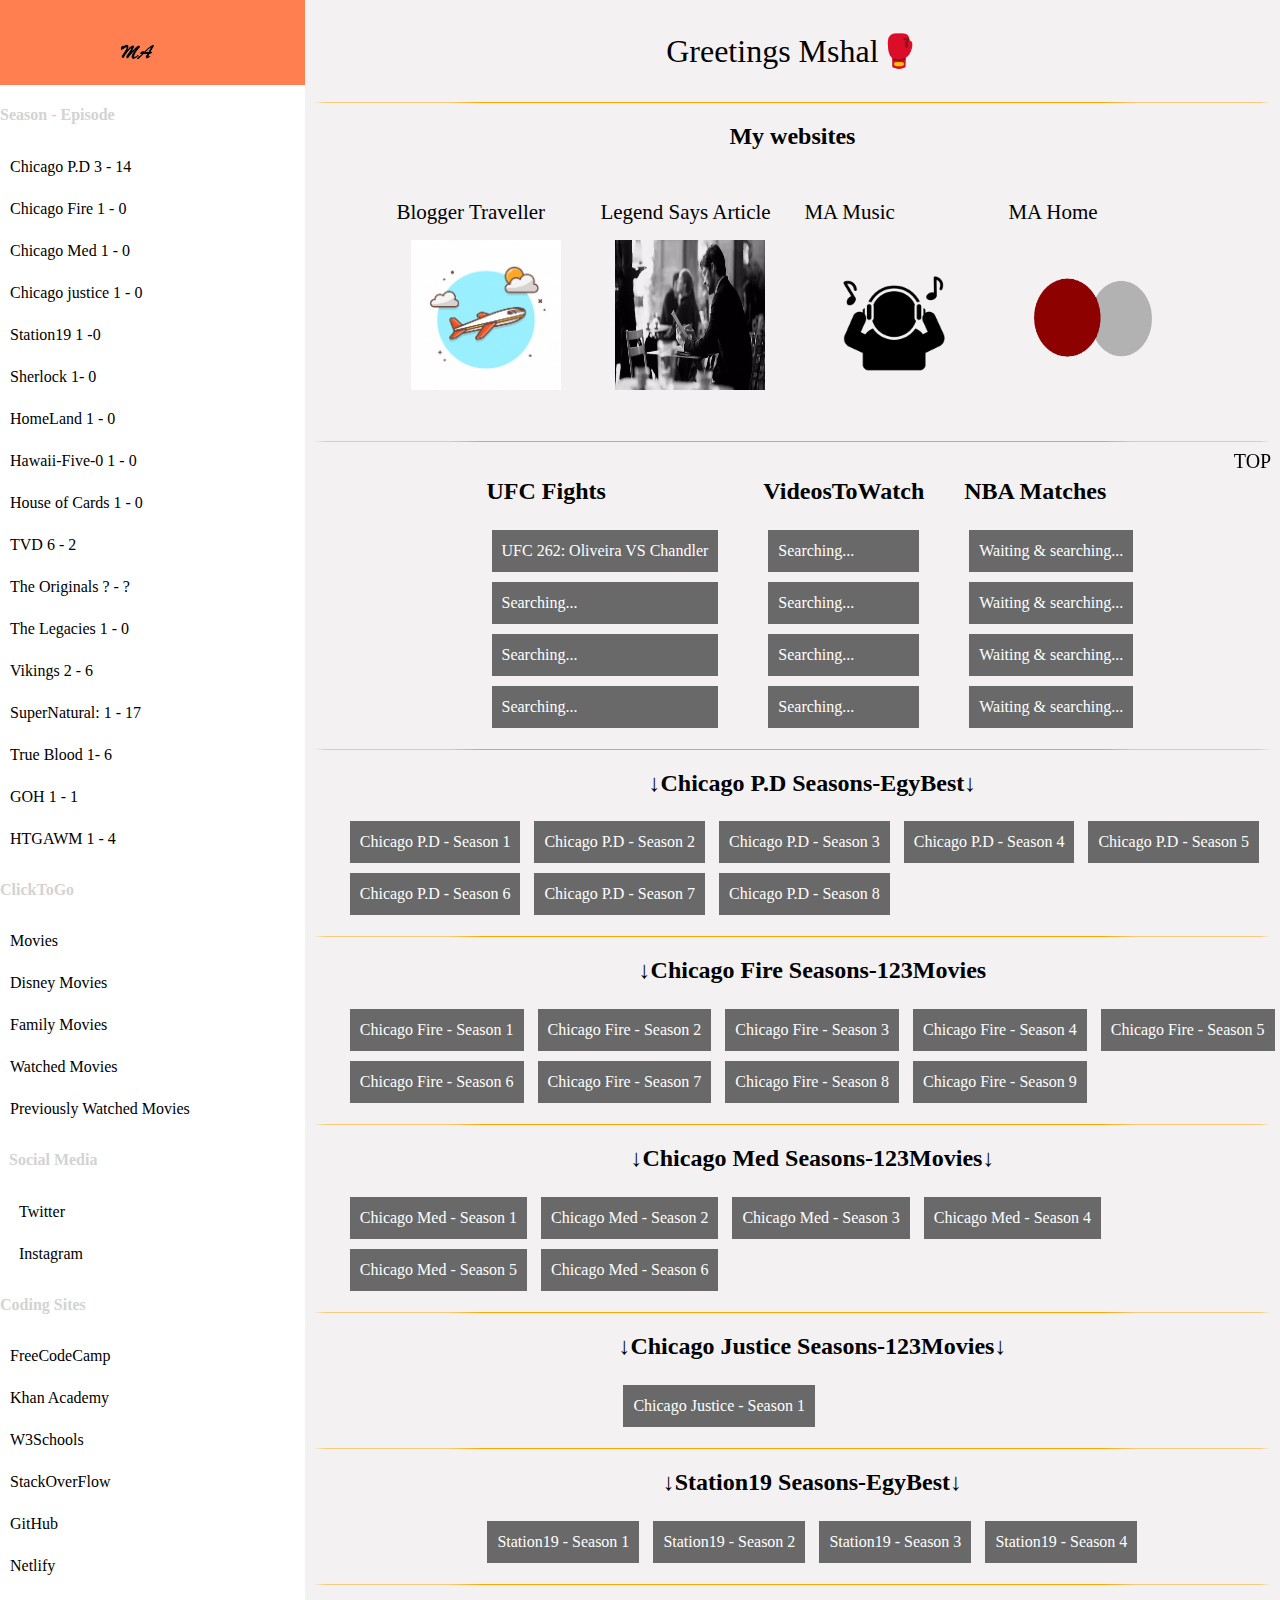
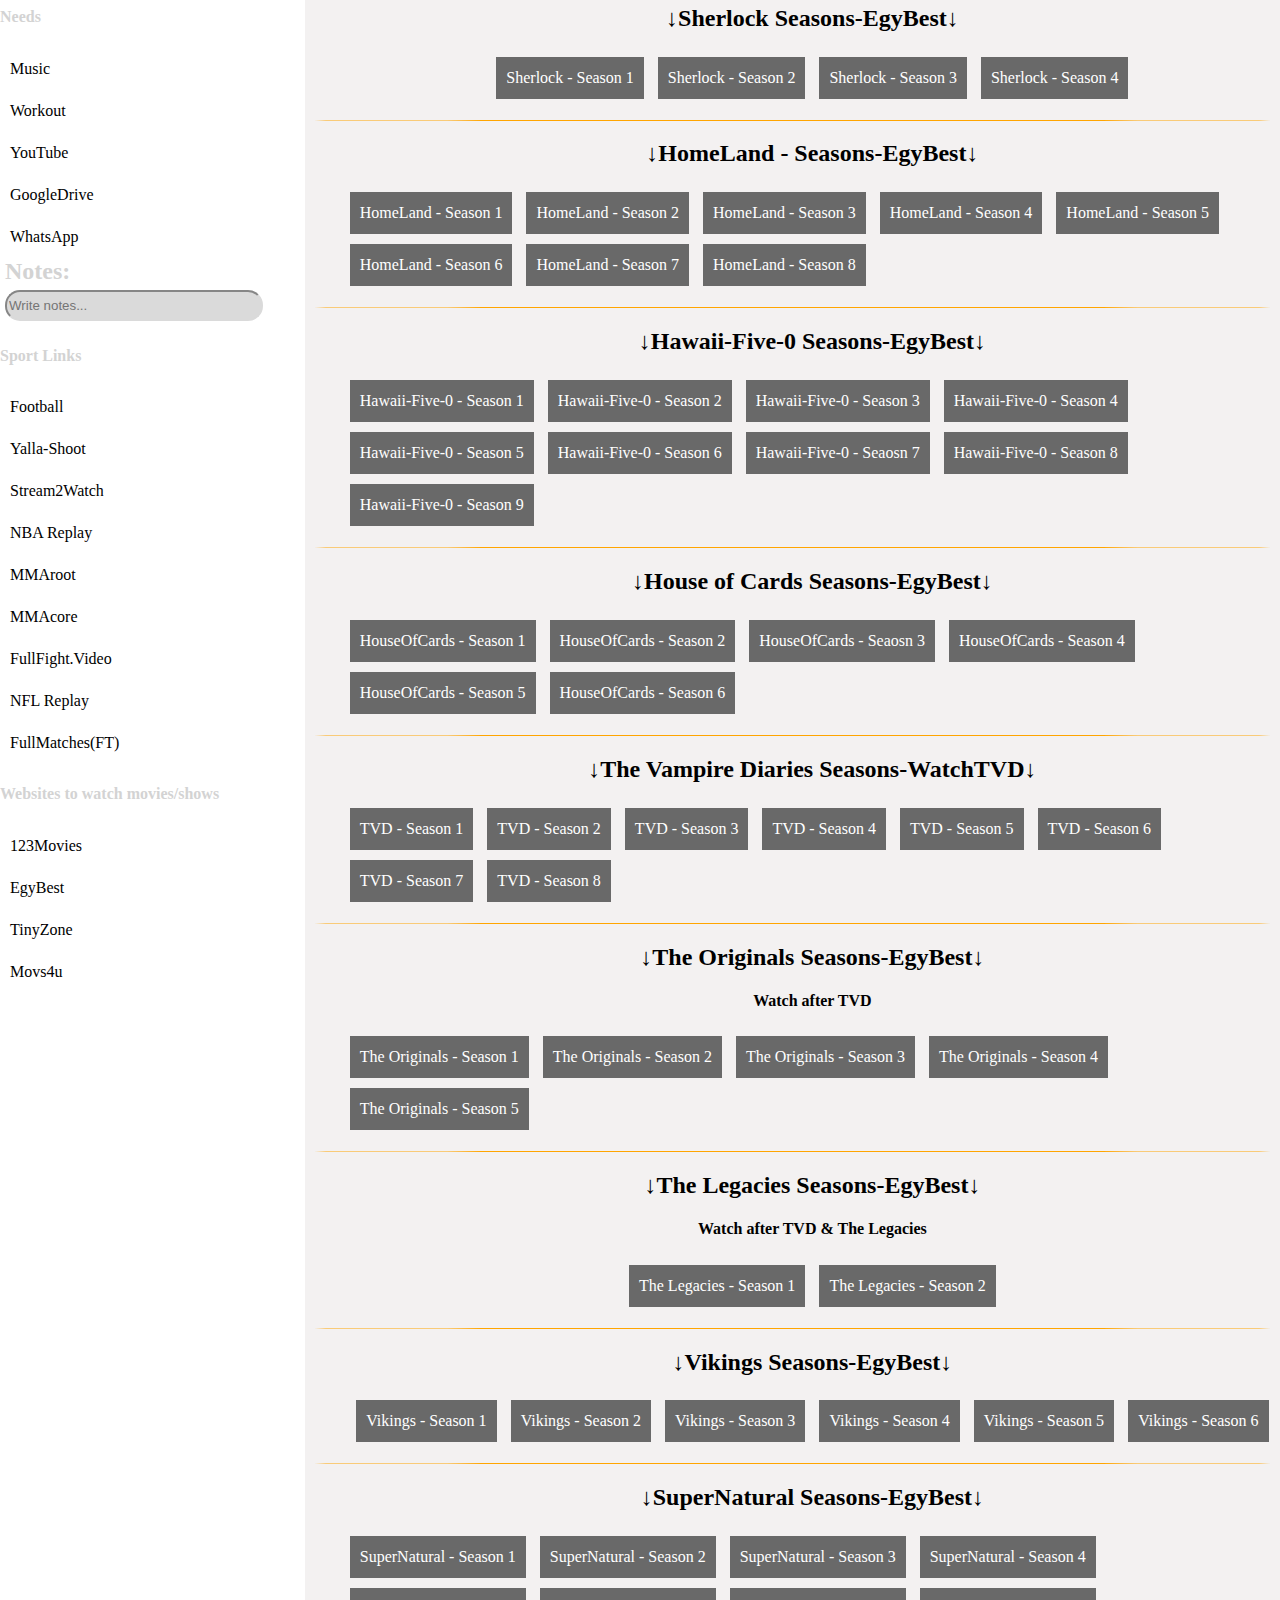
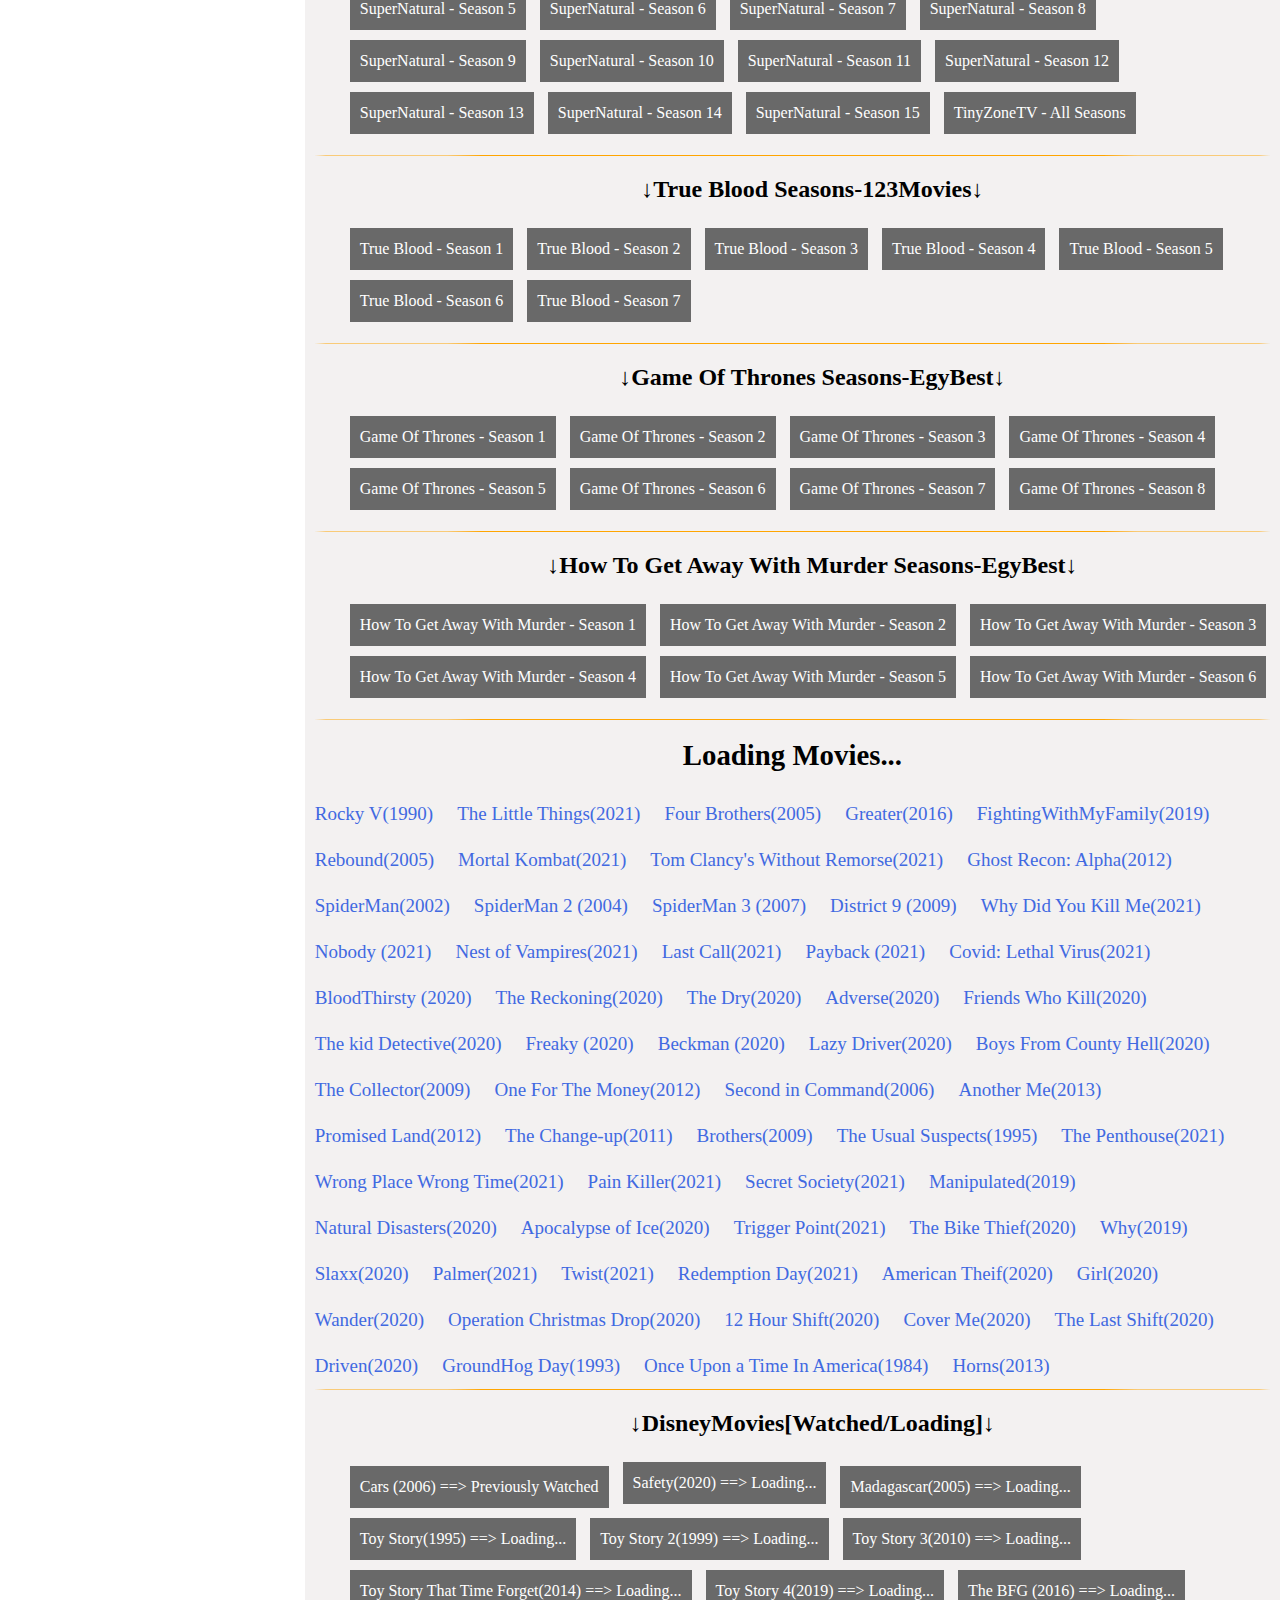
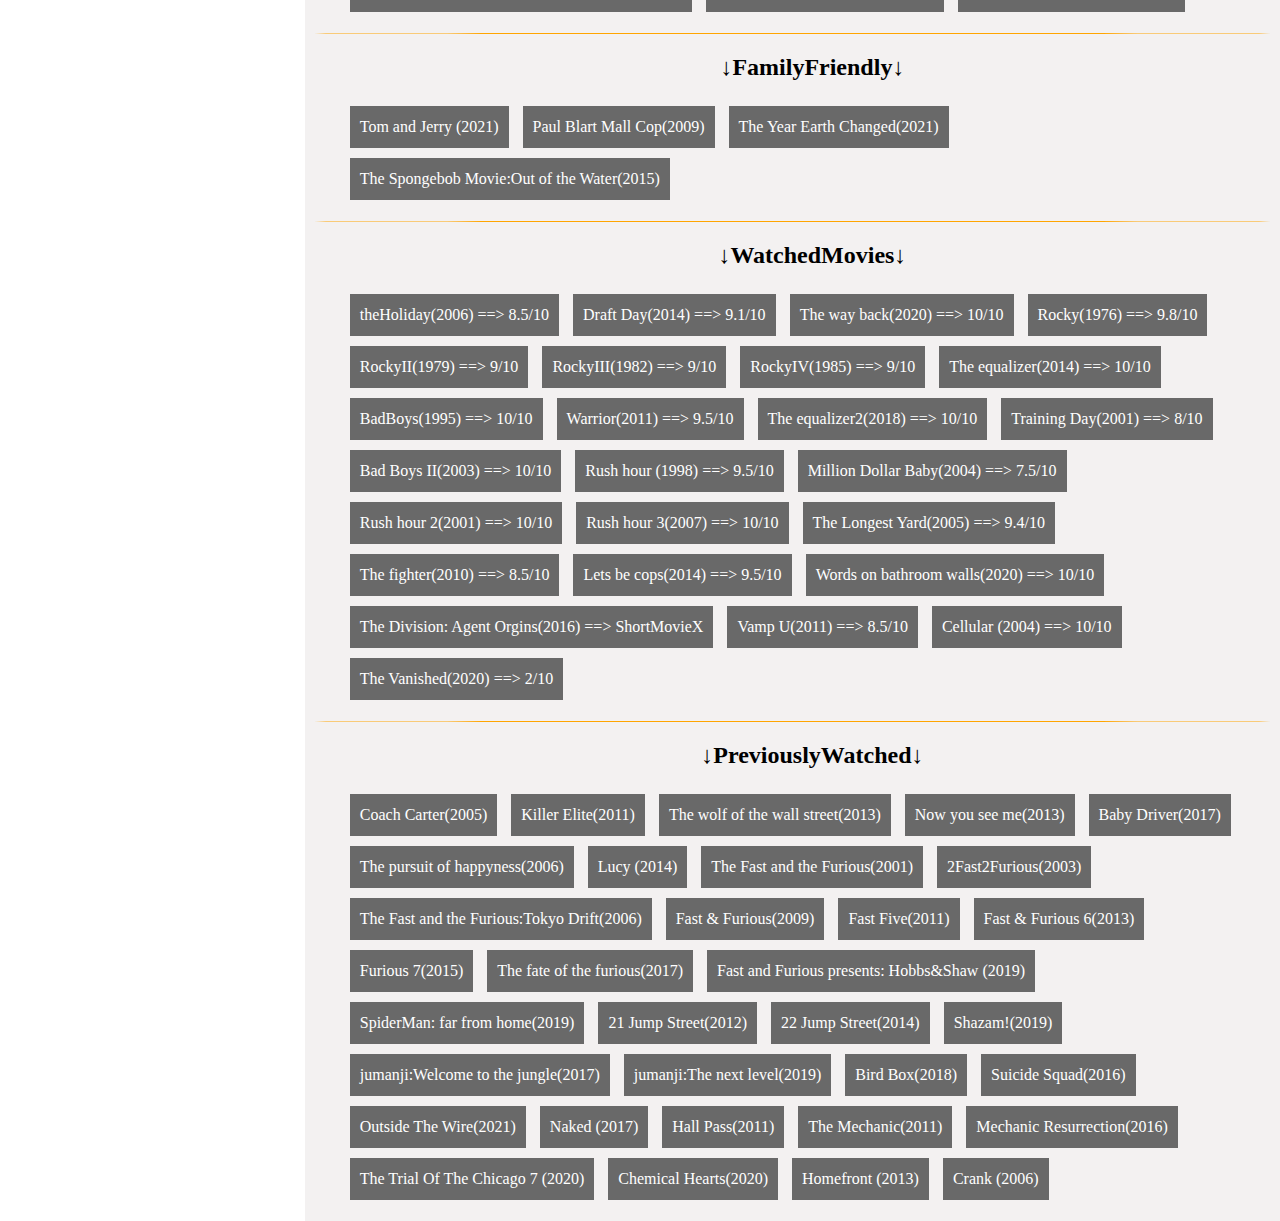
==== index.html @ ce50a6e7 "Update index.html" ====
<!DOCTYPE html>
<html>
<head>
    <link rel="stylesheet" href="myStyle.css">
    <link rel="shortcut icon" href="icon3.png">
    <title>MA</title>
</head>
<body>

<aside class="main-side">
    <div class="logo">
        <img src="logo.png">
    </div>

    <div class="mainlinks">

        <div class="showinfo">
            <h4>Season - Episode</h4>            
            <a href="#pdchicago">Chicago P.D 3 - 14</a>
            <a href="#firechicago">Chicago Fire 1 - 0</a>
            <a href="#medchicago">Chicago Med 1 - 0</a>
            <a href="#justicechicago">Chicago justice 1 - 0</a>
            <a href="#station-19">Station19 1 -0</a>
            <a href="#sher-lock">Sherlock 1- 0</a>
            <a href="#home-land">HomeLand 1 - 0</a>
            <a href="#hawaii">Hawaii-Five-0 1 - 0</a>
            <a href="#HOC">House of Cards 1 - 0</a>          
            <a href="#theVD">TVD 6 - 2</a>
            <a href="#TheOR">The Originals ? - ?</a>
            <a href="#theLeg">The Legacies 1 - 0</a>
            <a href="#viking">Vikings 2 - 6</a>
            <a href="#sn-egy">SuperNatural: 1 - 17</a>
            <a href="#true-blood">True Blood 1- 6</a>
            <a href="#gameOT">GOH 1 - 1</a>
            <a href="#howto">HTGAWM 1 - 4</a>            
        </div>

        <div class="go2movie">
            <h4>ClickToGo</h4>
            <a href="#loadmovies">Movies</a>
            <a href="#disneymovies">Disney Movies</a>
            <a href="#familymovies">Family Movies</a>
            <a href="#donemovies">Watched Movies</a>
            <a href="#pastdone">Previously Watched Movies</a>
        </div>
        
        <div class="social">
            <h4>Social Media</h4>
            <a href="https://www.twitter.com/mshalfx">Twitter</a>
            <a href="https://www.instagram.com/imshalfx">Instagram</a>
        </div>
        
        <div class="coding">
            <h4>Coding Sites</h4>
            <a href="https://www.freecodecamp.org/learn/">FreeCodeCamp</a>
            <a href="http://khanacademy.org/computing/">Khan Academy</a>
            <a href="https://www.w3schools.com/">W3Schools</a>
            <a href="https://stackoverflow.com">StackOverFlow</a>
            <a href="https://github.com/MshalAlhomoud?tab=repositories">GitHub</a>
            <a href="https://www.netlify.com">Netlify</a>
        </div>

        <div class="needs">
            <h4>Needs</h4>
            <a href="https://www.youtube.com/playlist?list=PLRPxwNk5u5Ol8c3H6HZ3-WLSmDzHSEgO7">Music</a>
            <a href="https://www.youtube.com/playlist?list=PLRPxwNk5u5Ol4tsC9ukUf6hdN_75DzMGj">Workout</a>
            <a href="https://www.youtube.com/">YouTube</a>       
            <a href="https://drive.google.com/drive/my-drive">GoogleDrive</a>
            <a href="https://web.whatsapp.com">WhatsApp</a>            
        </div>

        <div class="notes">
            <label>Notes:</label> <br>
            <input type="text" placeholder="Write notes...">
        </div>

        <div class="sportlinks">
            <h4>Sport Links</h4>
            <a href="https://www.as-goal.com/">Football</a>
            <a href="https://live.yalla-shoot.today/">Yalla-Shoot</a>
            <a href="https://www.stream2watch.la">Stream2Watch</a>
            <a href="https://nbahdreplay.com">NBA Replay</a>
            <a href="https://mma-root.com/">MMAroot</a>
            <a href="https://www.mma-core.com">MMAcore</a>
            <a href="https://www.fullfight.video">FullFight.Video</a>
            <a href="https://nflreplay.net">NFL Replay</a>
            <a href="https://www.fullmatchesandshows.com">FullMatches(FT)</a>
        </div>

        <div class="websitelink">
            <h4>Websites to watch movies/shows</h4>
            <a href="https://123moviesfree.net">123Movies</a>
            <a href="https://www.egybest.cool">EgyBest</a>
            <a href="https://tinyzonetv.to/">TinyZone</a>
            <a href="https://www.movs4u.in/">Movs4u</a>
        </div>        
        
    </div>

</aside>

<section class="main-container">

    <div class="greetings">
        <p>Greetings Mshal🥊</p>
    </div>

    <div class="lineempty"></div>
  
        <h2>My websites</h2>
    <div class="main-links">
        <div class="travelink">
            <a href="https://ma-fx.netlify.app/">
                <span>Blogger Traveller</span> <br>
                <img src="airplaneicon.jpg" alt="bloggertravelerpic">
            </a>
        </div>
        <div class="sayslink">
            <a href="https://legendsays.netlify.app/">
                <span>Legend Says Article</span> <br>
                <img src="legendsayspic.jpg" alt="legendsayspic">
            </a>
        </div>
        <div class="musiclink">
            <a href="https://music-ma.netlify.app/">
                <span>MA Music</span> <br>
                <img src="mamusicicon.png" alt="mamusicpic">
            </a>
        </div>
        <div class="homelink">
            <a href="https://ma-home.netlify.app/">
            <span>MA Home</span><br>
        <img src="icon3.png" alt="mahomepic"></a>
        </div>
    </div>
    <div class="lineempty"></div>

    <div class="games">
        <div class="ufc">
            <ul>
                <h2>UFC Fights</h2>
                <li><a href="https://mma-root.com/charles-oliveira-vs-michael-chandler-full-fight-video-ufc-262/">UFC 262: Oliveira VS Chandler</a></li>
                <li><a href="https://mmashare.fullfight.video/">Searching...</a></li>
                <li><a href="https://mmashare.fullfight.video/">Searching...</a></li>
                <li><a href="https://mmashare.fullfight.video/">Searching...</a></li>
            </ul>
        </div>
        <div class="youtubevids">
            <ul>
                <h2>VideosToWatch</h2>
                <li><a href="https://www.youtube.com/">Searching...</a></li>
                <li><a href="https://www.youtube.com/">Searching...</a></li>
                <li><a href="https://www.youtube.com/">Searching...</a></li>
                <li><a href="https://www.youtube.com/">Searching...</a></li>
            </ul>
        </div>
        <div class="nba5-5">           
            <ul>
                <h2>NBA Matches</h2>
                <li><a href="https://nbahdreplay.com/">Waiting & searching...</a></li>
                <li><a href="https://nbahdreplay.com/">Waiting & searching...</a></li>
                <li><a href="https://nbahdreplay.com/">Waiting & searching...</a></li>
                <li><a href="https://nbahdreplay.com/">Waiting & searching...</a></li>
            </ul>
        </div>
    </div>

<div class="lineempty"></div>

    <div class="chicagopd" id="pdchicago">
            <ul>
                <h2>↓Chicago P.D Seasons-EgyBest↓</h2>
                <li><a href="https://www.egybest.cool/season/chicago-p-d-season-1/">Chicago P.D - Season 1</a></li>
                <li><a href="https://www.egybest.cool/season/chicago-p-d-season-2/">Chicago P.D - Season 2</a></li>
                <li><a href="https://www.egybest.cool/season/chicago-p-d-season-3/">Chicago P.D - Season 3</a></li>
                <li><a href="https://www.egybest.cool/season/chicago-p-d-season-4/">Chicago P.D - Season 4</a></li>
                <li><a href="https://www.egybest.cool/season/chicago-p-d-season-5/">Chicago P.D - Season 5</a></li>
                <li><a href="https://www.egybest.cool/season/chicago-p-d-season-6/">Chicago P.D - Season 6</a></li>
                <li><a href="https://www.egybest.cool/season/chicago-p-d-season-7/">Chicago P.D - Season 7</a></li>
                <li><a href="https://www.egybest.cool/season/chicago-p-d-season-8/">Chicago P.D - Season 8</a></li>
            </ul>
    </div>

        <div class="lineempty"></div>

        <div class="chicagofire" id="firechicago">
            <ul>
                <h2>↓Chicago Fire Seasons-123Movies</h2>
                <li><a href="https://123moviesfree.net/season/chicago-fire-season-1-4218">Chicago Fire - Season 1</a></li>
                <li><a href="https://123moviesfree.net/season/chicago-fire-season-2-4219">Chicago Fire - Season 2</a></li>
                <li><a href="https://123moviesfree.net/season/chicago-fire-season-3-4220">Chicago Fire - Season 3</a></li>
                <li><a href="https://123moviesfree.net/season/chicago-fire-season-4-5998">Chicago Fire - Season 4</a></li>
                <li><a href="https://123moviesfree.net/season/chicago-fire-season-5-17076">Chicago Fire - Season 5</a></li>
                <li><a href="https://123moviesfree.net/season/chicago-fire-season-6-22027">Chicago Fire - Season 6</a></li>
                <li><a href="https://123moviesfree.net/season/chicago-fire-season-7-26294">Chicago Fire - Season 7</a></li>
                <li><a href="https://123moviesfree.net/season/Chicago-Fire-8-100087">Chicago Fire - Season 8</a></li>
                <li><a href="https://123moviesfree.net/season/Chicago-Fire-9-101707">Chicago Fire - Season 9</a></li>
            </ul>
        </div>

        <div class="lineempty"></div>

        <div class="chicagomed" id="medchicago">
            <ul>
                <h2>↓Chicago Med Seasons-123Movies↓</h2>
                <li><a href="https://123moviesfree.net/season/chicago-med-season-1-6580">Chicago Med - Season 1</a></li>
                <li><a href="https://123moviesfree.net/season/chicago-med-season-2-16561">Chicago Med - Season 2</a></li>
                <li><a href="https://123moviesfree.net/season/chicago-med-season-3-22766">Chicago Med - Season 3</a></li>
                <li><a href="https://123moviesfree.net/season/chicago-med-season-4-26295">Chicago Med - Season 4</a></li>
                <li><a href="https://123moviesfree.net/season/Chicago-Med-5-100078">Chicago Med - Season 5</a></li>
                <li><a href="https://123moviesfree.net/season/Chicago-Med-6-101704">Chicago Med - Season 6</a></li>
            </ul>
        </div>

        <div class="lineempty"></div>

        <div class="chicagojustice" id="justicechicago">
            <ul>
                <h2>↓Chicago Justice Seasons-123Movies↓</h2>
                <li><a href="https://123moviesfree.net/season/chicago-justice-season-1-19661">Chicago Justice - Season 1</a></li>
            </ul>
        </div>

        <div class="lineempty"></div>

        <div class="station19" id="station-19">
            <ul>
                <h2>↓Station19 Seasons-EgyBest↓</h2>
                <li><a href="https://www.egybest.cool/season/station-19-season-1/">Station19 - Season 1</a></li>
                <li><a href="https://www.egybest.cool/season/station-19-season-2/">Station19 - Season 2</a></li>
                <li><a href="https://www.egybest.cool/season/station-19-season-3/">Station19 - Season 3</a></li>
                <li><a href="https://www.egybest.cool/season/station-19-season-4/">Station19 - Season 4</a></li>
            </ul>
        </div>

        <div class="lineempty"></div>

        <div class="sherlock" id="sher-lock">
            <ul>
                <h2>↓Sherlock Seasons-EgyBest↓</h2>
                <li><a href="https://www.egybest.cool/season/sherlock-season-1/">Sherlock - Season 1</a></li>
                <li><a href="https://www.egybest.cool/season/sherlock-season-2/">Sherlock - Season 2</a></li>
                <li><a href="https://www.egybest.cool/season/sherlock-season-3/">Sherlock - Season 3</a></li>
                <li><a href="https://www.egybest.cool/season/sherlock-season-4/">Sherlock - Season 4</a></li>
            </ul>
        </div>

        <div class="lineempty"></div>

        <div class="homeland" id="home-land">
            <ul>
                <h2>↓HomeLand - Seasons-EgyBest↓</h2>
                <li><a href="https://www.egybest.cool/season/homeland-season-1/">HomeLand - Season 1</a></li>
                <li><a href="https://www.egybest.cool/season/homeland-season-2/">HomeLand - Season 2</a></li>
                <li><a href="https://www.egybest.cool/season/homeland-season-3/">HomeLand - Season 3</a></li>
                <li><a href="https://www.egybest.cool/season/homeland-season-4/">HomeLand - Season 4</a></li>
                <li><a href="https://www.egybest.cool/season/homeland-season-5/">HomeLand - Season 5</a></li>
                <li><a href="https://www.egybest.cool/season/homeland-season-6/">HomeLand - Season 6</a></li>
                <li><a href="https://www.egybest.cool/season/homeland-season-7/">HomeLand - Season 7</a></li>
                <li><a href="https://www.egybest.cool/season/homeland-season-8/">HomeLand - Season 8</a></li>
            </ul>
        </div>

        <div class="lineempty"></div>

        <div class="five0" id="hawaii">
            <ul>
                <h2>↓Hawaii-Five-0 Seasons-EgyBest↓</h2>
                <li><a href="https://www.egybest.cool/season/hawaii-five-0-season-1/">Hawaii-Five-0 - Season 1</a></li>
                <li><a href="https://www.egybest.cool/season/hawaii-five-0-season-2/">Hawaii-Five-0 - Season 2</a></li>
                <li><a href="https://www.egybest.cool/season/hawaii-five-0-season-3/">Hawaii-Five-0 - Season 3</a></li>
                <li><a href="https://www.egybest.cool/season/hawaii-five-0-season-4/">Hawaii-Five-0 - Season 4</a></li>
                <li><a href="https://www.egybest.cool/season/hawaii-five-0-season-5/">Hawaii-Five-0 - Season 5</a></li>
                <li><a href="https://www.egybest.cool/season/hawaii-five-0-season-6/">Hawaii-Five-0 - Season 6</a></li>
                <li><a href="https://www.egybest.cool/season/hawaii-five-0-season-7/">Hawaii-Five-0 - Seaosn 7</a></li>
                <li><a href="https://www.egybest.cool/season/hawaii-five-0-season-8/">Hawaii-Five-0 - Season 8</a></li>
                <li><a href="https://www.egybest.cool/season/hawaii-five-0-season-9/">Hawaii-Five-0 - Season 9</a></li>
            </ul>
        </div>

        <div class="lineempty"></div>

        <div class="houseofcards" id="HOC">
            <ul>
                <h2>↓House of Cards Seasons-EgyBest↓</h2>
                <li><a href="https://www.egybest.cool/season/house-of-cards-season-1/">HouseOfCards - Season 1</a></li>
                <li><a href="https://www.egybest.cool/season/house-of-cards-season-2/">HouseOfCards - Season 2</a></li>
                <li><a href="https://www.egybest.cool/season/house-of-cards-season-3/">HouseOfCards - Seaosn 3</a></li>
                <li><a href="https://www.egybest.cool/season/house-of-cards-season-4/">HouseOfCards - Season 4</a></li>
                <li><a href="https://www.egybest.cool/season/house-of-cards-season-5/">HouseOfCards - Season 5</a></li>
                <li><a href="https://www.egybest.cool/season/house-of-cards-season-6/">HouseOfCards - Season 6</a></li>
            </ul>
        </div>

        <div class="lineempty"></div>

    <div class="tvd" id="theVD">
        <ul>
            <h2>↓The Vampire Diaries Seasons-WatchTVD↓</h2>
            <li><a href="https://www.egybest.cool/seasons/the-vampire-diaries-season-1/">TVD - Season 1</a></li>
            <li><a href="https://www.egybest.cool/seasons/the-vampire-diaries-season-2/">TVD - Season 2</a></li>
            <li><a href="https://www.egybest.cool/seasons/the-vampire-diaries-season-3/">TVD - Season 3</a></li>
            <li><a href="https://www.egybest.cool/seasons/the-vampire-diaries-season-4/">TVD - Season 4</a></li>
            <li><a href="https://www.egybest.cool/seasons/the-vampire-diaries-season-5/">TVD - Season 5</a></li>
            <li><a href="https://www.egybest.cool/seasons/the-vampire-diaries-season-6/">TVD - Season 6</a></li>
            <li><a href="https://www.egybest.cool/seasons/the-vampire-diaries-season-7/">TVD - Season 7</a></li>
            <li><a href="https://www.egybest.cool/seasons/the-vampire-diaries-season-8/">TVD - Season 8</a></li>
        </ul>
    </div>
        
        <div class="lineempty"></div>

        <div class="originals" id="TheOR">
            <ul>
                <h2>↓The Originals Seasons-EgyBest↓</h2>
                <h4 style="text-align: center;">Watch after TVD</h4>
                <li><a href="https://www.egybest.cool/season/the-originals-season-1/">The Originals - Season 1</a></li>
                <li><a href="https://www.egybest.cool/season/the-originals-season-2/">The Originals - Season 2</a></li>
                <li><a href="https://www.egybest.cool/season/the-originals-season-3/">The Originals - Season 3</a></li>
                <li><a href="https://www.egybest.cool/season/the-originals-season-4/">The Originals - Season 4</a></li>
                <li><a href="https://www.egybest.cool/season/the-originals-season-5/">The Originals - Season 5</a></li>
            </ul>
        </div>

        <div class="lineempty"></div>

        <div class="legacies" id="theLeg">
            <ul>
                <h2>↓The Legacies Seasons-EgyBest↓</h2>
                <h4 style="text-align: center;">Watch after TVD & The Legacies</h4>
                <li><a href="https://www.egybest.cool/season/legacies-season-1/">The Legacies - Season 1</a></li>
                <li><a href="https://www.egybest.cool/season/legacies-season-2/">The Legacies - Season 2</a></li>
            </ul>
        </div>

        <div class="lineempty"></div>

    <div class="vikings" id="viking">
            <ul>
                <h2>↓Vikings Seasons-EgyBest↓</h2>
                <li><a href="https://www.egybest.cool/season/vikings-season-1/">Vikings - Season 1</a></li>
                <li><a href="https://www.egybest.cool/season/vikings-season-2/">Vikings - Season 2</a></li>
                <li><a href="https://www.egybest.cool/season/vikings-season-3/">Vikings - Season 3</a></li>
                <li><a href="https://www.egybest.cool/season/vikings-season-4/">Vikings - Season 4</a></li>
                <li><a href="https://www.egybest.cool/season/vikings-season-5/">Vikings - Season 5</a></li>
                <li><a href="https://www.egybest.cool/season/vikings-season-6/">Vikings - Season 6</a></li>
            </ul>
        </div>
    </div>

    <div class="lineempty"></div>

    <div class="supernatural" id="sn-egy">
        <ul>
            <h2>↓SuperNatural Seasons-EgyBest↓</h2>            
            <li><a href="https://www.egybest.cool/season/supernatural-season-1/">SuperNatural - Season 1</a></li>
            <li><a href="https://www.egybest.cool/season/supernatural-season-2/">SuperNatural - Season 2</a></li>
            <li><a href="https://www.egybest.cool/season/supernatural-season-3/">SuperNatural - Season 3</a></li>
            <li><a href="https://www.egybest.cool/season/supernatural-season-4/">SuperNatural - Season 4</a></li>
            <li><a href="https://www.egybest.cool/season/supernatural-season-5/">SuperNatural - Season 5</a></li>
            <li><a href="https://www.egybest.cool/season/supernatural-season-6/">SuperNatural - Season 6</a></li>
            <li><a href="https://www.egybest.cool/season/supernatural-season-7/">SuperNatural - Season 7</a></li>
            <li><a href="https://www.egybest.cool/season/supernatural-season-8/">SuperNatural - Season 8</a></li>
            <li><a href="https://www.egybest.cool/season/supernatural-season-9/">SuperNatural - Season 9</a></li>
            <li><a href="https://www.egybest.cool/season/supernatural-season-10/">SuperNatural - Season 10</a></li>
            <li><a href="https://www.egybest.cool/season/supernatural-season-11/">SuperNatural - Season 11</a></li>
            <li><a href="https://www.egybest.cool/season/supernatural-season-12/">SuperNatural - Season 12</a></li>
            <li><a href="https://www.egybest.cool/season/supernatural-season-13/">SuperNatural - Season 13</a></li>
            <li><a href="https://www.egybest.cool/season/supernatural-season-14/">SuperNatural - Season 14</a></li>
            <li><a href="https://www.egybest.cool/season/supernatural-season-15/">SuperNatural - Season 15</a></li>
            <li><a href="https://tinyzonetv.to/tv/watch-supernatural-2005-free-39542" id="sn-tv">TinyZoneTV - All Seasons</a></li>
        </ul>
    </div>

    <div class="lineempty"></div>

    <div class="trueblood" id="true-blood">
        <ul>
            <h2>↓True Blood Seasons-123Movies↓</h2>
            <li><a href="https://123moviesfree.net/season/true-blood-season-1-6377">True Blood - Season 1</a></li>
            <li><a href="https://123moviesfree.net/season/true-blood-season-2-6378">True Blood - Season 2</a></li>
            <li><a href="https://123moviesfree.net/season/true-blood-season-3-6379">True Blood - Season 3</a></li>
            <li><a href="https://123moviesfree.net/season/true-blood-season-4-6380">True Blood - Season 4</a></li>
            <li><a href="https://123moviesfree.net/season/true-blood-season-5-6381">True Blood - Season 5</a></li>
            <li><a href="https://123moviesfree.net/season/true-blood-season-6-6382">True Blood - Season 6</a></li>
            <li><a href="https://123moviesfree.net/season/true-blood-season-7-6427">True Blood - Season 7</a></li>
        </ul>
    </div>

    <div class="lineempty"></div>

    <div class="GOT" id="gameOT">
        <ul>
            <h2>↓Game Of Thrones Seasons-EgyBest↓</h2>
            <li><a href="https://www.egybest.cool/season/game-of-thrones-season-1/">Game Of Thrones - Season 1</a></li>
            <li><a href="https://www.egybest.cool/season/game-of-thrones-season-2/">Game Of Thrones - Season 2</a></li>
            <li><a href="https://www.egybest.cool/season/game-of-thrones-season-3/">Game Of Thrones - Season 3</a></li>
            <li><a href="https://www.egybest.cool/season/game-of-thrones-season-4/">Game Of Thrones - Season 4</a></li>
            <li><a href="https://www.egybest.cool/season/game-of-thrones-season-5/">Game Of Thrones - Season 5</a></li>
            <li><a href="https://www.egybest.cool/season/game-of-thrones-season-6/">Game Of Thrones - Season 6</a></li>
            <li><a href="https://www.egybest.cool/season/game-of-thrones-season-7/">Game Of Thrones - Season 7</a></li>
            <li><a href="https://www.egybest.cool/season/game-of-thrones-season-8/">Game Of Thrones - Season 8</a></li>
        </ul>
    </div>

    <div class="lineempty"></div>

    <div class="HTGAWM" id="howto">
        <ul>
            <h2>↓How To Get Away With Murder Seasons-EgyBest↓</h2>
            <li><a href="https://www.egybest.cool/season/how-to-get-away-with-murder-season-1/">How To Get Away With Murder - Season 1</a></li>
            <li><a href="https://www.egybest.cool/season/how-to-get-away-with-murder-season-2/">How To Get Away With Murder - Season 2</a></li>
            <li><a href="https://www.egybest.cool/season/how-to-get-away-with-murder-season-3/">How To Get Away With Murder - Season 3</a></li>
            <li><a href="https://www.egybest.cool/season/how-to-get-away-with-murder-season-4/">How To Get Away With Murder - Season 4</a></li>
            <li><a href="https://www.egybest.cool/season/how-to-get-away-with-murder-season-5/">How To Get Away With Murder - Season 5</a></li>
            <li><a href="https://www.egybest.cool/season/how-to-get-away-with-murder-season-6/">How To Get Away With Murder - Season 6</a></li>
        </ul>
    </div>

    <div class="lineempty"></div>

    <div class="movies" id="loadmovies">
        <h1>Loading Movies...</h1>
        <a href="https://www.egybest.cool/movie/rocky-v-1990/">Rocky V(1990)</a> 
        <a href="https://www.egybest.cool/movie/the-little-things-2021/">The Little Things(2021)</a>
        <a href="https://www.egybest.cool/movie/four-brothers-2005/">Four Brothers(2005)</a>
        <a href="https://www.egybest.cool/movie/greater-2016/">Greater(2016)</a>       
        <a href="https://www.egybest.cool/movie/fighting-with-my-family-2019/">FightingWithMyFamily(2019)</a>
        <a href="https://www.egybest.cool/movie/rebound-2005/">Rebound(2005)</a>
        <a href="https://www.egybest.cool/movie/mortal-kombat-2021/">Mortal Kombat(2021)</a>
        <a href="https://www.egybest.cool/movie/tom-clancys-without-remorse-2021/">Tom Clancy's Without Remorse(2021)</a>        
        <a href="https://www.egybest.cool/movie/ghost-recon-alpha-2012/">Ghost Recon: Alpha(2012)</a>
        <a href="https://www.egybest.cool/movie/spider-man-2002/">SpiderMan(2002)</a>
        <a href="https://www.egybest.cool/movie/spider-man-2-2004/">SpiderMan 2 (2004)</a>
        <a href="https://www.egybest.cool/movie/spider-man-3-2007">SpiderMan 3 (2007)</a>
        <a href="https://www.egybest.cool/movie/district-9-2009/">District 9 (2009)</a>
        <a href="https://www.egybest.cool/movie/why-did-you-kill-me-2021/">Why Did You Kill Me(2021)</a>
        <a href="https://www.egybest.cool/movie/nobody-2021/">Nobody (2021)</a>
        <a href="https://www.egybest.cool/movie/nest-of-vampires-2021/">Nest of Vampires(2021)</a>
        <a href="https://www.egybest.cool/movie/last-call-2021/">Last Call(2021)</a>       
        <a href="https://www.egybest.cool/movie/payback-2021/">Payback (2021)</a>
        <a href="https://www.egybest.cool/movie/covid-lethal-virus-2021/">Covid: Lethal Virus(2021)</a>
        <a href="https://www.egybest.cool/movie/bloodthirsty-2020/">BloodThirsty (2020)</a>
        <a href="https://www.egybest.cool/movie/the-reckoning-2020/">The Reckoning(2020)</a>
        <a href="https://www.egybest.cool/movie/the-dry-2020/">The Dry(2020)</a>
        <a href="https://www.egybest.cool/movie/adverse-2020/">Adverse(2020)</a>
        <a href="https://www.egybest.cool/movie/friends-who-kill-2020/">Friends Who Kill(2020)</a>
        <a href="https://www.egybest.cool/movie/the-kid-detective-2020/">The kid Detective(2020)</a>
        <a href="https://www.egybest.cool/movie/freaky-2020/">Freaky (2020)</a>
        <a href="https://www.egybest.cool/movie/beckman-2020/">Beckman (2020)</a>
        <a href="https://www.egybest.cool/movie/lady-driver-2020/">Lazy Driver(2020)</a>        
        <a href="https://www.egybest.cool/movie/boys-from-county-hell-2020/">Boys From County Hell(2020)</a>
        <a href="https://www.egybest.cool/movie/the-collector-2009/">The Collector(2009)</a>        
        <a href="https://www.egybest.cool/movie/one-for-the-money-2012/">One For The Money(2012)</a>
        <a href="https://www.egybest.cool/movie/second-in-command-2006/">Second in Command(2006)</a>
        <a href="https://www.egybest.cool/movie/another-me-2013/">Another Me(2013)</a>
        <a href="https://www.egybest.cool/movie/promised-land-2012/">Promised Land(2012)</a>
        <a href="https://www.egybest.cool/movie/the-change-up-2011/">The Change-up(2011)</a>
        <a href="https://www.egybest.cool/movie/brothers-2009/">Brothers(2009)</a>
        <a href="https://www.egybest.cool/movie/the-usual-suspects-1995/">The Usual Suspects(1995)</a>
        <a href="https://www.egybest.cool/movie/the-penthouse-2021/">The Penthouse(2021)</a>
        <a href="https://www.egybest.cool/movie/wrong-place-wrong-time-2021/">Wrong Place Wrong Time(2021)</a>
        <a href="https://www.egybest.cool/movie/painkiller-2021/">Pain Killer(2021)</a>
        <a href="https://123moviesfree.net/movie/secret-society-12101159">Secret Society(2021)</a>
        <a href="https://123moviesfree.net/movie/manipulated-12101195">Manipulated(2019)</a>
        <a href="https://123moviesfree.net/movie/natural-disasters-12101238">Natural Disasters(2020)</a>
        <a href="https://123moviesfree.net/movie/apocalypse-of-ice-12101260">Apocalypse of Ice(2020)</a>
        <a href="https://www.egybest.cool/movie/trigger-point-2021/">Trigger Point(2021)</a>
        <a href="https://www.egybest.cool/movie/the-bike-thief-2020/">The Bike Thief(2020)</a>
        <a href="https://123moviesfree.net/movie/why-12101332">Why(2019)</a>
        <a href="https://123moviesfree.net/movie/slaxx-102221">Slaxx(2020)</a>
        <a href="https://www.egybest.cool/movie/palmer-2021/">Palmer(2021)</a>
        <a href="https://www.egybest.cool/movie/twist-2021/">Twist(2021)</a>
        <a href="https://www.egybest.cool/movie/redemption-day-2021/">Redemption Day(2021)</a>
        <a href="https://www.egybest.cool/movie/american-thief-2020/">American Theif(2020)</a>
        <a href="https://123moviesfree.net/movie/girl-101772">Girl(2020)</a>
        <a href="https://www.egybest.cool/movie/wander-2020/">Wander(2020)</a>
        <a href="https://www.egybest.cool/movie/operation-christmas-drop-2020/">Operation Christmas Drop(2020)</a>
        <a href="https://123moviesfree.net/movie/12-hour-shift-101514">12 Hour Shift(2020)</a>
        <a href="https://www.egybest.cool/movie/cover-me-2020/">Cover Me(2020)</a>
        <a href="https://www.egybest.cool/movie/the-last-shift-2020/">The Last Shift(2020)</a>        
        <a href="https://www.egybest.cool/movie/driven-2020/">Driven(2020)</a>
        <a href="https://www.egybest.cool/movie/groundhog-day-1993/">GroundHog Day(1993)</a>
        <a href="https://www.egybest.cool/movie/once-upon-a-time-in-america-1984/">Once Upon a Time In America(1984)</a>
        <a href="https://www.egybest.cool/movie/horns-2013/">Horns(2013)</a>
    </div>

    <div class="lineempty"></div>

    <div class="disney" id="disneymovies">
        <ul>
            <h2>↓DisneyMovies[Watched/Loading]↓</h2>
            <li><a href="https://www.egybest.cool/movie/cars-2006/">Cars (2006) ==> Previously Watched</li>
            <li><a href="https://www.egybest.cool/movie/safety-2020/">Safety(2020) ==> Loading...</a></li>
            <li><a href="https://www.egybest.cool/movie/madagascar-2005/">Madagascar(2005) ==> Loading...</a></li>
            <li><a href="https://www.egybest.cool/movie/toy-story-1995/">Toy Story(1995) ==> Loading...</a></li>
            <li><a href="https://www.egybest.cool/movie/toy-story-2-1999/">Toy Story 2(1999) ==> Loading...</a></li>
            <li><a href="https://www.egybest.cool/movie/toy-story-3-2010/">Toy Story 3(2010) ==> Loading...</a></li>
            <li><a href="https://www.egybest.cool/movie/toy-story-that-time-forgot-2014/">Toy Story That Time Forget(2014) ==> Loading...</a></li>
            <li><a href="https://www.egybest.cool/movie/toy-story-4-2019/">Toy Story 4(2019) ==> Loading...</a></li>
            <li><a href="https://www.egybest.cool/movie/the-bfg-2016/">The BFG (2016) ==> Loading...</a></li>
        </ul>
    </div>

    <div class="lineempty"></div>

    <div class="okkids" id="familymovies">
        <ul>
            <h2>↓FamilyFriendly↓</h2>
            <li><a href="https://www.egybest.cool/movie/tom-and-jerry-2021/">Tom and Jerry (2021)</a></li>
            <li><a href="https://www.egybest.cool/movie/paul-blart-mall-cop-2009/">Paul Blart Mall Cop(2009)</a></li>
            <li><a href="https://www.egybest.cool/movie/the-year-earth-changed-2021/">The Year Earth Changed(2021)</a></li>
            <li><a href="https://www.egybest.cool/movie/the-spongebob-movie-sponge-out-of-water-2015/">The Spongebob Movie:Out of the Water(2015)</a></li>
        </ul>
    </div>

    <div class="lineempty"></div>

    <div class="watchedmovies" id="donemovies">
        <ul>
            <h2>↓WatchedMovies↓</h2>
            <li><a href="https://www.egybest.cool/movie/the-holiday-2006/">theHoliday(2006) ==> 8.5/10</a></li>
            <li><a href="https://www.egybest.cool/movie/draft-day-2014/">Draft Day(2014) ==> 9.1/10</a></li>
            <li><a href="https://www.egybest.cool/movie/the-way-back-2020/">The way back(2020) ==> 10/10</a></li>
            <li><a href="https://www.egybest.cool/movie/rocky-1976/">Rocky(1976) ==> 9.8/10</a></li>
            <li><a href="https://www.egybest.cool/movie/rocky-ii-1979/">RockyII(1979) ==> 9/10</a></li>
            <li><a href="https://www.egybest.cool/movie/rocky-iii-1982/">RockyIII(1982) ==> 9/10</a></li>
            <li><a href="https://www.egybest.cool/movie/rocky-iv-1985/">RockyIV(1985) ==> 9/10</a></li>
            <li><a href="https://www.egybest.cool/movie/the-equalizer-2014/">The equalizer(2014) ==> 10/10</a></li>
            <li><a href="https://www.egybest.cool/movie/bad-boys-1995/">BadBoys(1995) ==> 10/10</a></li>
            <li><a href="https://www.egybest.cool/movie/warrior-2011/">Warrior(2011) ==> 9.5/10</a></li>
            <li><a href="https://www.egybest.cool/movie/the-equalizer-2-2018/">The equalizer2(2018) ==> 10/10</a></li>
            <li><a href="https://www.egybest.cool/movie/training-day-2001/">Training Day(2001) ==> 8/10</a></li>
            <li><a href="https://www.egybest.cool/movie/bad-boys-ii-2003/">Bad Boys II(2003) ==> 10/10</a></li>
            <li><a href="https://www.egybest.cool/movie/rush-hour-1998/">Rush hour (1998) ==> 9.5/10</a></li>
            <li><a href="https://www.egybest.cool/movie/million-dollar-baby-2004/">Million Dollar Baby(2004) ==> 7.5/10</a></li>
            <li><a href="https://www.egybest.cool/movie/rush-hour-2-2001/">Rush hour 2(2001) ==> 10/10</a></li>
            <li><a href="https://www.egybest.cool/movie/rush-hour-3-2007/">Rush hour 3(2007) ==> 10/10</a></li>
            <li><a href="https://www.egybest.cool/movie/the-longest-yard-2005/">The Longest Yard(2005) ==> 9.4/10</a></li>
            <li><a href="https://www.egybest.cool/movie/the-fighter-2010/">The fighter(2010) ==> 8.5/10</a></li>
            <li><a href="https://www.egybest.cool/movie/lets-be-cops-2014/">Lets be cops(2014) ==> 9.5/10</a></li>
            <li><a href="https://www.egybest.cool/movie/words-on-bathroom-walls-2020/">Words on bathroom walls(2020) ==> 10/10</a></li>
            <li><a href="https://www.egybest.cool/movie/tom-clancys-the-division-agent-origins-2016/">The Division: Agent Orgins(2016) ==> ShortMovieX</a></li>
            <li><a href="https://www.egybest.cool/movie/vamp-u-2011/">Vamp U(2011) ==> 8.5/10</a></li>
            <li><a href="https://www.egybest.cool/movie/cellular-2004/">Cellular (2004) ==> 10/10</a></li>
            <li><a href="https://www.egybest.cool/movie/the-vanished-2020/">The Vanished(2020) ==> 2/10</a></li>
        </ul>
    </div>

        <div class="lineempty"></div>

    <div class="previouswatched" id="pastdone">
        <ul>
            <h2>↓PreviouslyWatched↓</h2>
            <li><a href="https://www.egybest.cool/movie/coach-carter-2005/">Coach Carter(2005)</a></li>
            <li><a href="https://www.egybest.cool/movie/killer-elite-2011/">Killer Elite(2011)</a></li>
            <li><a href="https://www.egybest.cool/movie/the-wolf-of-wall-street-2013/">The wolf of the wall street(2013)</a></li>
            <li><a href="https://www.egybest.cool/movie/now-you-see-me-2013/">Now you see me(2013)</a></li>
            <li><a href="https://www.egybest.cool/movie/baby-driver-2017">Baby Driver(2017)</a></li>
            <li><a href="https://www.egybest.cool/movie/the-pursuit-of-happyness-2006/">The pursuit of happyness(2006)</a></li>
            <li><a href="https://www.egybest.cool/movie/lucy-2014">Lucy (2014)</a></li>
            <li><a href="https://www.egybest.cool/movie/the-fast-and-the-furious-2001/">The Fast and the Furious(2001)</a></li>
            <li><a href="https://www.egybest.cool/movie/2-fast-2-furious-2003/">2Fast2Furious(2003)</a></li>
            <li><a href="https://www.egybest.cool/movie/the-fast-and-the-furious-tokyo-drift-2006/">The Fast and the Furious:Tokyo Drift(2006)</a></li>
            <li><a href="https://www.egybest.cool/movie/fast-furious-2009/">Fast & Furious(2009)</a></li>
            <li><a href="https://www.egybest.cool/movie/fast-five-2011/">Fast Five(2011)</a></li>
            <li><a href="https://www.egybest.cool/movie/fast-furious-6-2013/">Fast & Furious 6(2013)</a></li>
            <li><a href="https://www.egybest.cool/movie/furious-7-2015/">Furious 7(2015)</a></li>
            <li><a href="https://www.egybest.cool/movie/fast-8-2017/">The fate of the furious(2017)</a></li>
            <li><a href="https://www.egybest.cool/movie/fast-and-furious-presents-hobbs-and-shaw-2019/">Fast and Furious presents: Hobbs&Shaw (2019)</a></li>
            <li><a href="https://www.egybest.cool/movie/spider-man-far-from-home-2019/">SpiderMan: far from home(2019)</a></li>
            <li><a href="https://www.egybest.cool/movie/21-jump-street-2012/">21 Jump Street(2012)</a></li>
            <li><a href="https://www.egybest.cool/movie/22-jump-street-2014/">22 Jump Street(2014)</a></li>
            <li><a href="https://www.egybest.cool/movie/shazam-2019/">Shazam!(2019)</a></li>
            <li><a href="https://www.egybest.cool/movie/jumanji-welcome-to-the-jungle-2017/">jumanji:Welcome to the jungle(2017)</a></li>
            <li><a href="https://www.egybest.cool/movie/jumanji-the-next-level-2019/">jumanji:The next level(2019)</a></li>
            <li><a href="https://www.egybest.cool/movie/bird-box-2018/">Bird Box(2018)</a></li>
            <li><a href="https://www.egybest.cool/movie/suicide-squad-2016/">Suicide Squad(2016)</a></li>
            <li><a href="https://www.egybest.cool/movie/outside-the-wire-2021/">Outside The Wire(2021)</a></li>
            <li><a href="https://www.egybest.cool/movie/naked-2017/">Naked (2017)</a></li>
            <li><a href="https://www.egybest.cool/movie/hall-pass-2011/">Hall Pass(2011)</a></li>
            <li><a href="https://www.egybest.cool/movie/the-mechanic-2011/">The Mechanic(2011)</a></li>
            <li><a href="https://www.egybest.cool/movie/mechanic-resurrection-2016/">Mechanic Resurrection(2016)</a></li>
            <li><a href="https://www.egybest.cool/movie/the-trial-of-the-chicago-7-2020/">The Trial Of The Chicago 7 (2020)</a></li>
            <li><a href="https://www.egybest.cool/movie/chemical-hearts-2020">Chemical Hearts(2020)</a></li>
            <li><a href="https://www.egybest.cool/movie/homefront-2013/">Homefront (2013)</a></li>
            <li><a href="https://www.egybest.cool/movie/crank-2006/">Crank (2006)</a></li>
        </ul>
    </div>

    
</section>

<a onclick="topFunction()" id="myBtn">Top</a>

<script src="myJavaScript.js"></script>
</body>
</html>
---- myStyle.css ----
html{
    scroll-behavior: smooth;
 }
 
 body{
     box-sizing: border-box;
     margin: 0%;
     display: flex;
 }
 
 .main-side{
     height: 100%;
     width: 400px;
     overflow: hidden;
     position: relative;
 }
 
 .logo{
     background-color: coral;
     width: 100%;
     height: 85px;
     text-align: center;
 }
 
 .logo img{
     width: 200px;
 }
 
 .links, .social{
     margin: 9px;
 }
 
 .notes label{
     font-size: 1.5em;
     font-weight: bold;
     margin: 5px;
     color: lightgray;
 }
 
 .notes input{
     margin: 5px;
     width: 250px;
     height: 25px;
     margin-bottom: 5px;
     outline: none;
     background-color: rgb(218, 218, 218);
     border-radius: 15px;
     border-color: rgb(218, 218, 218);
 }
 
 .mainlinks a{
     text-decoration: none;
     color: black;
     padding: 12px 10px;
     display: block;
 }
 
 .mainlinks a:hover{
     transition: 0.4s;
     background-color: lightgray;
 }
 
 .mainlinks h4{
     color: lightgray;
 }
 
 .showinfo span{
     display: block;
     padding: 12px 10px;
     /* background-color: gainsboro; */
     margin: 3px;
     cursor: text;
 }
 
 .showinfo span:hover{
     background-color: gainsboro;
 }

 #myBtn{
     position: fixed;
     right: 0%;
     top: 50%;
     bottom: 50%;
     cursor: pointer;  
     width:55px;
     height:30px; 
     background-color: transparent;
     text-align: center;
     font-size: 20px;
     text-transform: uppercase;
 }
 
 .main-container{
     background-color: rgb(243, 241, 241);
     display: flex;
     align-items: center;
     justify-content: center;
     flex-direction: column;
     width: 100%;
 }
 
 .greetings p{
     font-size: 2em;
 }
 
 .lineempty{
     background-color: orange;
     width: 100%;
     height: 1px;
     border-radius: 50%;
     margin-left: 30px;
     margin-right: 30px;
 }
 
 .main-links{
     display: flex;
     margin: 15px;
 }
 
 .main-links img{
     width: 150px;
     height: 150px;
     margin: 15px;
 }
 
 .main-links a{
     text-decoration: none;
     color:black;
 }
 
 .travelink, .sayslink, .musiclink, .homelink{
     padding: 15px 12px;
     font-size:21px;
 }
 
 .travelink:hover, .sayslink:hover, .musiclink:hover, .homelink:hover{
     transition: 0.5s;
     background-color: lightgray;
 }
 
 .movies h1{
     text-align: center;
     font-size: 1.8em;
 }
 
 .movies a{
     display: inline-flex;
     color: royalblue;
     padding: 12px 10px;
     text-decoration: none;
     font-size: 19px;
 }
 
 .movies a:hover{
     transition: 0.5s;
     background-color: skyblue;
 }
 
 .main-container ul li, .previouswatched ul li, .disney ul li, .okkids ul li{
     padding: 12px 10px;
     color: white;
     background-color: dimgray;
     margin: 5px;
     display: inline-flex;
 }
 
 
 /*Start for shows #1*/
 .trueblood ul li, .tvd ul li, .vikings ul li, .GOT ul li, .HTGAWM ul li, .supernatural ul li, .station19 ul li{
     padding: 12px 10px;
     color: white;
     background-color: dimgray;
     margin: 5px;
     display: inline-flex;
 }
 
 .trueblood ul h2, .tvd ul h2, .vikings ul h2, .GOT ul h2, .HTGAWM ul h2, .supernatural ul h2, .station19 ul h2{
     text-align: center;
 }
 
 .trueblood a, .tvd a, .vikings a, .GOT a,.HTGAWM a, .supernatural a, .station19 a{
     color: #fff;
     text-decoration: none;
 }
 
 .trueblood ul li:hover, .tvd ul li:hover, .vikings ul li:hover, .GOT ul li:hover, .HTGAWM ul li:hover,.supernatural ul li:hover, .station19 ul li:hover{
     transition: 0.5s;
     background-color:gray ;
 }
 /*End of shows #1*/

 /*Start of shows #2*/
.sherlock ul li, .homeland ul li, .five0 ul li, .houseofcards ul li, .originals ul li, .legacies ul li{
    padding: 12px 10px;
     color: white;
     background-color: dimgray;
     margin: 5px;
     display: inline-flex;
}

.sherlock ul li:hover, .homeland ul li:hover, .five0 ul li:hover, .houseofcards ul li:hover, .originals ul li:hover, .legacies ul li:hover{
    transition: 0.5s;
     background-color:gray ;
}

.sherlock ul h2, .homeland ul h2, .five0 ul h2, .houseofcards ul h2, .originals ul h2, .legacies ul h2{
    text-align:center;
}

.sherlock a, .homeland a, .five0 a, .houseofcards a, .originals a, .legacies a{
    color:#fff;
    text-decoration: none;
}
 /*End of shows #2*/

 /*Start of chicago shows*/
 .chicagopd ul li, .chicagofire ul li, .chicagomed ul li, .chicagojustice ul li{
    padding: 12px 10px;
    color: white;
    background-color: dimgray;
    margin: 5px;
    display: inline-flex;
 }

 .chicagopd ul li:hover, .chicagofire ul li:hover, .chicagomed ul li:hover, .chicagojustice ul li:hover{
    transition: 0.5s;
    background-color:gray ;
 }

 .chicagopd ul h2, .chicagofire ul h2,.chicagomed ul h2,.chicagojustice ul h2{
     text-align: center;
 }

 .chicagopd a, .chicagofire a, .chicagomed a, .chicagojustice a{
    color: #fff;
    text-decoration: none;
 }
 /*End of chicago shows*/
 
 .watchedmovies ul h2, .previouswatched ul h2, .disney ul h2, .okkids ul h2{
     text-align: center;
 }
 
 .disney a,.watchedmovies a, .previouswatched a, .okkids a{
     color: white;
     text-decoration: none;
 }
 
 .disney ul li:hover, .watchedmovies ul li:hover, .previouswatched ul li:hover, .okkids ul li:hover{
     transition: 0.5s;
     background-color:gray ;
 }
 
 .games{
     display: inline-flex;
 }
 
 .games ul{
     display:flex;
     flex-direction: column;
 }
 
 .games ul li a{
     color: white;
     text-decoration: none;
 }
 
 .games ul li:hover{
     transition: 0.5s;
     background-color:gray ;
 }
 
 .Previously{
     display: inline-flex;
 }
 
 .nba2-5 ul li, .nba3-5 ul li, .ufc ul li{
     display: block;
 }
 
 .nba2-5 ul li a, .nba3-5 ul li a, .ufc ul li a{
     color: white;
     text-decoration: none;
 }
 
 .nba2-5 ul li:hover, .nba3-5 ul li:hover,.ufc ul li:hover{
     transition: 0.5s;
     background-color:gray ;
 }
 
 @media screen and (max-width: 480px) {    
     .main-sde{
         position:absolute;
         width:400px;
         height:100%;
     }
     
     .notes input{    
          width: 100px;
     }
 }
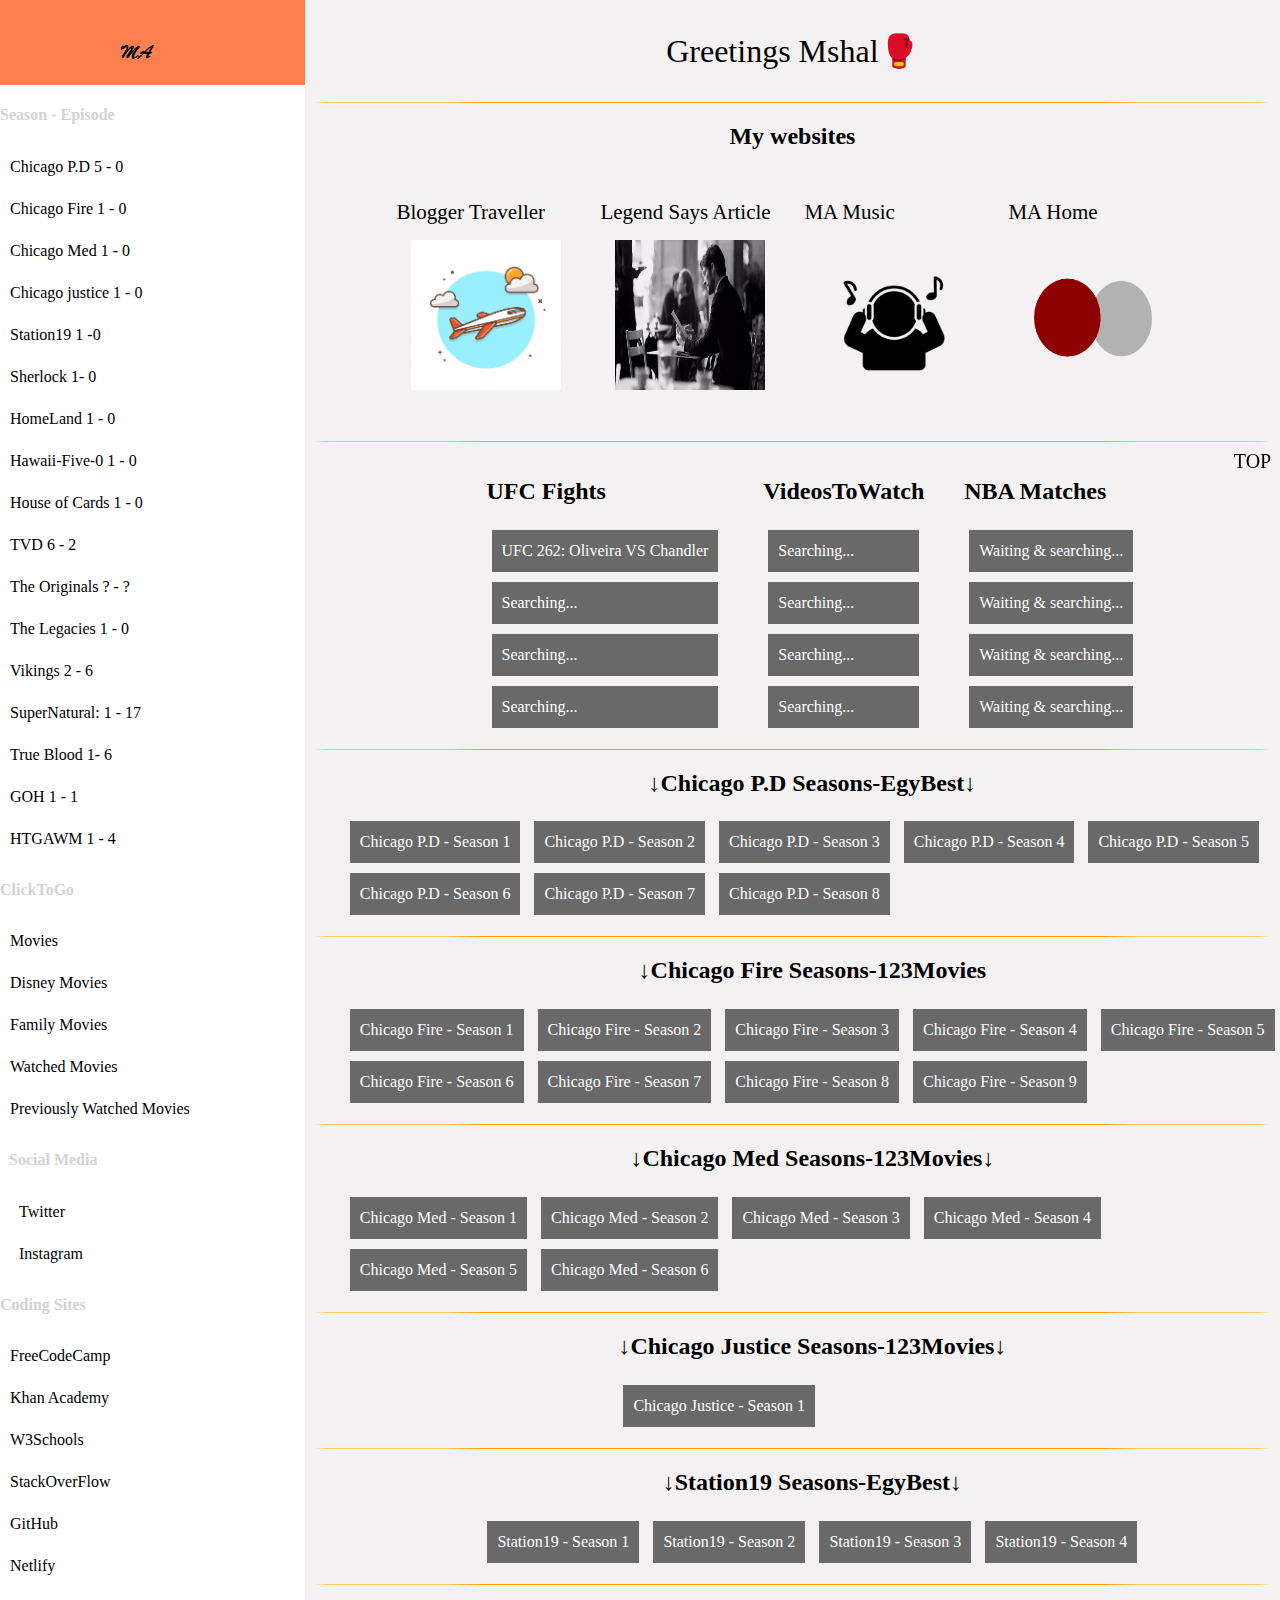
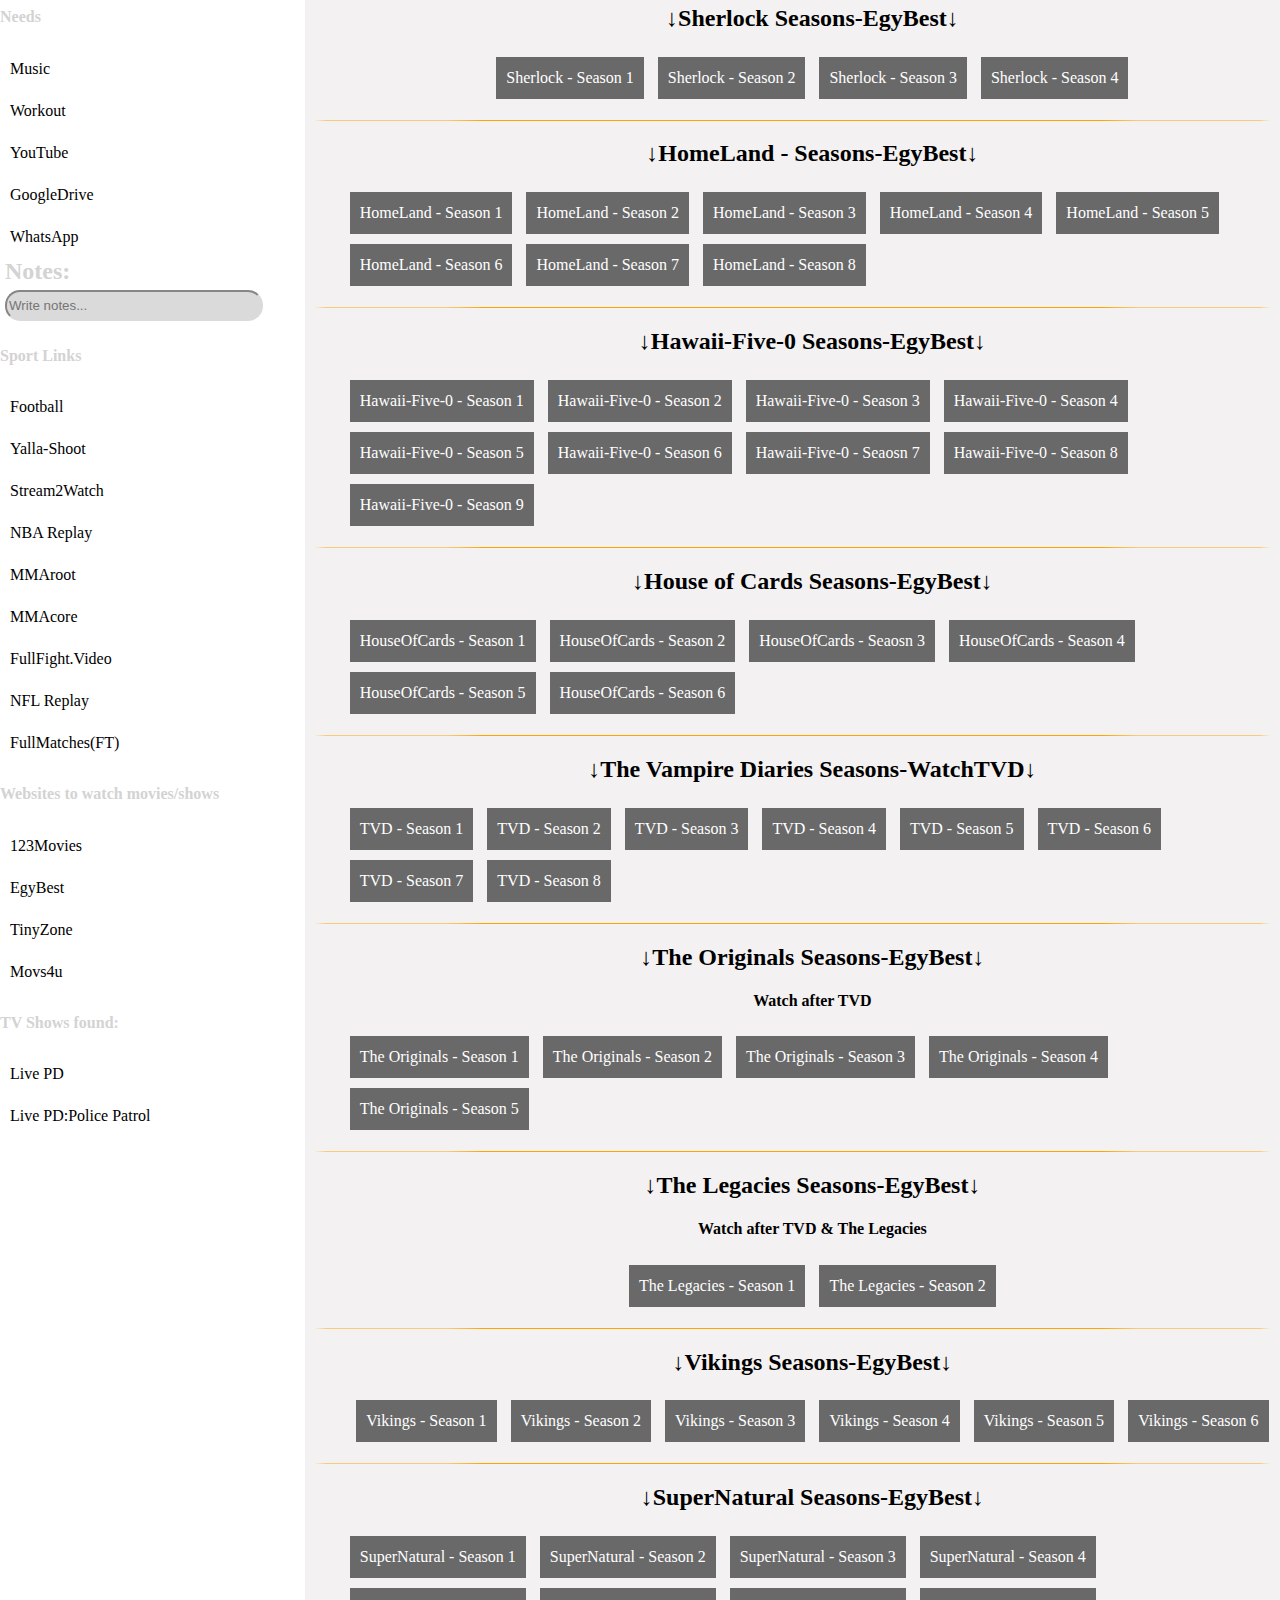
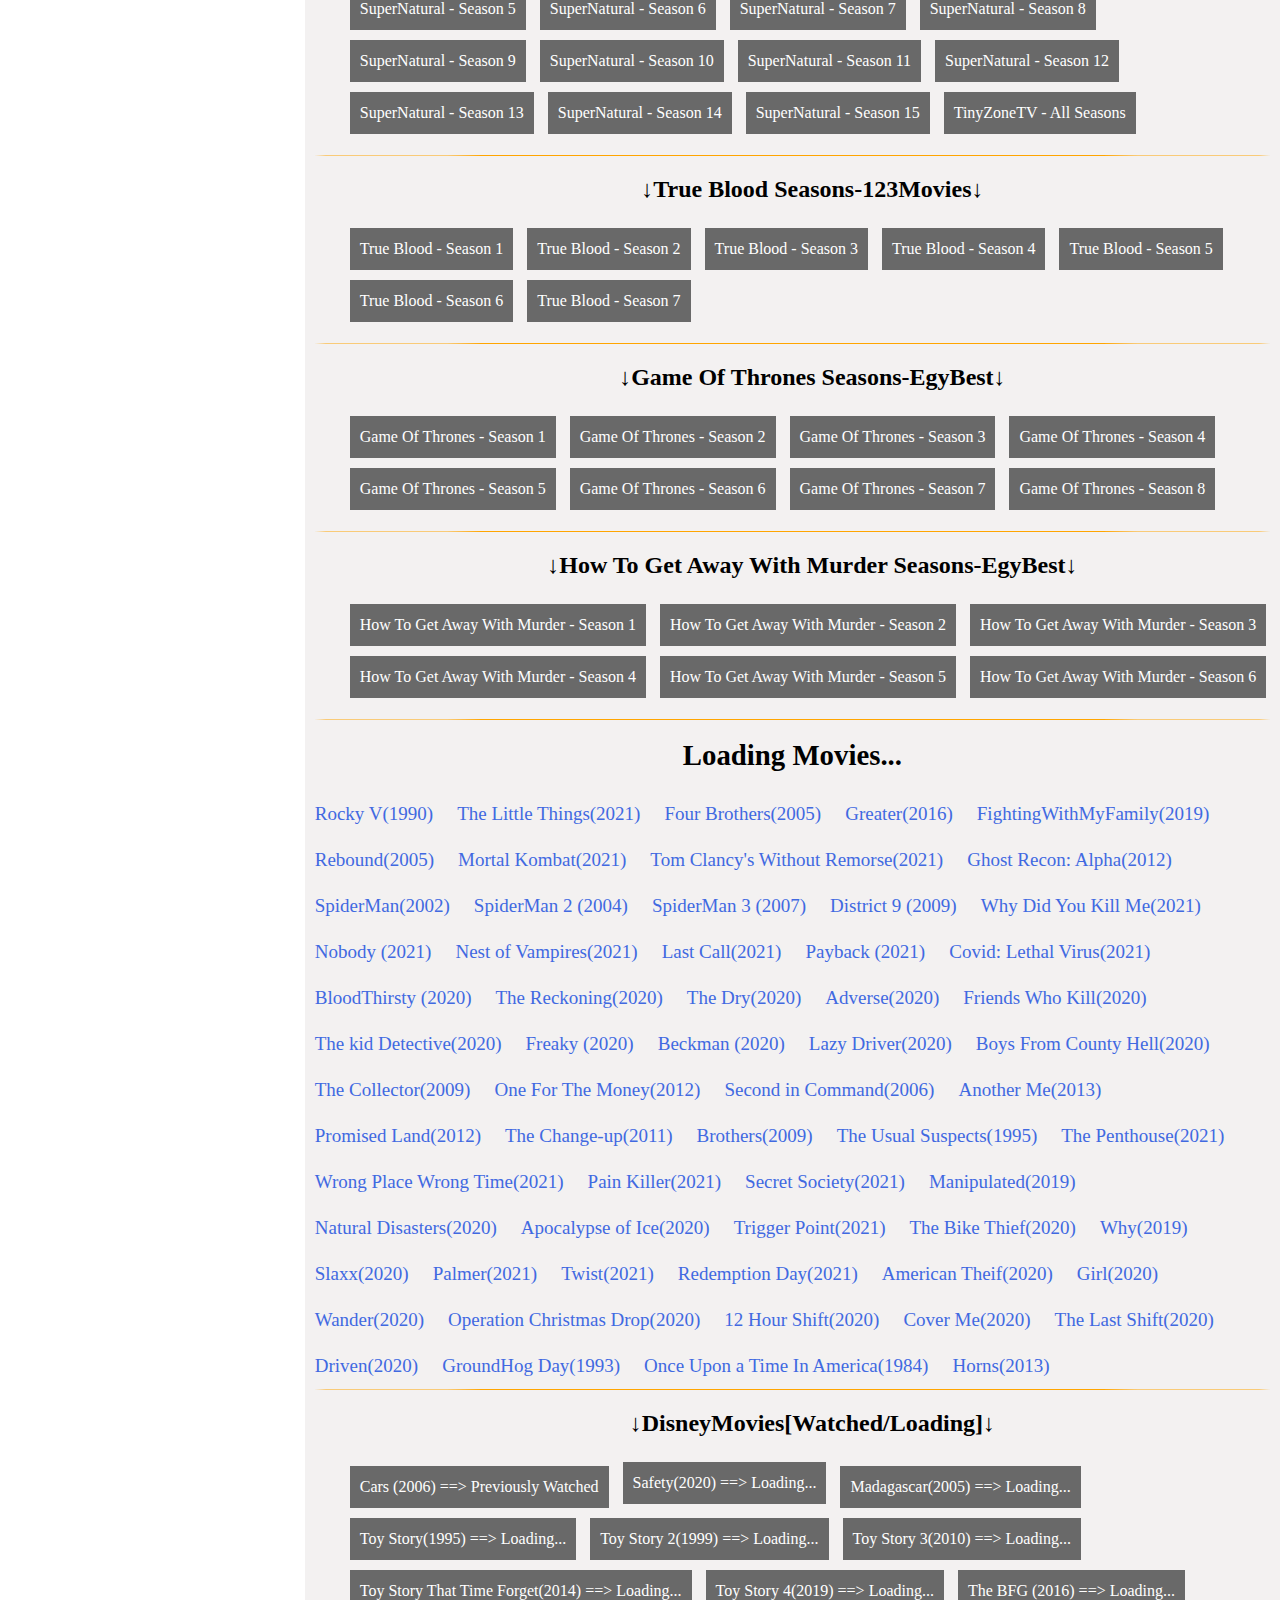
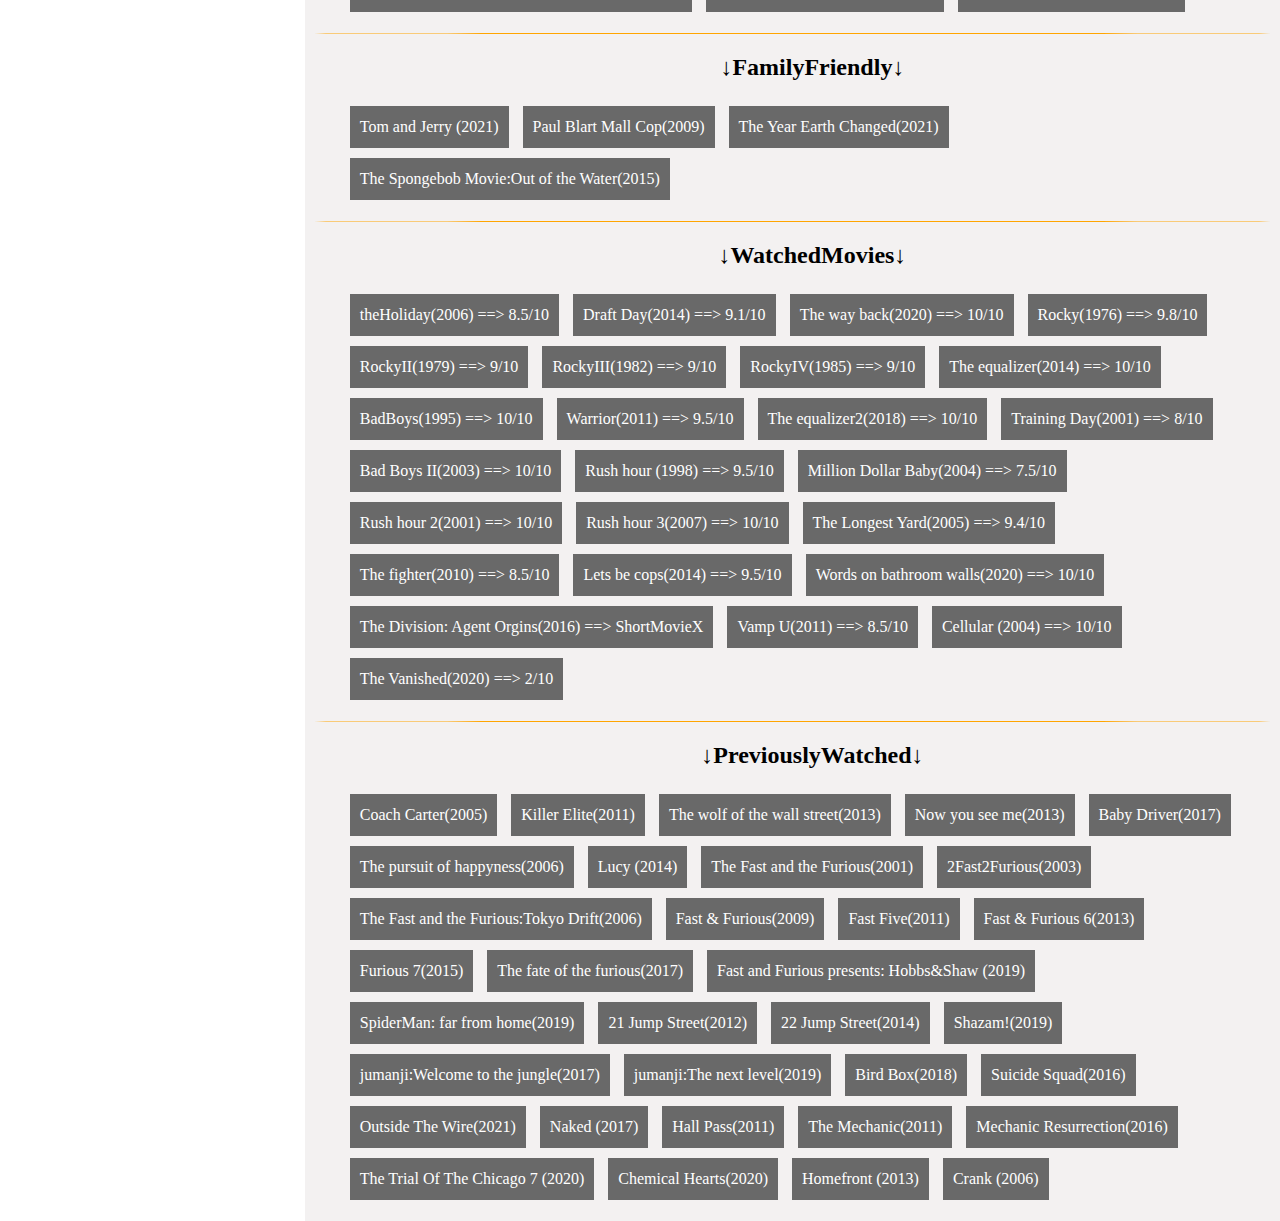
==== commit 58cab6c7: "Update index.html" ====
--- a/index.html
+++ b/index.html
@@ -16,7 +16,7 @@
 
         <div class="showinfo">
             <h4>Season - Episode</h4>            
-            <a href="#pdchicago">Chicago P.D 3 - 14</a>
+            <a href="#pdchicago">Chicago P.D 5 - 0</a>
             <a href="#firechicago">Chicago Fire 1 - 0</a>
             <a href="#medchicago">Chicago Med 1 - 0</a>
             <a href="#justicechicago">Chicago justice 1 - 0</a>
@@ -93,7 +93,13 @@
             <a href="https://www.egybest.cool">EgyBest</a>
             <a href="https://tinyzonetv.to/">TinyZone</a>
             <a href="https://www.movs4u.in/">Movs4u</a>
-        </div>        
+        </div> 
+        
+        <div class="tv-show">
+            <h4>TV Shows found:</h4>
+            <a href="https://tinyzonetv.to/tv/watch-live-pd-2016-free-36494">Live PD</a>
+            <a href="https://tinyzonetv.to/tv/watch-live-pd-police-patrol-2017-free-27267">Live PD:Police Patrol</a>            
+        </div>
         
     </div>
 
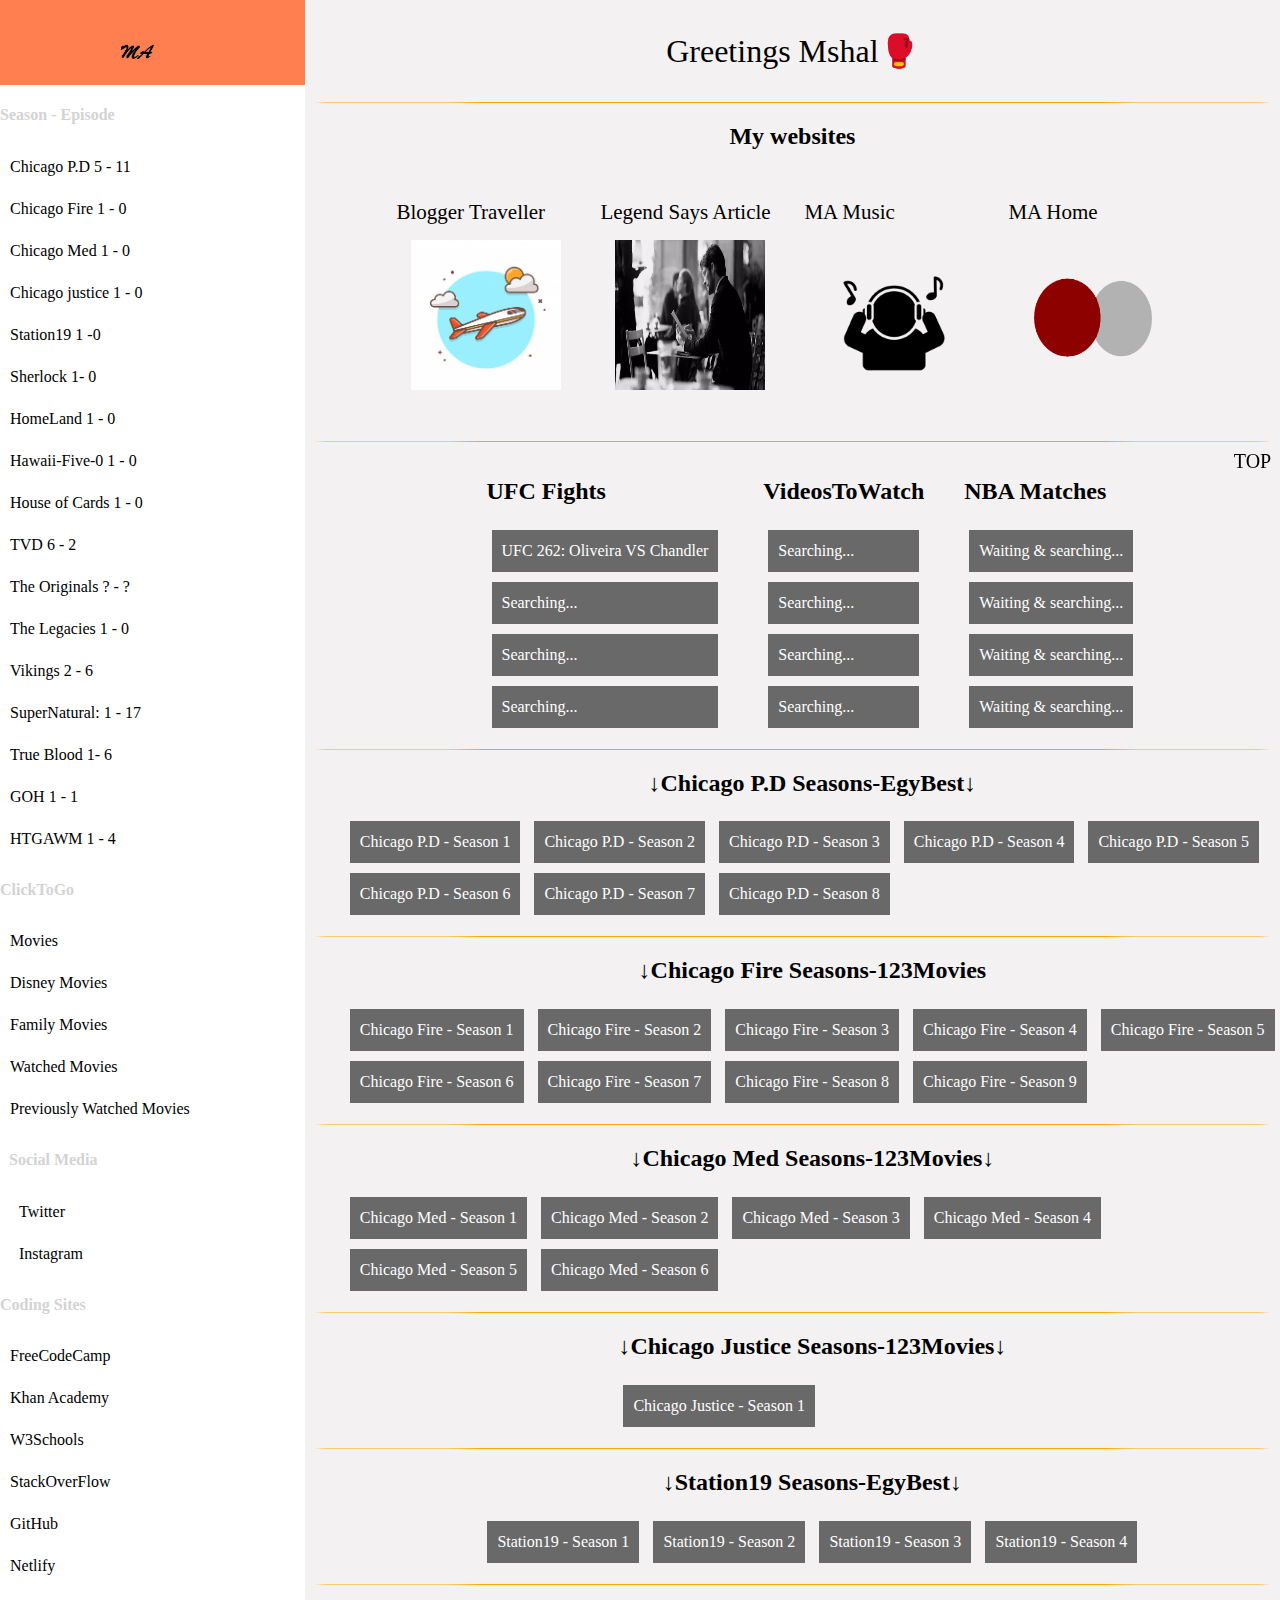
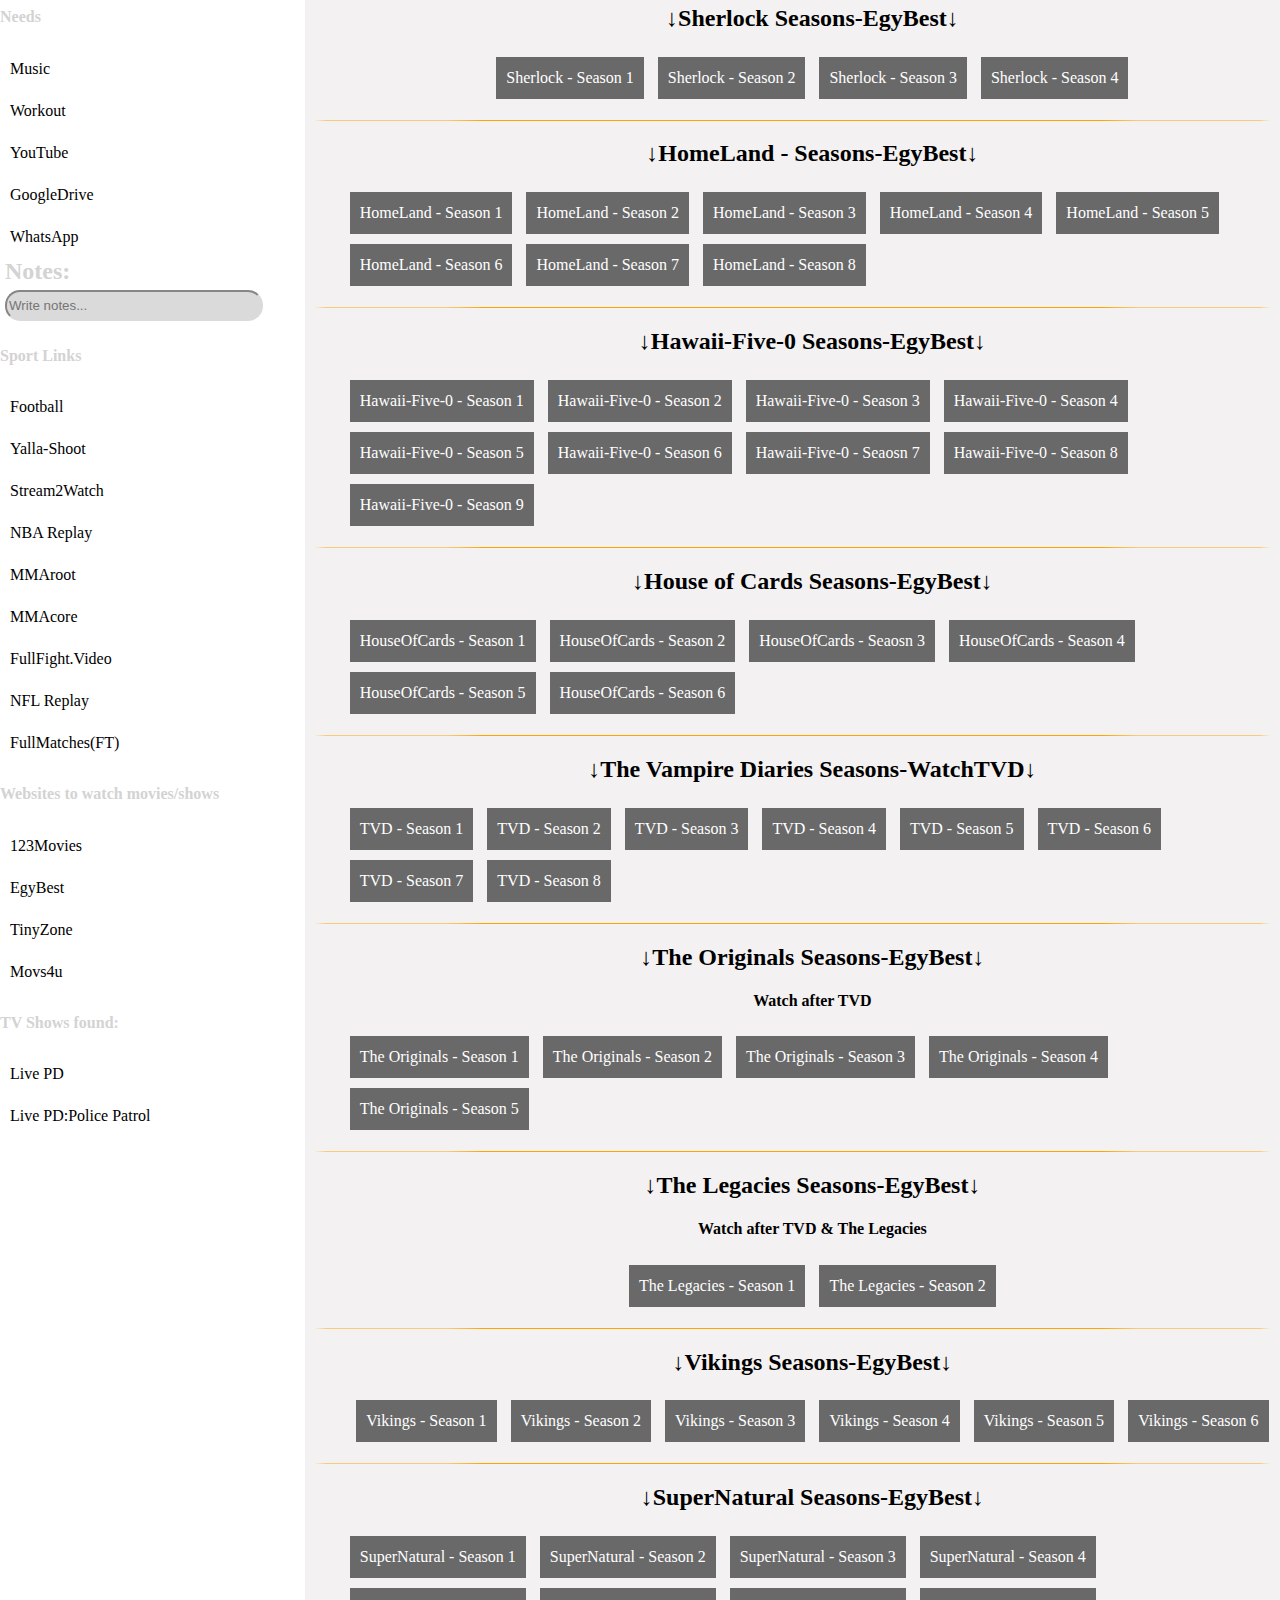
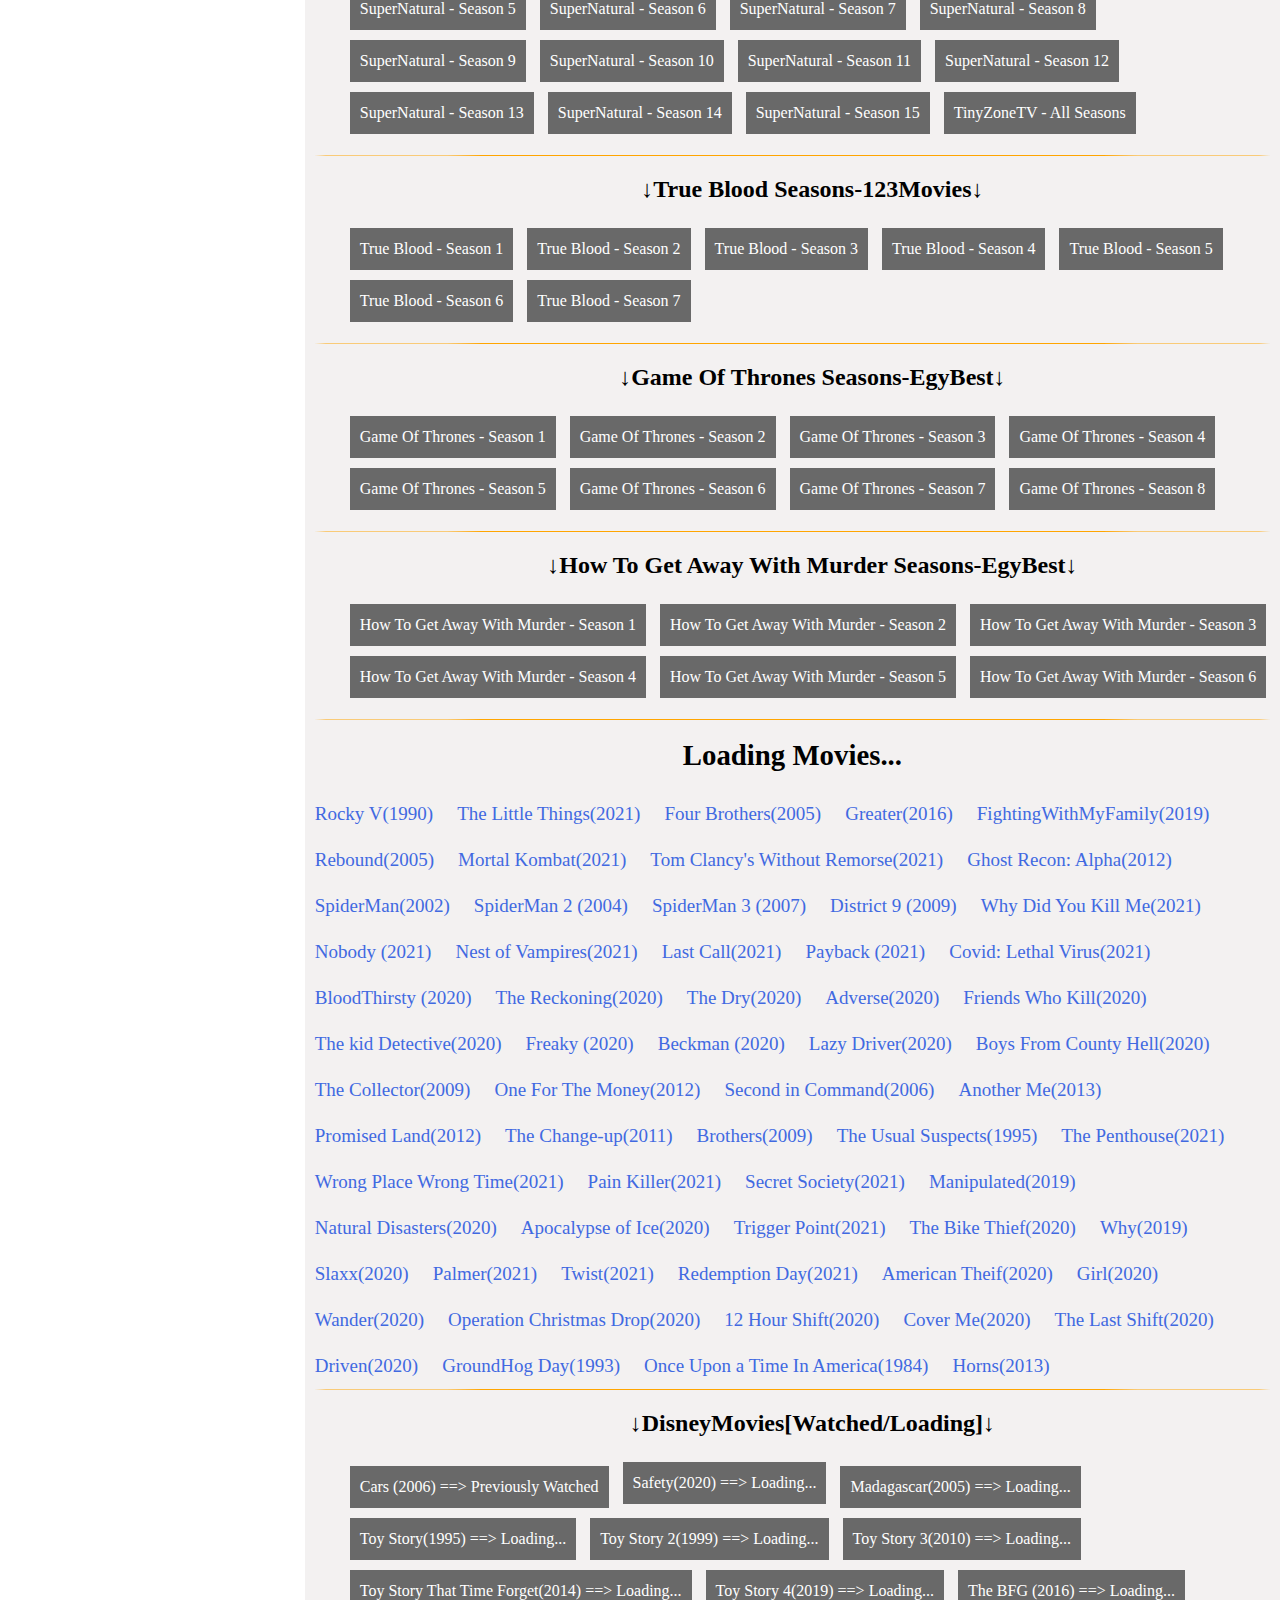
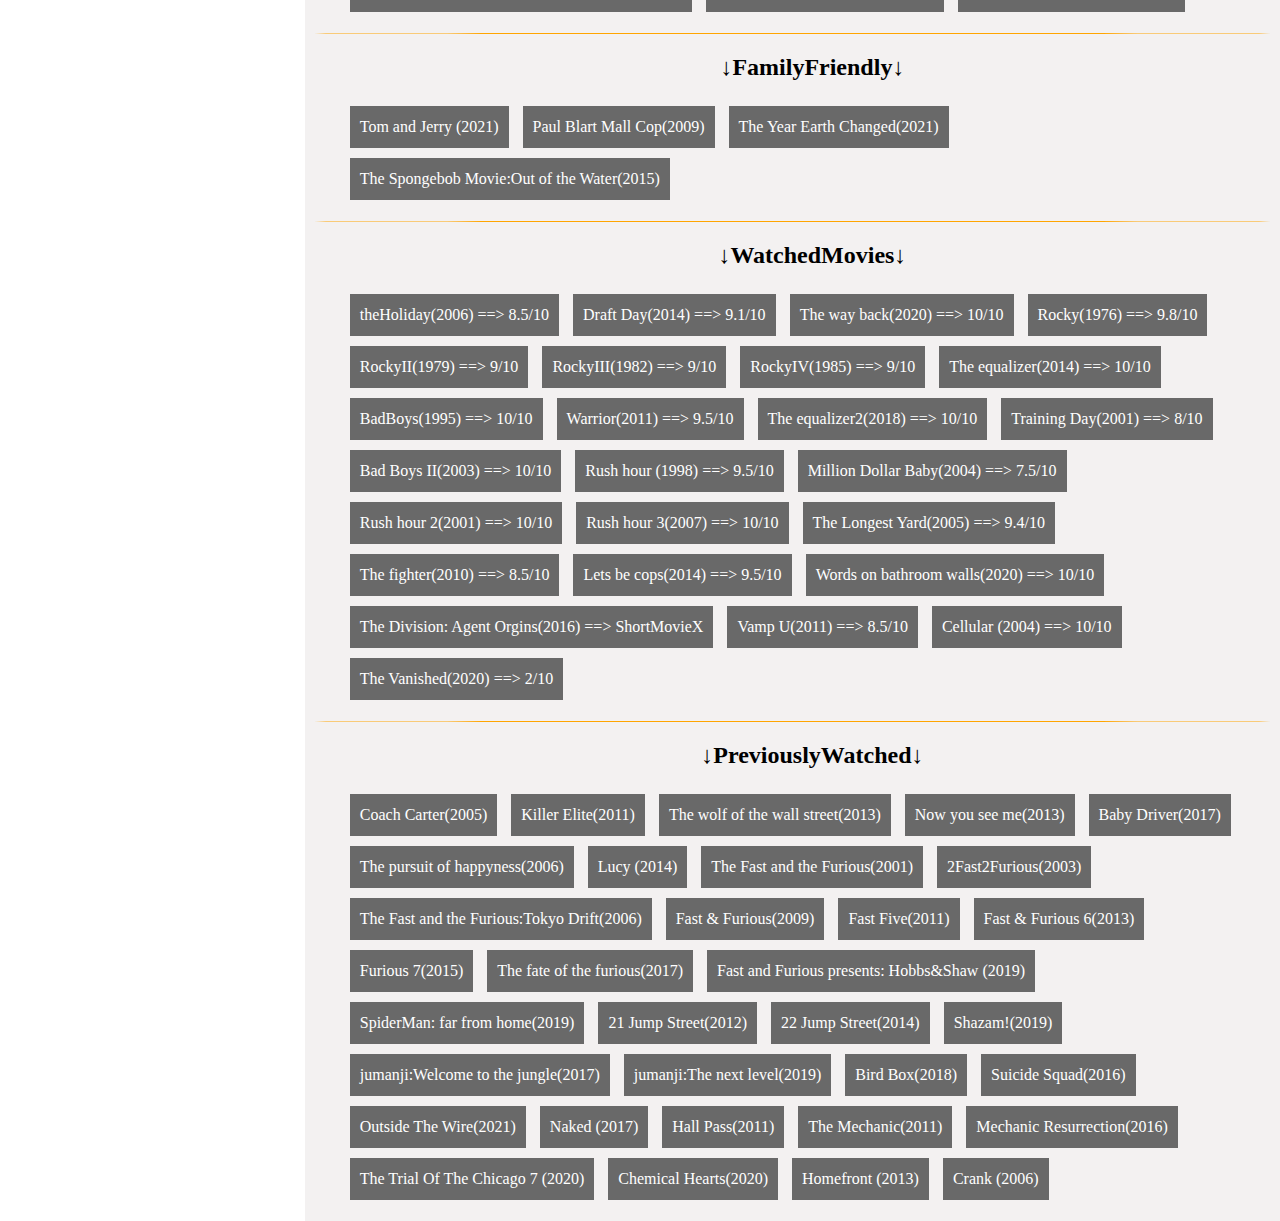
==== commit 36f0736b: "Update index.html" ====
--- a/index.html
+++ b/index.html
@@ -16,7 +16,7 @@
 
         <div class="showinfo">
             <h4>Season - Episode</h4>            
-            <a href="#pdchicago">Chicago P.D 5 - 0</a>
+            <a href="#pdchicago">Chicago P.D 5 - 11</a>
             <a href="#firechicago">Chicago Fire 1 - 0</a>
             <a href="#medchicago">Chicago Med 1 - 0</a>
             <a href="#justicechicago">Chicago justice 1 - 0</a>
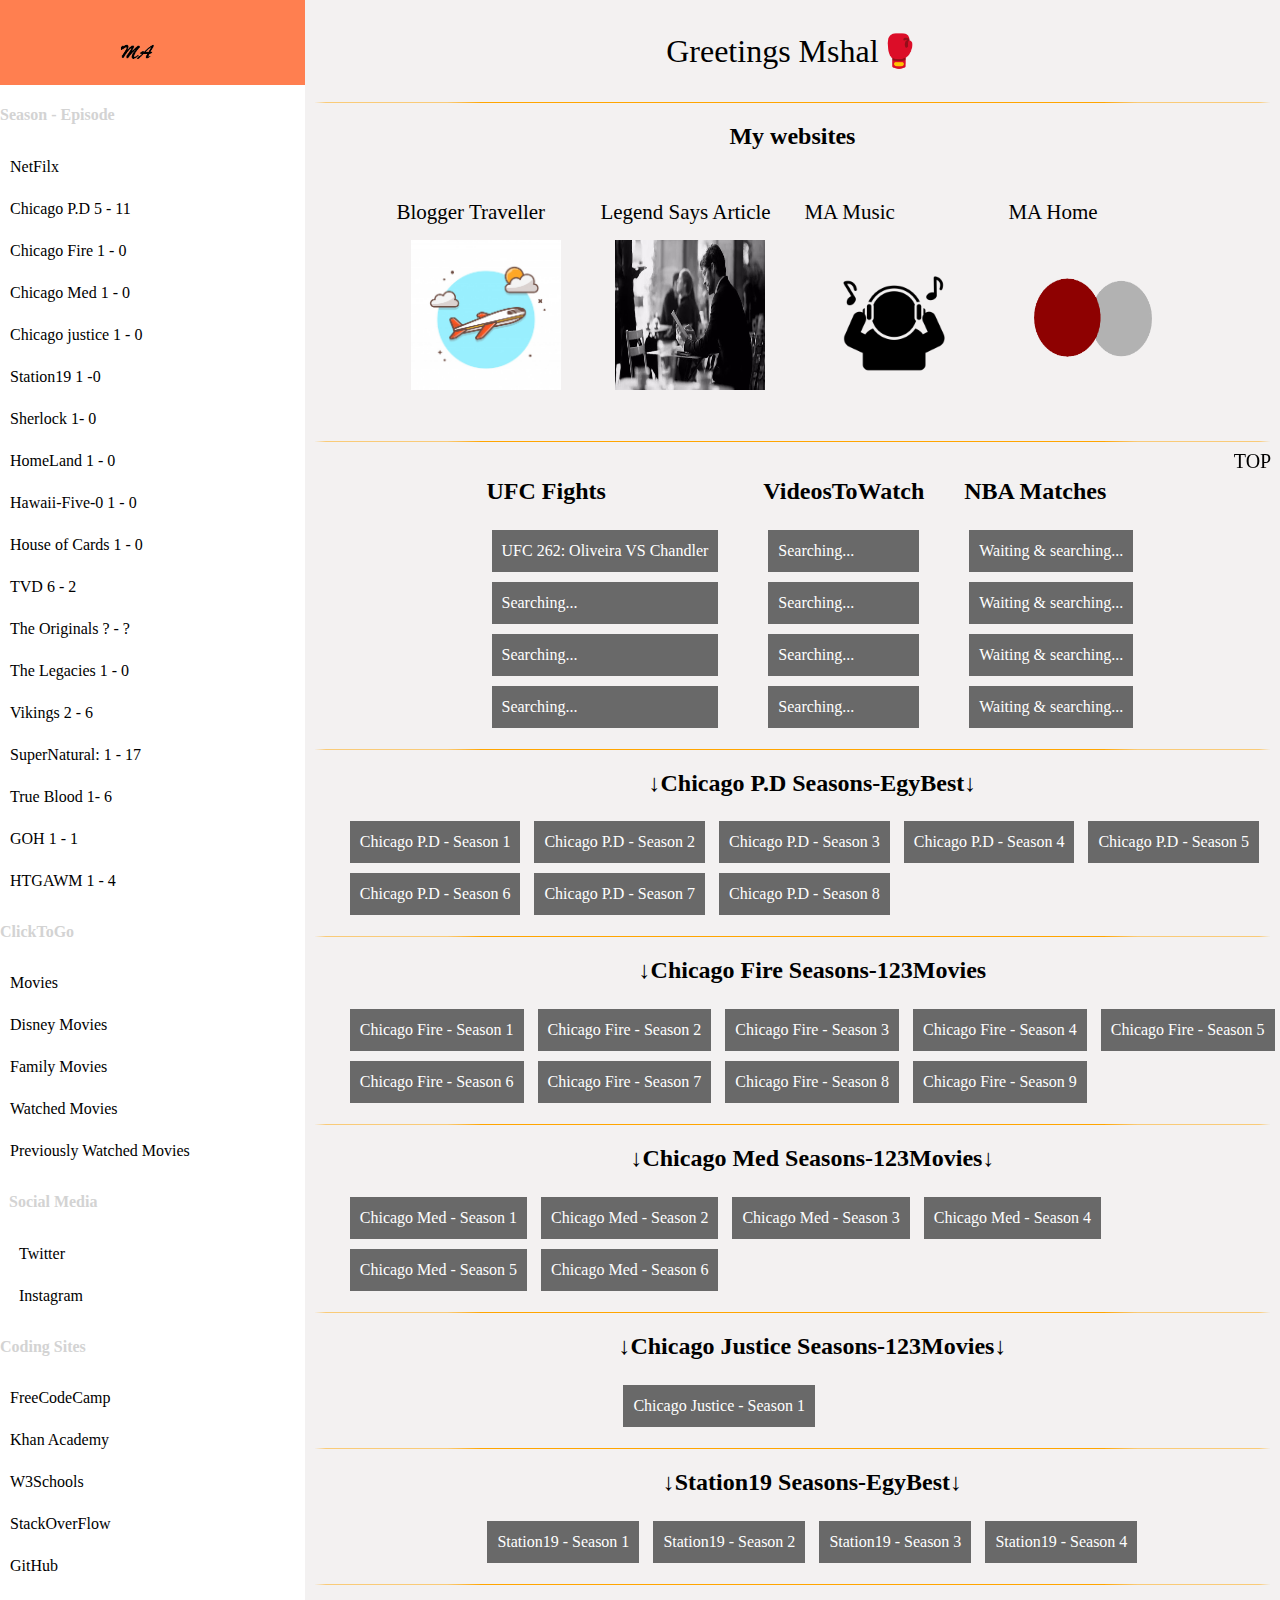
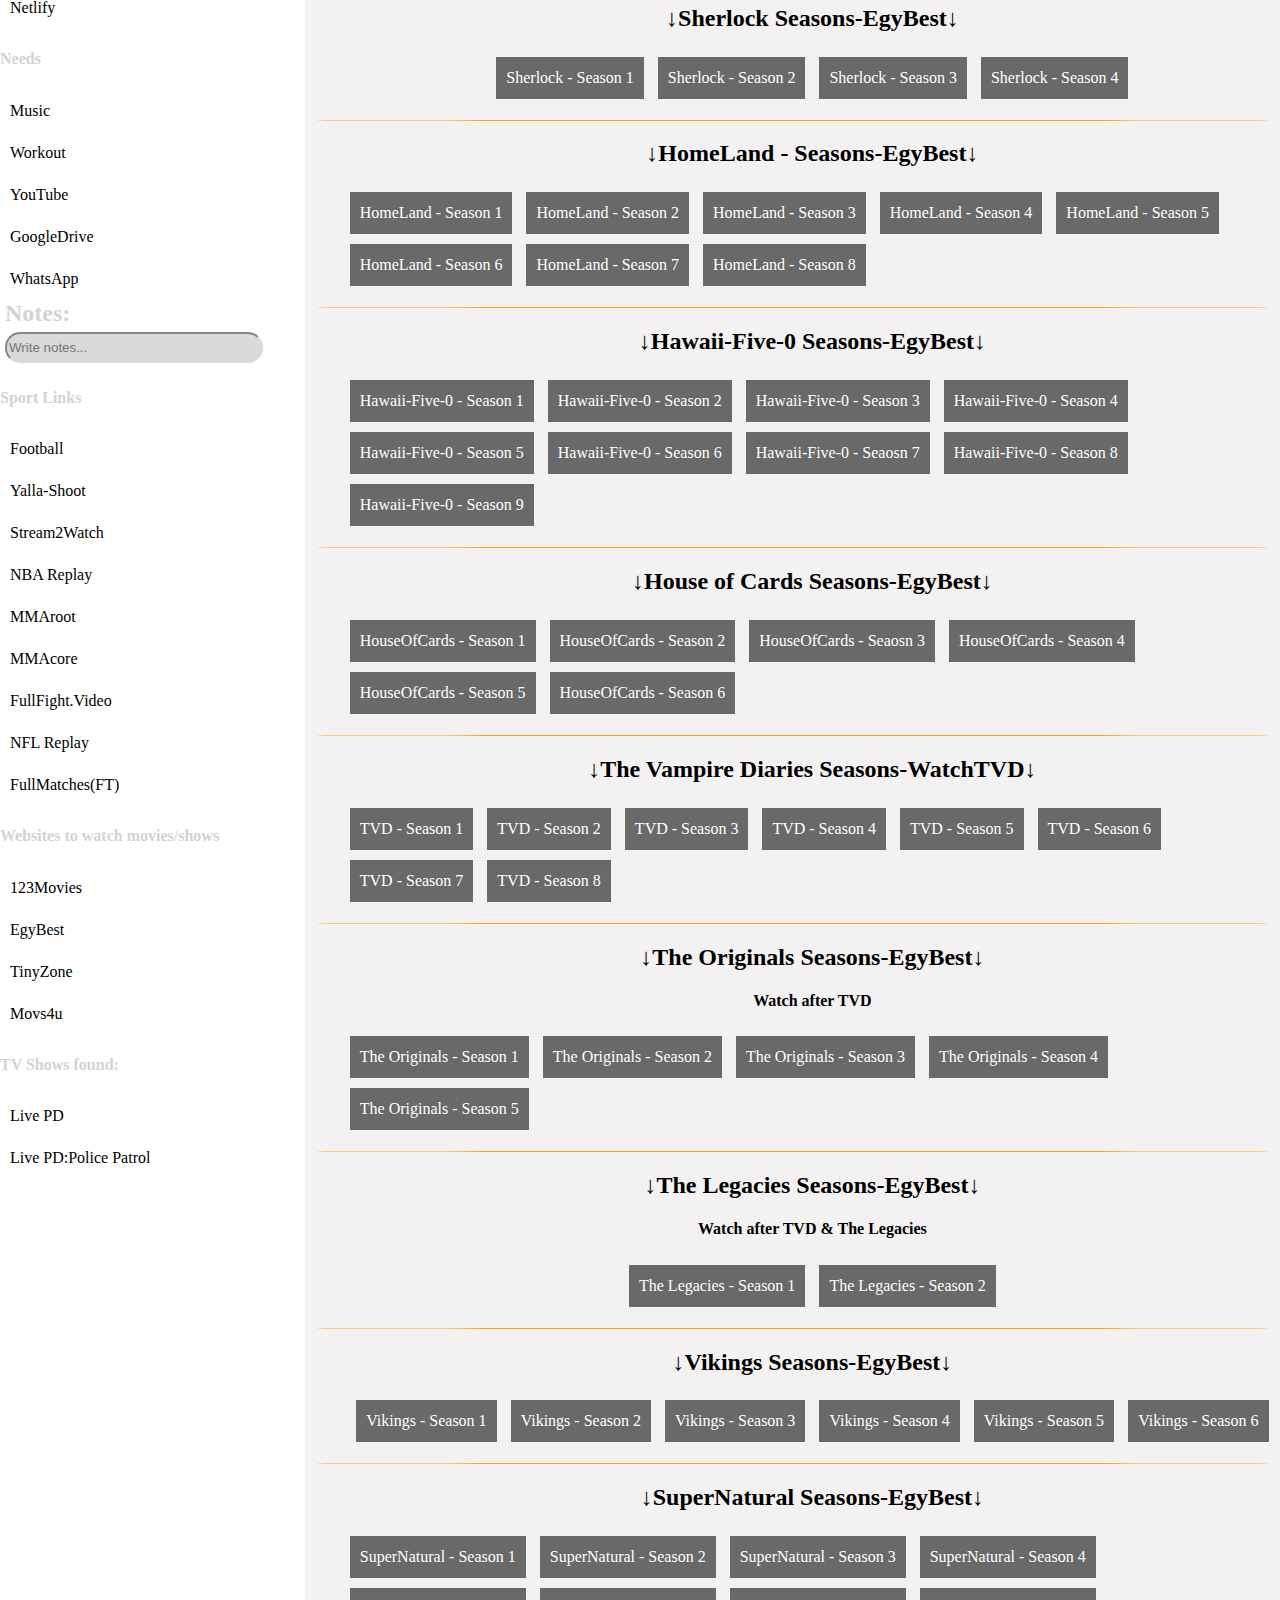
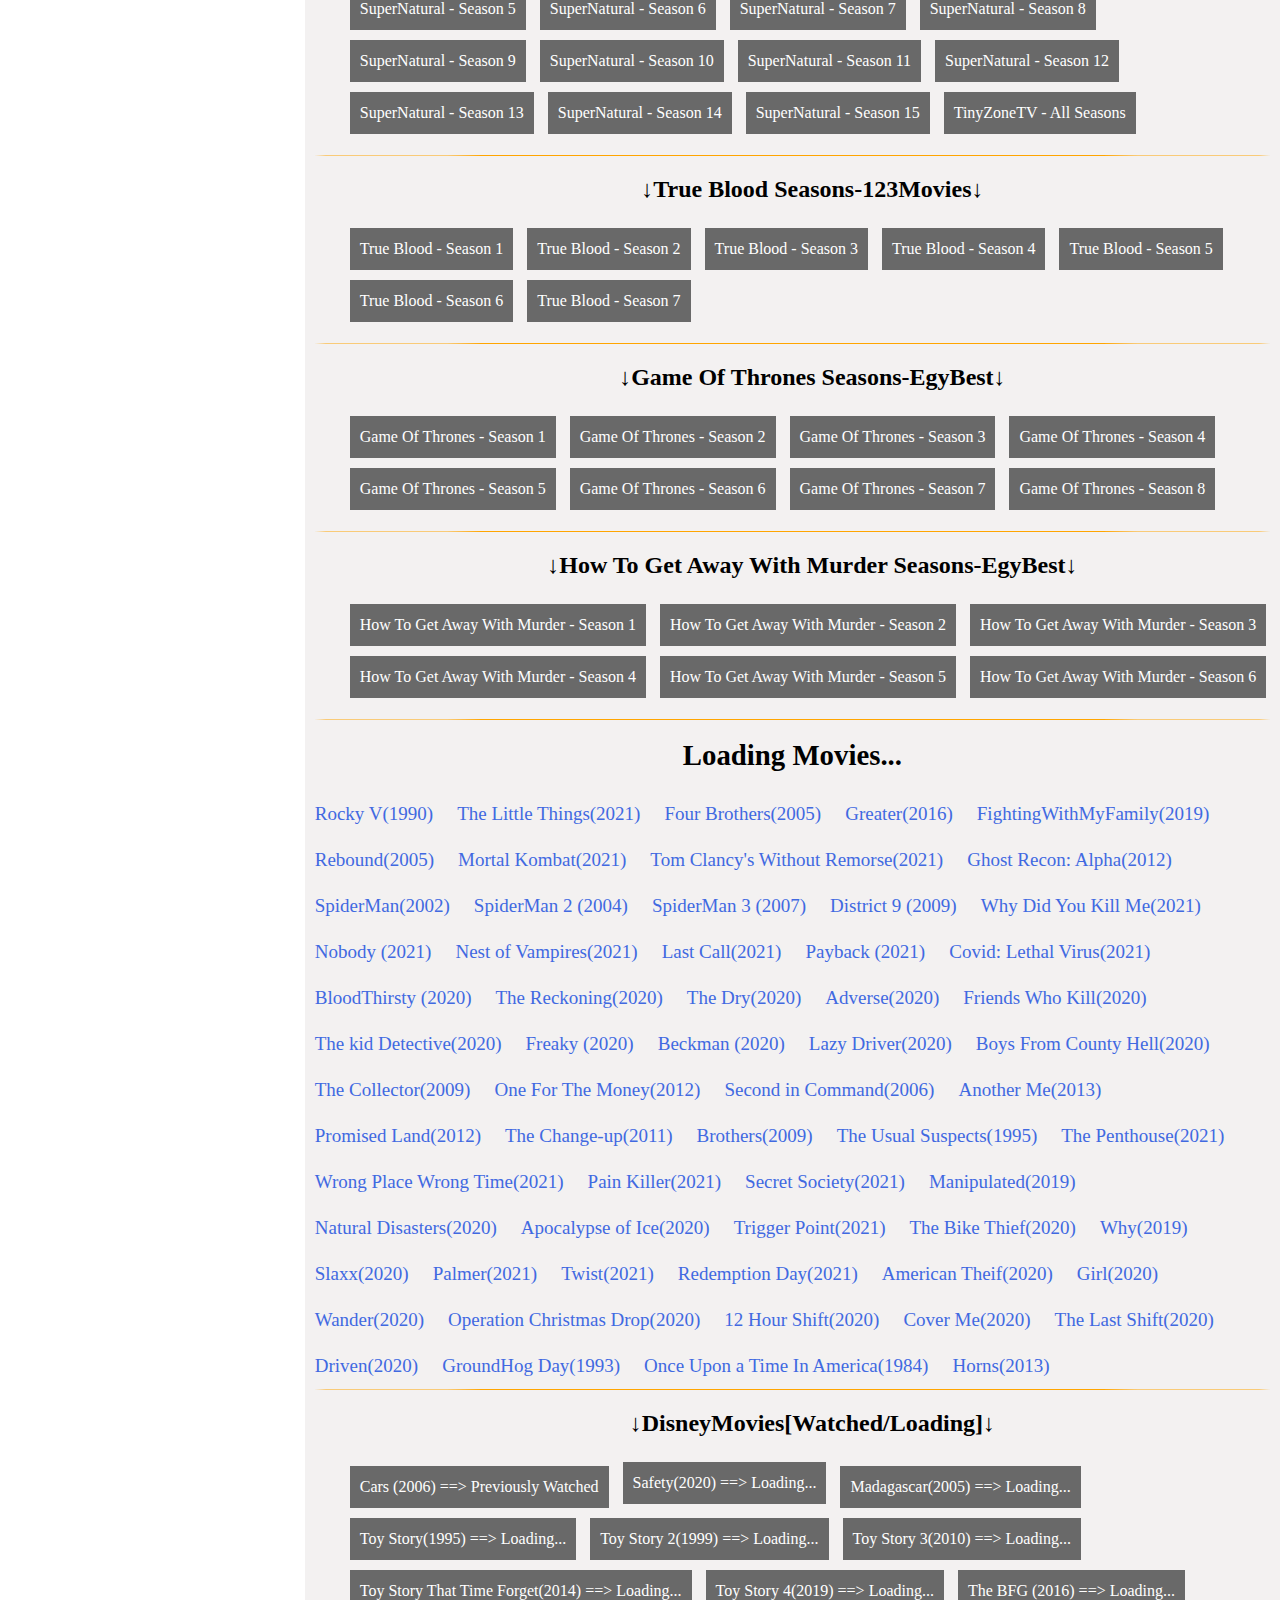
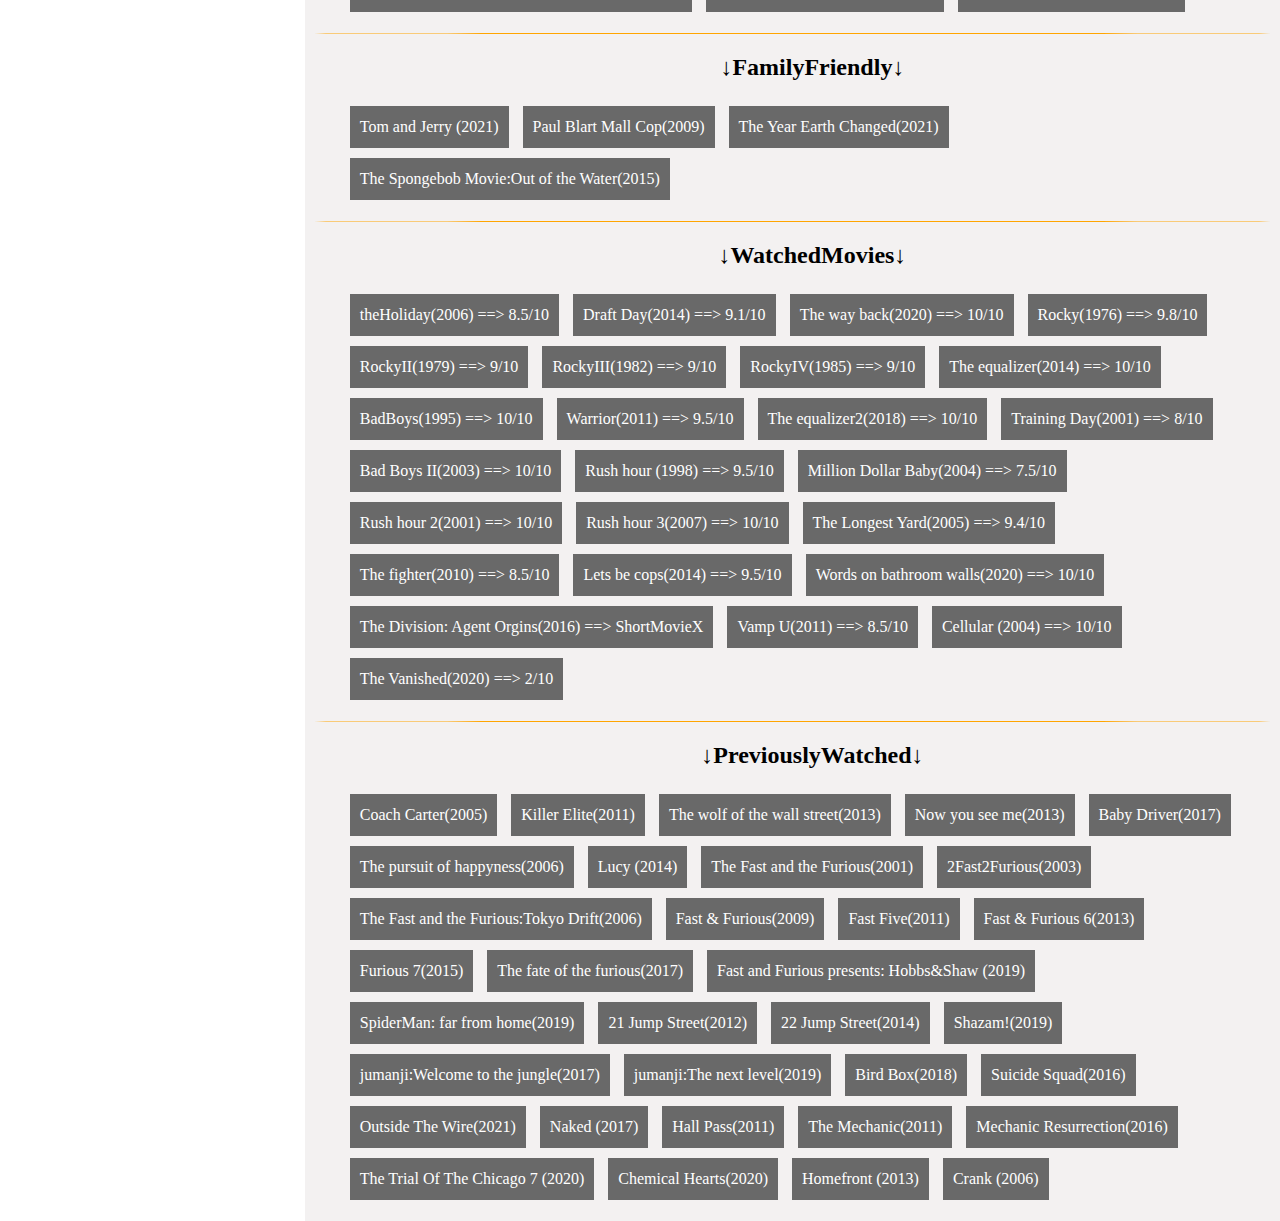
==== commit 8e1de0c3: "Update index.html" ====
--- a/index.html
+++ b/index.html
@@ -15,7 +15,8 @@
     <div class="mainlinks">
 
         <div class="showinfo">
-            <h4>Season - Episode</h4>            
+            <h4>Season - Episode</h4>
+            <a href="http://netflix.com/">NetFilx</a>  
             <a href="#pdchicago">Chicago P.D 5 - 11</a>
             <a href="#firechicago">Chicago Fire 1 - 0</a>
             <a href="#medchicago">Chicago Med 1 - 0</a>
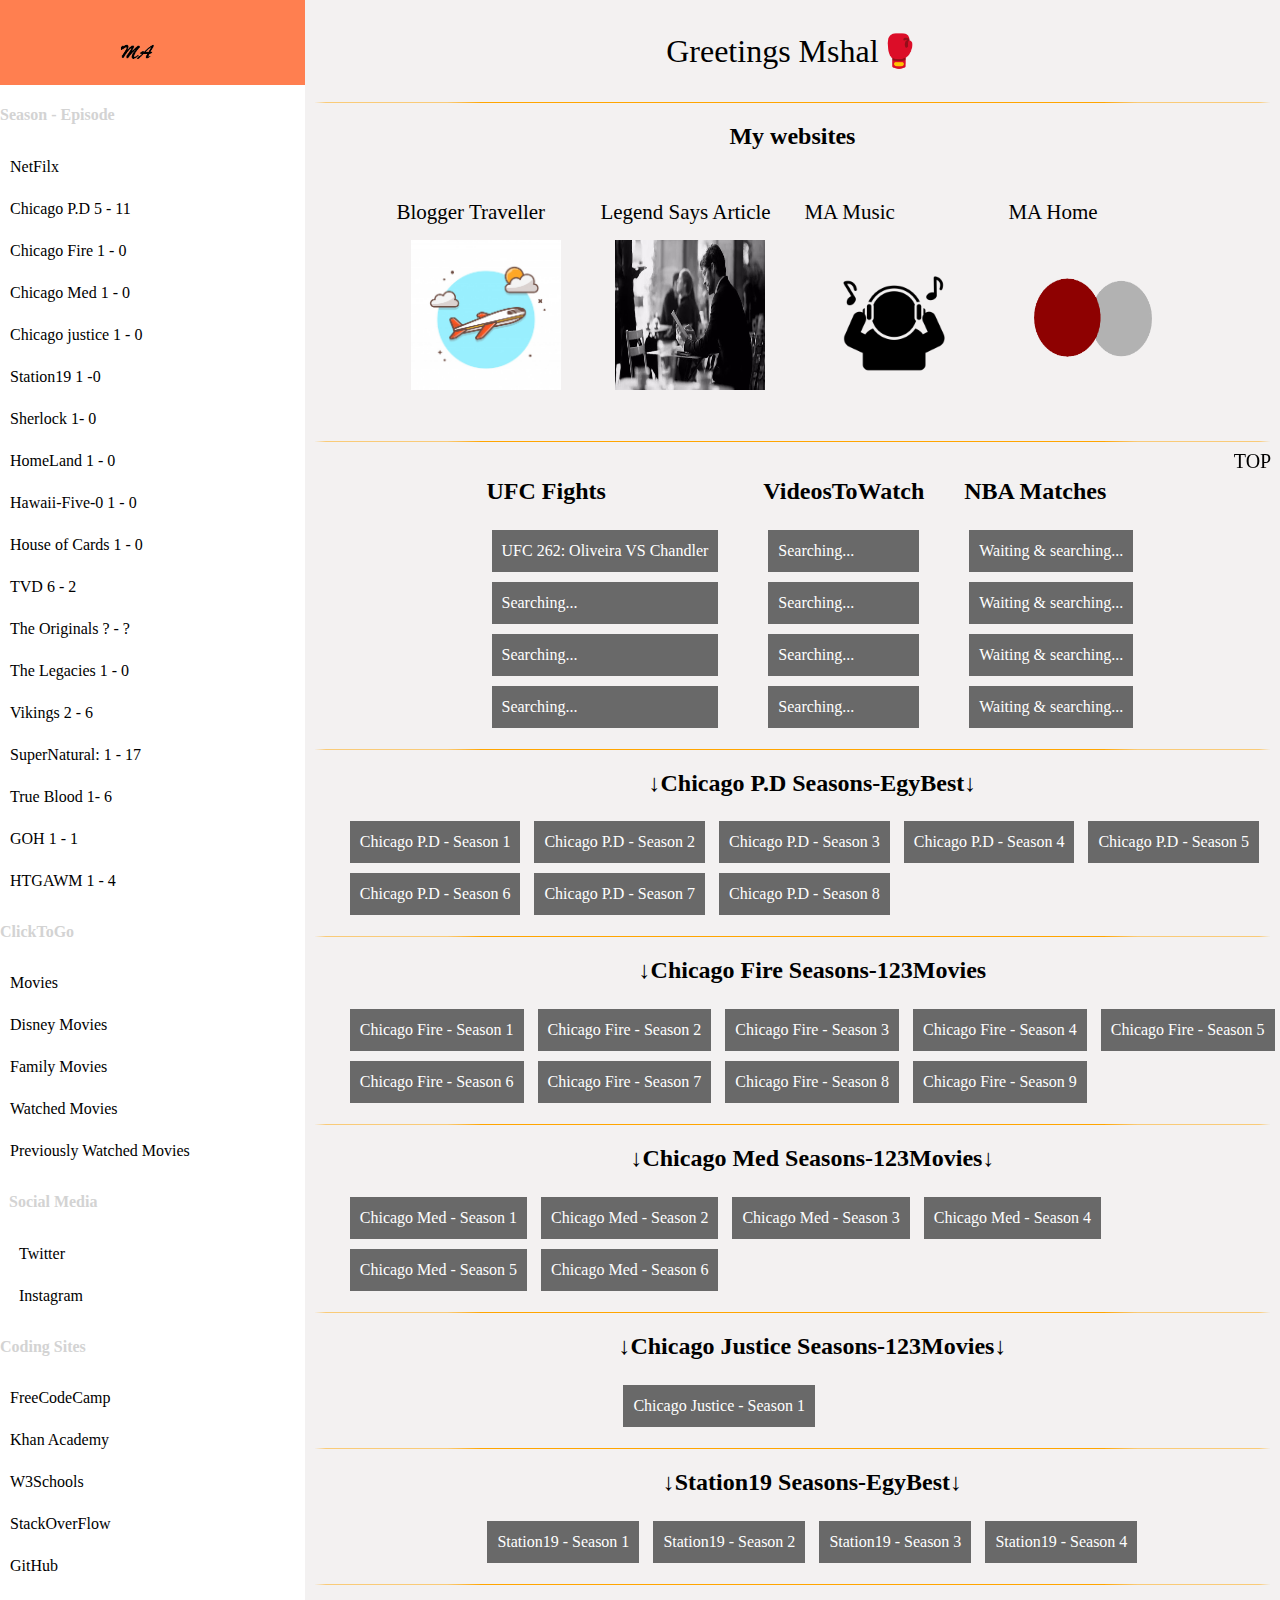
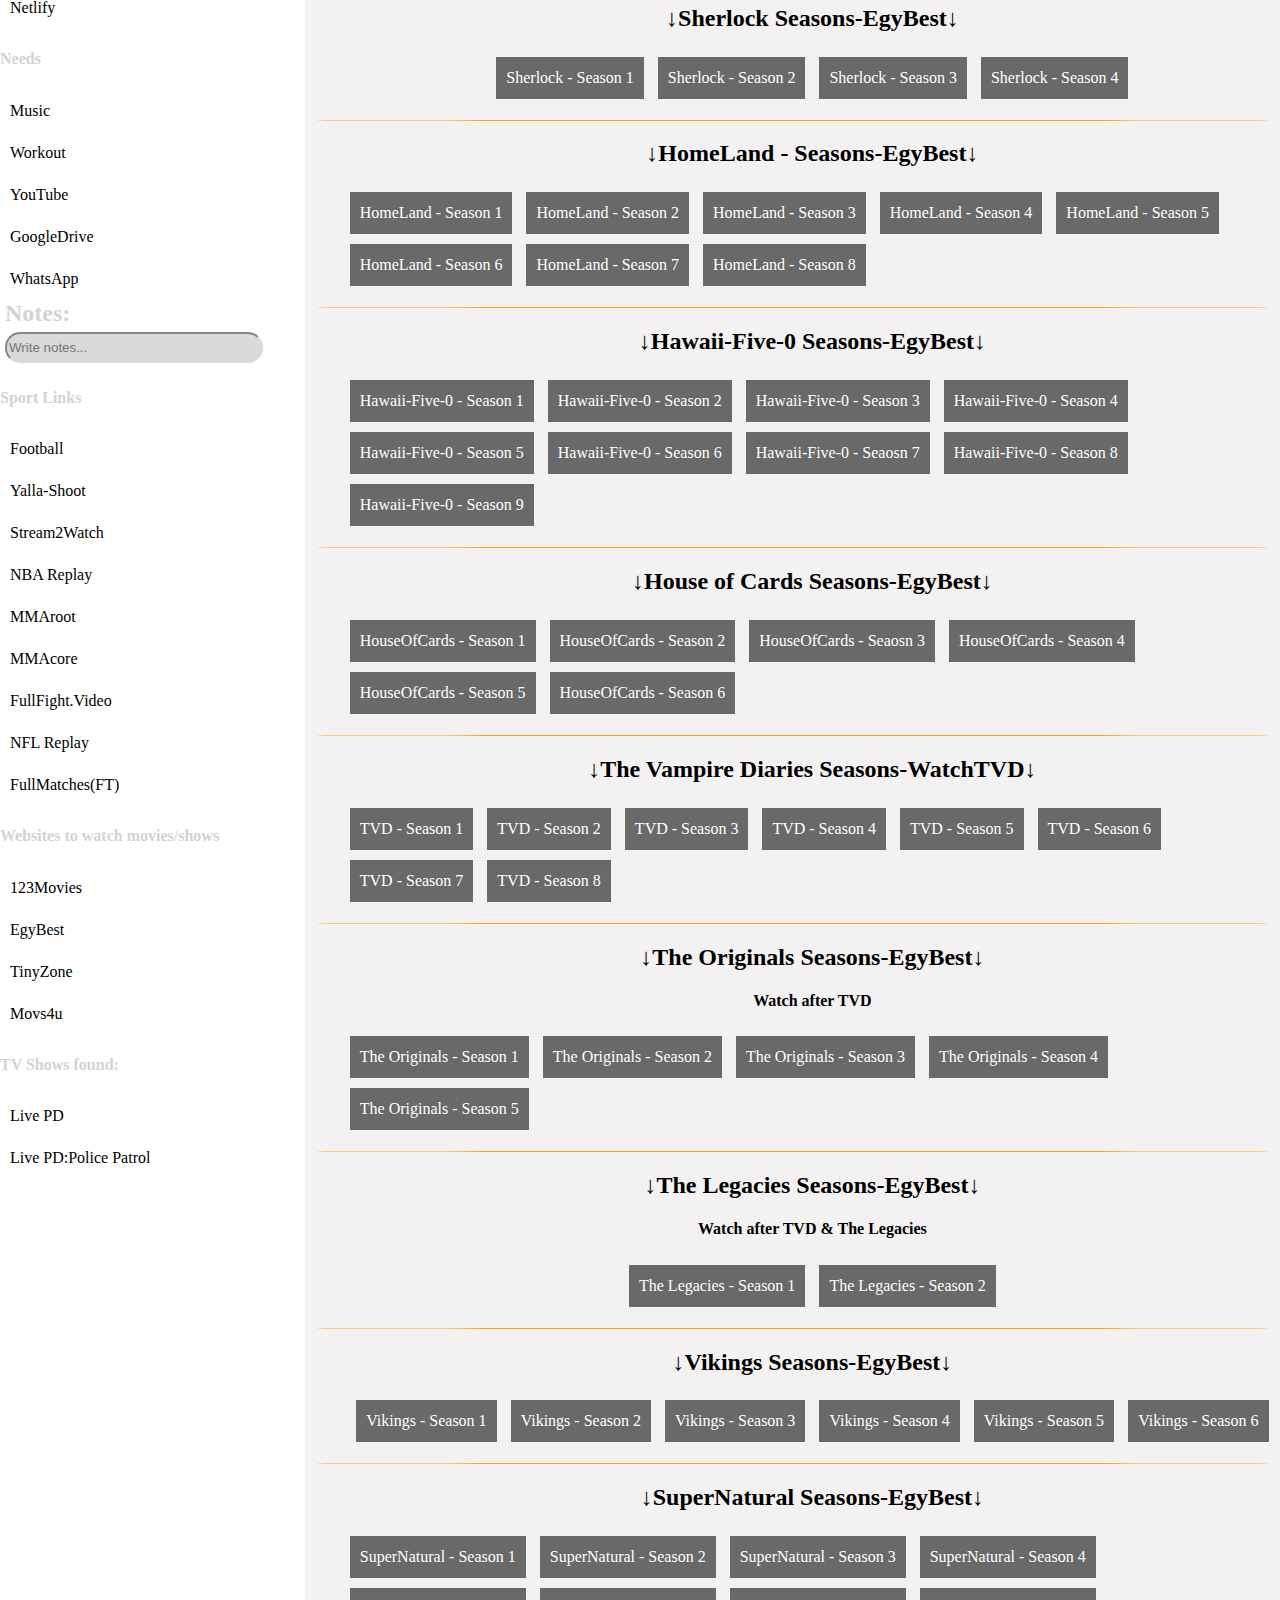
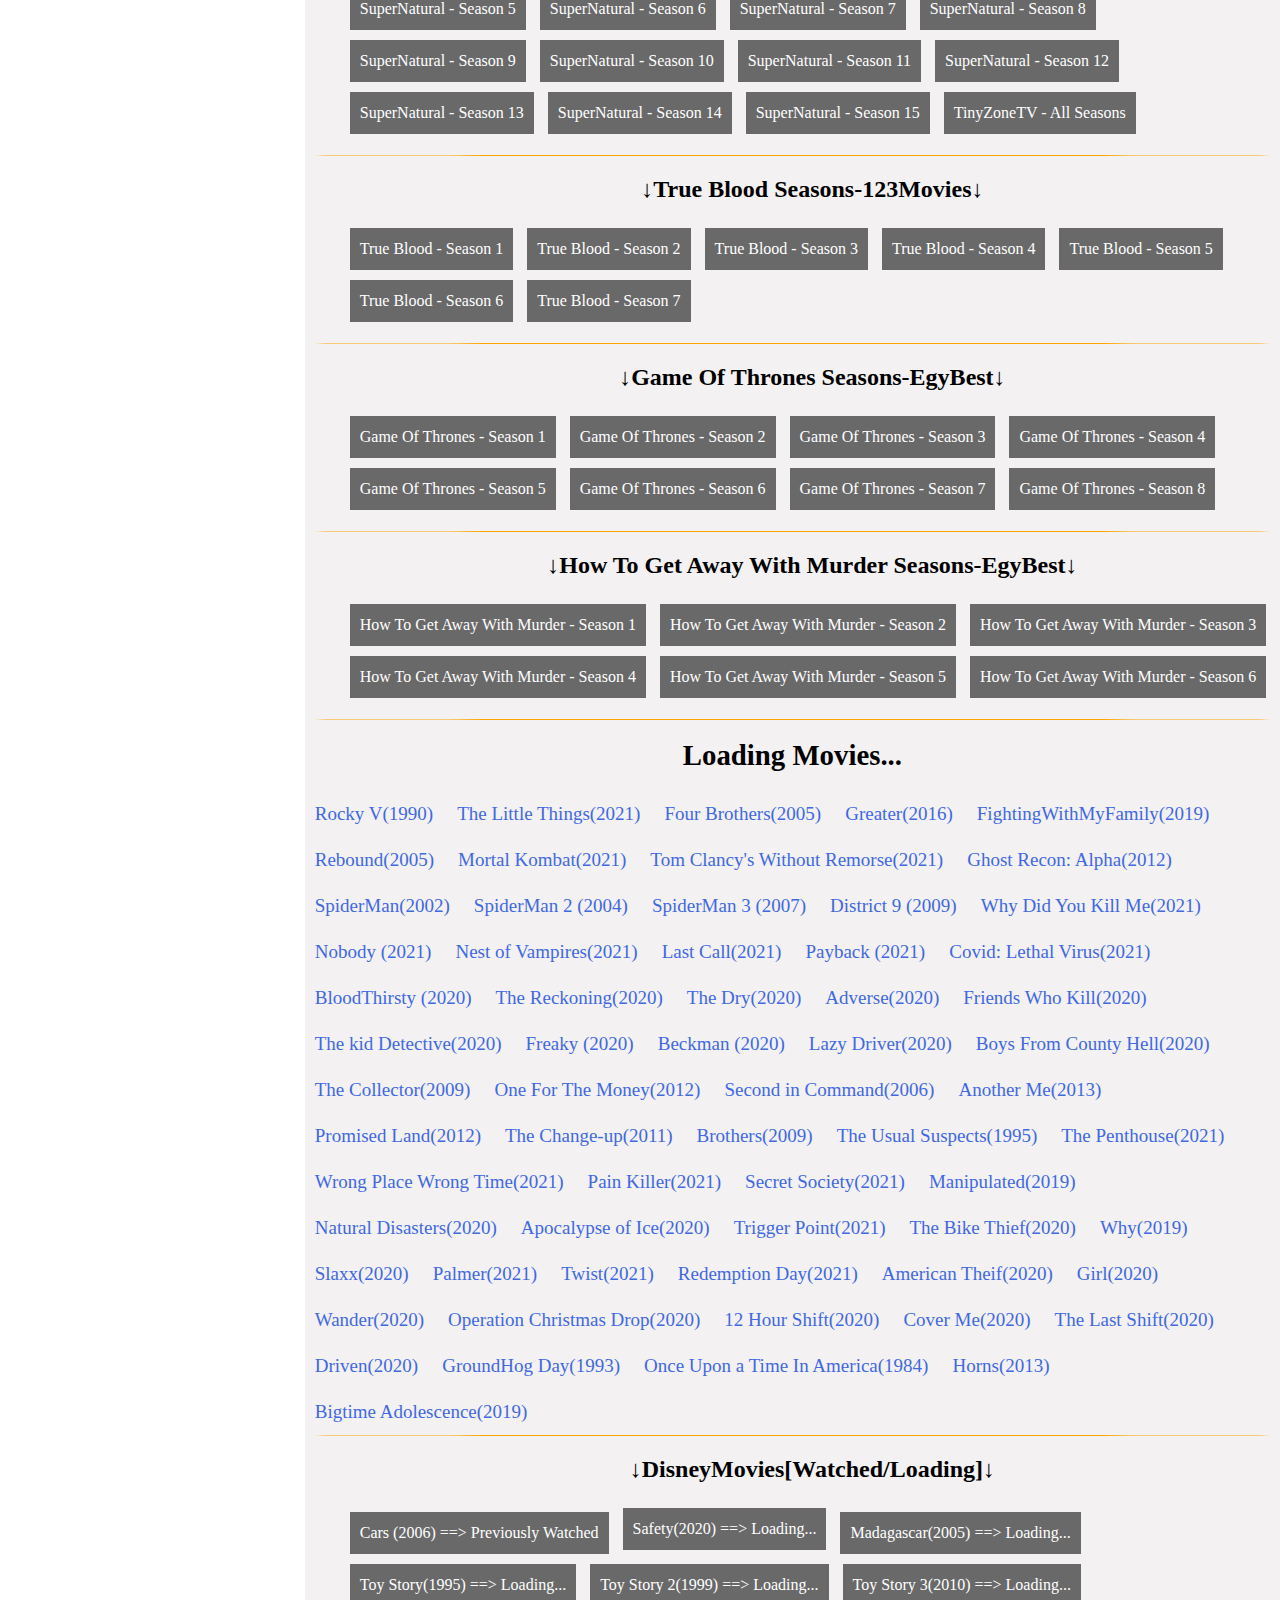
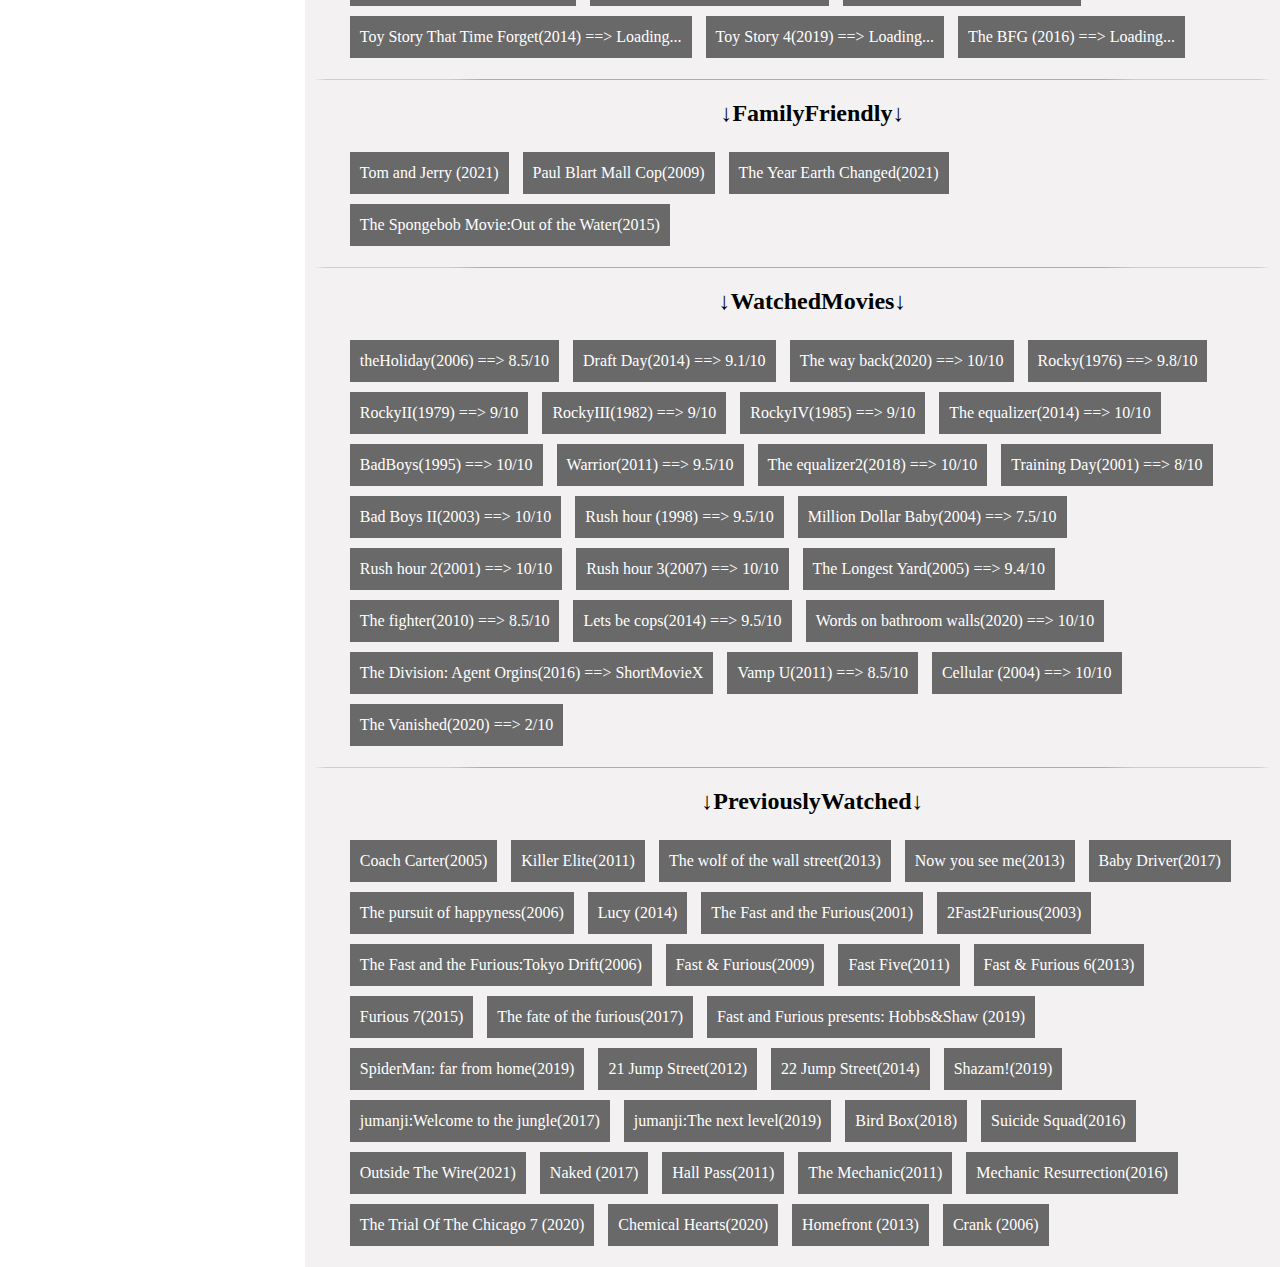
==== commit a878ee4e: "Update index.html" ====
--- a/index.html
+++ b/index.html
@@ -490,6 +490,7 @@
         <a href="https://www.egybest.cool/movie/groundhog-day-1993/">GroundHog Day(1993)</a>
         <a href="https://www.egybest.cool/movie/once-upon-a-time-in-america-1984/">Once Upon a Time In America(1984)</a>
         <a href="https://www.egybest.cool/movie/horns-2013/">Horns(2013)</a>
+        <a href="https://www.egybest.cool/movie/big-time-adolescence-2019/">Bigtime Adolescence(2019)</a>
     </div>
 
     <div class="lineempty"></div>
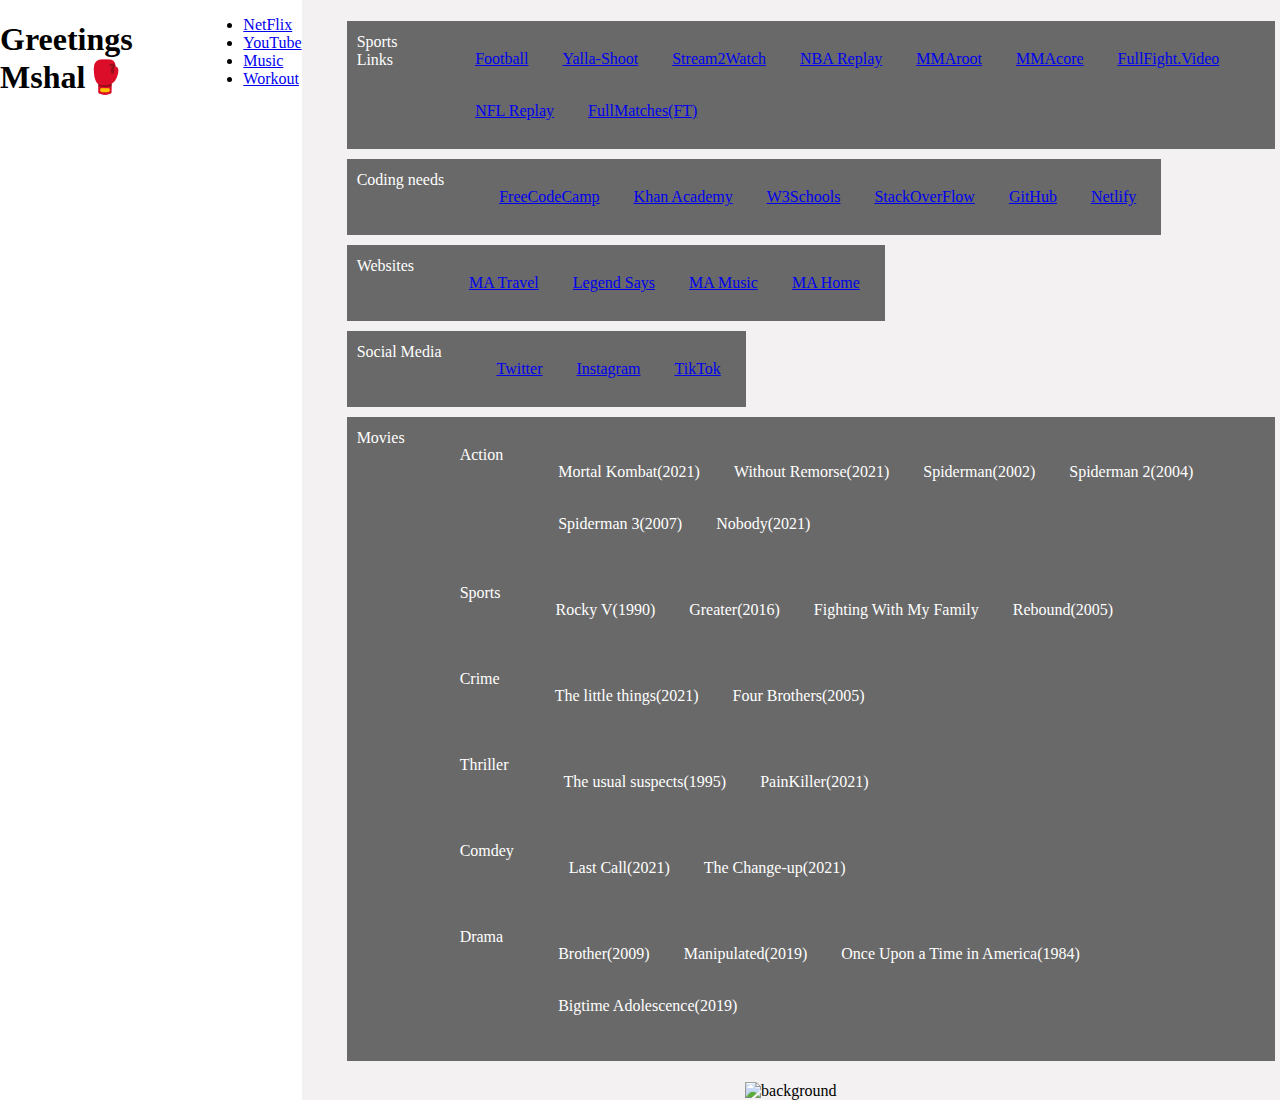
==== commit daae2d92: "Update index.html" ====
--- a/index.html
+++ b/index.html
@@ -2,605 +2,119 @@
 <html>
 <head>
     <link rel="stylesheet" href="myStyle.css">
-    <link rel="shortcut icon" href="icon3.png">
-    <title>MA</title>
+    <title>MA Home</title>
 </head>
 <body>
+    <header class="firsthead">
+        <h1>Greetings Mshal🥊</h1>
+    </header>
 
-<aside class="main-side">
-    <div class="logo">
-        <img src="logo.png">
-    </div>
+    <nav class="navbar">
+        <ul>
+            <li><a href="https://www.netflix.com/">NetFlix</a></li>            
+            <li><a href="https://www.youtube.com/">YouTube</a></li>           
+            <li><a href="https://www.youtube.com/playlist?list=PLRPxwNk5u5Ol8c3H6HZ3-WLSmDzHSEgO7">Music</a></li>
+            <li><a href="https://www.youtube.com/playlist?list=PLRPxwNk5u5Ol4tsC9ukUf6hdN_75DzMGj">Workout</a></li>
+        </ul>
+    </nav>
 
-    <div class="mainlinks">
+<section class="main-container">    
+    <section class="leftside">
+        <ul>
+            <li class="sportlinks">Sports Links
+                <ul class="sportlinks-ul">
+                    <li><a href="https://www.as-goal.com/">Football</a></li>
+                    <li><a href="https://live.yalla-shoot.today/">Yalla-Shoot</a></li>
+                    <li><a href="https://www.stream2watch.la">Stream2Watch</a></li>
+                    <li><a href="https://nbahdreplay.com">NBA Replay</a></li>
+                    <li><a href="https://mma-root.com/">MMAroot</a></li>
+                    <li><a href="https://www.mma-core.com">MMAcore</a></li>
+                    <li><a href="https://www.fullfight.video">FullFight.Video</a></li>
+                    <li><a href="https://nflreplay.net">NFL Replay</a></li>
+                    <li><a href="https://www.fullmatchesandshows.com">FullMatches(FT)</a></li>
+                </ul>
+            </li>
+            <li class="code-needs">Coding needs
+                <ul class="code-needs-ul">
+                    <li><a href="https://www.freecodecamp.org/learn/">FreeCodeCamp</a></li>
+                    <li><a href="http://khanacademy.org/computing/">Khan Academy</a></li>
+                    <li><a href="https://www.w3schools.com/">W3Schools</a></li>
+                    <li><a href="https://stackoverflow.com">StackOverFlow</a></li>
+                    <li><a href="https://github.com/MshalAlhomoud?tab=repositories">GitHub</a></li>
+                    <li><a href="https://www.netlify.com">Netlify</a></li>
+                </ul>
+            </li>
+            <li class="websites">Websites
+                <ul class="websites-ul">
+                    <li><a href="https://ma-fx.netlify.app">MA Travel</a></li>
+                    <li><a href="https://legendsays.netlify.app">Legend Says</a></li>
+                    <li><a href="https://music-ma.netlify.app">MA Music</a></li>
+                    <li><a href="https://ma-home.netlify.app">MA Home</a></li>
+                </ul>
+            </li>
+            <li class="social">Social Media
+                <ul class="social-ul">
+                    <li><a href="https://twitter.com/home">Twitter</a></li>
+                    <li><a href="https://www.instagram.com">Instagram</a></li>
+                    <li><a href="https://www.tiktok.com/en/">TikTok</a></li>
+                </ul>
+            </li>
+            <li class="movies">Movies
+                <ul class="movies-ul">
+                    <li class="movies-action">Action
+                        <ul class="action-ul">
+                            <li>Mortal Kombat(2021)</li>
+                            <li>Without Remorse(2021)</li>
+                            <li>Spiderman(2002)</li>
+                            <li>Spiderman 2(2004)</li>
+                            <li>Spiderman 3(2007)</li>
+                            <li>Nobody(2021)</li>
+                        </ul>
+                        <li class="movies-sports">Sports
+                            <ul class="sports-ul">
+                                <li>Rocky V(1990)</li>
+                                <li>Greater(2016)</li>
+                                <li>Fighting With My Family</li>
+                                <li>Rebound(2005)</li>
+                            </ul>
+                        </li>
+                        <li class="movies-crime">Crime
+                            <ul class="crime-ul">
+                                <li>The little things(2021)</li>
+                                <li>Four Brothers(2005)</li>
+                            </ul>
+                        </li>
+                        <li class="movies-thriller">Thriller
+                            <ul class="thriller-ul">
+                                <li>The usual suspects(1995)</li>
+                                <li>PainKiller(2021)</li>                                
+                            </ul>
+                        </li>
+                        <li class="movies-comdey">Comdey
+                            <ul class="comdey-ul">
+                                <li>Last Call(2021)</li>
+                                <li>The Change-up(2021)</li>
+                            </ul>
+                        </li>
+                        <li class="movies-drama">Drama
+                            <ul class="drama-ul">
+                                <li>Brother(2009)</li>
+                                <li>Manipulated(2019)</li>
+                                <li>Once Upon a Time in America(1984)</li>
+                                <li>Bigtime Adolescence(2019)</li>
+                            </ul>
+                        </li>
+                    </li>
+                </ul>
+            </li>            
+        </ul>
+    </section>
 
-        <div class="showinfo">
-            <h4>Season - Episode</h4>
-            <a href="http://netflix.com/">NetFilx</a>  
-            <a href="#pdchicago">Chicago P.D 5 - 11</a>
-            <a href="#firechicago">Chicago Fire 1 - 0</a>
-            <a href="#medchicago">Chicago Med 1 - 0</a>
-            <a href="#justicechicago">Chicago justice 1 - 0</a>
-            <a href="#station-19">Station19 1 -0</a>
-            <a href="#sher-lock">Sherlock 1- 0</a>
-            <a href="#home-land">HomeLand 1 - 0</a>
-            <a href="#hawaii">Hawaii-Five-0 1 - 0</a>
-            <a href="#HOC">House of Cards 1 - 0</a>          
-            <a href="#theVD">TVD 6 - 2</a>
-            <a href="#TheOR">The Originals ? - ?</a>
-            <a href="#theLeg">The Legacies 1 - 0</a>
-            <a href="#viking">Vikings 2 - 6</a>
-            <a href="#sn-egy">SuperNatural: 1 - 17</a>
-            <a href="#true-blood">True Blood 1- 6</a>
-            <a href="#gameOT">GOH 1 - 1</a>
-            <a href="#howto">HTGAWM 1 - 4</a>            
-        </div>
+    <section class="main-body">
+        <img src="LuciferCard.jpg" alt="background">
+    </section>
 
-        <div class="go2movie">
-            <h4>ClickToGo</h4>
-            <a href="#loadmovies">Movies</a>
-            <a href="#disneymovies">Disney Movies</a>
-            <a href="#familymovies">Family Movies</a>
-            <a href="#donemovies">Watched Movies</a>
-            <a href="#pastdone">Previously Watched Movies</a>
-        </div>
-        
-        <div class="social">
-            <h4>Social Media</h4>
-            <a href="https://www.twitter.com/mshalfx">Twitter</a>
-            <a href="https://www.instagram.com/imshalfx">Instagram</a>
-        </div>
-        
-        <div class="coding">
-            <h4>Coding Sites</h4>
-            <a href="https://www.freecodecamp.org/learn/">FreeCodeCamp</a>
-            <a href="http://khanacademy.org/computing/">Khan Academy</a>
-            <a href="https://www.w3schools.com/">W3Schools</a>
-            <a href="https://stackoverflow.com">StackOverFlow</a>
-            <a href="https://github.com/MshalAlhomoud?tab=repositories">GitHub</a>
-            <a href="https://www.netlify.com">Netlify</a>
-        </div>
+</section>    
 
-        <div class="needs">
-            <h4>Needs</h4>
-            <a href="https://www.youtube.com/playlist?list=PLRPxwNk5u5Ol8c3H6HZ3-WLSmDzHSEgO7">Music</a>
-            <a href="https://www.youtube.com/playlist?list=PLRPxwNk5u5Ol4tsC9ukUf6hdN_75DzMGj">Workout</a>
-            <a href="https://www.youtube.com/">YouTube</a>       
-            <a href="https://drive.google.com/drive/my-drive">GoogleDrive</a>
-            <a href="https://web.whatsapp.com">WhatsApp</a>            
-        </div>
-
-        <div class="notes">
-            <label>Notes:</label> <br>
-            <input type="text" placeholder="Write notes...">
-        </div>
-
-        <div class="sportlinks">
-            <h4>Sport Links</h4>
-            <a href="https://www.as-goal.com/">Football</a>
-            <a href="https://live.yalla-shoot.today/">Yalla-Shoot</a>
-            <a href="https://www.stream2watch.la">Stream2Watch</a>
-            <a href="https://nbahdreplay.com">NBA Replay</a>
-            <a href="https://mma-root.com/">MMAroot</a>
-            <a href="https://www.mma-core.com">MMAcore</a>
-            <a href="https://www.fullfight.video">FullFight.Video</a>
-            <a href="https://nflreplay.net">NFL Replay</a>
-            <a href="https://www.fullmatchesandshows.com">FullMatches(FT)</a>
-        </div>
-
-        <div class="websitelink">
-            <h4>Websites to watch movies/shows</h4>
-            <a href="https://123moviesfree.net">123Movies</a>
-            <a href="https://www.egybest.cool">EgyBest</a>
-            <a href="https://tinyzonetv.to/">TinyZone</a>
-            <a href="https://www.movs4u.in/">Movs4u</a>
-        </div> 
-        
-        <div class="tv-show">
-            <h4>TV Shows found:</h4>
-            <a href="https://tinyzonetv.to/tv/watch-live-pd-2016-free-36494">Live PD</a>
-            <a href="https://tinyzonetv.to/tv/watch-live-pd-police-patrol-2017-free-27267">Live PD:Police Patrol</a>            
-        </div>
-        
-    </div>
-
-</aside>
-
-<section class="main-container">
-
-    <div class="greetings">
-        <p>Greetings Mshal🥊</p>
-    </div>
-
-    <div class="lineempty"></div>
-  
-        <h2>My websites</h2>
-    <div class="main-links">
-        <div class="travelink">
-            <a href="https://ma-fx.netlify.app/">
-                <span>Blogger Traveller</span> <br>
-                <img src="airplaneicon.jpg" alt="bloggertravelerpic">
-            </a>
-        </div>
-        <div class="sayslink">
-            <a href="https://legendsays.netlify.app/">
-                <span>Legend Says Article</span> <br>
-                <img src="legendsayspic.jpg" alt="legendsayspic">
-            </a>
-        </div>
-        <div class="musiclink">
-            <a href="https://music-ma.netlify.app/">
-                <span>MA Music</span> <br>
-                <img src="mamusicicon.png" alt="mamusicpic">
-            </a>
-        </div>
-        <div class="homelink">
-            <a href="https://ma-home.netlify.app/">
-            <span>MA Home</span><br>
-        <img src="icon3.png" alt="mahomepic"></a>
-        </div>
-    </div>
-    <div class="lineempty"></div>
-
-    <div class="games">
-        <div class="ufc">
-            <ul>
-                <h2>UFC Fights</h2>
-                <li><a href="https://mma-root.com/charles-oliveira-vs-michael-chandler-full-fight-video-ufc-262/">UFC 262: Oliveira VS Chandler</a></li>
-                <li><a href="https://mmashare.fullfight.video/">Searching...</a></li>
-                <li><a href="https://mmashare.fullfight.video/">Searching...</a></li>
-                <li><a href="https://mmashare.fullfight.video/">Searching...</a></li>
-            </ul>
-        </div>
-        <div class="youtubevids">
-            <ul>
-                <h2>VideosToWatch</h2>
-                <li><a href="https://www.youtube.com/">Searching...</a></li>
-                <li><a href="https://www.youtube.com/">Searching...</a></li>
-                <li><a href="https://www.youtube.com/">Searching...</a></li>
-                <li><a href="https://www.youtube.com/">Searching...</a></li>
-            </ul>
-        </div>
-        <div class="nba5-5">           
-            <ul>
-                <h2>NBA Matches</h2>
-                <li><a href="https://nbahdreplay.com/">Waiting & searching...</a></li>
-                <li><a href="https://nbahdreplay.com/">Waiting & searching...</a></li>
-                <li><a href="https://nbahdreplay.com/">Waiting & searching...</a></li>
-                <li><a href="https://nbahdreplay.com/">Waiting & searching...</a></li>
-            </ul>
-        </div>
-    </div>
-
-<div class="lineempty"></div>
-
-    <div class="chicagopd" id="pdchicago">
-            <ul>
-                <h2>↓Chicago P.D Seasons-EgyBest↓</h2>
-                <li><a href="https://www.egybest.cool/season/chicago-p-d-season-1/">Chicago P.D - Season 1</a></li>
-                <li><a href="https://www.egybest.cool/season/chicago-p-d-season-2/">Chicago P.D - Season 2</a></li>
-                <li><a href="https://www.egybest.cool/season/chicago-p-d-season-3/">Chicago P.D - Season 3</a></li>
-                <li><a href="https://www.egybest.cool/season/chicago-p-d-season-4/">Chicago P.D - Season 4</a></li>
-                <li><a href="https://www.egybest.cool/season/chicago-p-d-season-5/">Chicago P.D - Season 5</a></li>
-                <li><a href="https://www.egybest.cool/season/chicago-p-d-season-6/">Chicago P.D - Season 6</a></li>
-                <li><a href="https://www.egybest.cool/season/chicago-p-d-season-7/">Chicago P.D - Season 7</a></li>
-                <li><a href="https://www.egybest.cool/season/chicago-p-d-season-8/">Chicago P.D - Season 8</a></li>
-            </ul>
-    </div>
-
-        <div class="lineempty"></div>
-
-        <div class="chicagofire" id="firechicago">
-            <ul>
-                <h2>↓Chicago Fire Seasons-123Movies</h2>
-                <li><a href="https://123moviesfree.net/season/chicago-fire-season-1-4218">Chicago Fire - Season 1</a></li>
-                <li><a href="https://123moviesfree.net/season/chicago-fire-season-2-4219">Chicago Fire - Season 2</a></li>
-                <li><a href="https://123moviesfree.net/season/chicago-fire-season-3-4220">Chicago Fire - Season 3</a></li>
-                <li><a href="https://123moviesfree.net/season/chicago-fire-season-4-5998">Chicago Fire - Season 4</a></li>
-                <li><a href="https://123moviesfree.net/season/chicago-fire-season-5-17076">Chicago Fire - Season 5</a></li>
-                <li><a href="https://123moviesfree.net/season/chicago-fire-season-6-22027">Chicago Fire - Season 6</a></li>
-                <li><a href="https://123moviesfree.net/season/chicago-fire-season-7-26294">Chicago Fire - Season 7</a></li>
-                <li><a href="https://123moviesfree.net/season/Chicago-Fire-8-100087">Chicago Fire - Season 8</a></li>
-                <li><a href="https://123moviesfree.net/season/Chicago-Fire-9-101707">Chicago Fire - Season 9</a></li>
-            </ul>
-        </div>
-
-        <div class="lineempty"></div>
-
-        <div class="chicagomed" id="medchicago">
-            <ul>
-                <h2>↓Chicago Med Seasons-123Movies↓</h2>
-                <li><a href="https://123moviesfree.net/season/chicago-med-season-1-6580">Chicago Med - Season 1</a></li>
-                <li><a href="https://123moviesfree.net/season/chicago-med-season-2-16561">Chicago Med - Season 2</a></li>
-                <li><a href="https://123moviesfree.net/season/chicago-med-season-3-22766">Chicago Med - Season 3</a></li>
-                <li><a href="https://123moviesfree.net/season/chicago-med-season-4-26295">Chicago Med - Season 4</a></li>
-                <li><a href="https://123moviesfree.net/season/Chicago-Med-5-100078">Chicago Med - Season 5</a></li>
-                <li><a href="https://123moviesfree.net/season/Chicago-Med-6-101704">Chicago Med - Season 6</a></li>
-            </ul>
-        </div>
-
-        <div class="lineempty"></div>
-
-        <div class="chicagojustice" id="justicechicago">
-            <ul>
-                <h2>↓Chicago Justice Seasons-123Movies↓</h2>
-                <li><a href="https://123moviesfree.net/season/chicago-justice-season-1-19661">Chicago Justice - Season 1</a></li>
-            </ul>
-        </div>
-
-        <div class="lineempty"></div>
-
-        <div class="station19" id="station-19">
-            <ul>
-                <h2>↓Station19 Seasons-EgyBest↓</h2>
-                <li><a href="https://www.egybest.cool/season/station-19-season-1/">Station19 - Season 1</a></li>
-                <li><a href="https://www.egybest.cool/season/station-19-season-2/">Station19 - Season 2</a></li>
-                <li><a href="https://www.egybest.cool/season/station-19-season-3/">Station19 - Season 3</a></li>
-                <li><a href="https://www.egybest.cool/season/station-19-season-4/">Station19 - Season 4</a></li>
-            </ul>
-        </div>
-
-        <div class="lineempty"></div>
-
-        <div class="sherlock" id="sher-lock">
-            <ul>
-                <h2>↓Sherlock Seasons-EgyBest↓</h2>
-                <li><a href="https://www.egybest.cool/season/sherlock-season-1/">Sherlock - Season 1</a></li>
-                <li><a href="https://www.egybest.cool/season/sherlock-season-2/">Sherlock - Season 2</a></li>
-                <li><a href="https://www.egybest.cool/season/sherlock-season-3/">Sherlock - Season 3</a></li>
-                <li><a href="https://www.egybest.cool/season/sherlock-season-4/">Sherlock - Season 4</a></li>
-            </ul>
-        </div>
-
-        <div class="lineempty"></div>
-
-        <div class="homeland" id="home-land">
-            <ul>
-                <h2>↓HomeLand - Seasons-EgyBest↓</h2>
-                <li><a href="https://www.egybest.cool/season/homeland-season-1/">HomeLand - Season 1</a></li>
-                <li><a href="https://www.egybest.cool/season/homeland-season-2/">HomeLand - Season 2</a></li>
-                <li><a href="https://www.egybest.cool/season/homeland-season-3/">HomeLand - Season 3</a></li>
-                <li><a href="https://www.egybest.cool/season/homeland-season-4/">HomeLand - Season 4</a></li>
-                <li><a href="https://www.egybest.cool/season/homeland-season-5/">HomeLand - Season 5</a></li>
-                <li><a href="https://www.egybest.cool/season/homeland-season-6/">HomeLand - Season 6</a></li>
-                <li><a href="https://www.egybest.cool/season/homeland-season-7/">HomeLand - Season 7</a></li>
-                <li><a href="https://www.egybest.cool/season/homeland-season-8/">HomeLand - Season 8</a></li>
-            </ul>
-        </div>
-
-        <div class="lineempty"></div>
-
-        <div class="five0" id="hawaii">
-            <ul>
-                <h2>↓Hawaii-Five-0 Seasons-EgyBest↓</h2>
-                <li><a href="https://www.egybest.cool/season/hawaii-five-0-season-1/">Hawaii-Five-0 - Season 1</a></li>
-                <li><a href="https://www.egybest.cool/season/hawaii-five-0-season-2/">Hawaii-Five-0 - Season 2</a></li>
-                <li><a href="https://www.egybest.cool/season/hawaii-five-0-season-3/">Hawaii-Five-0 - Season 3</a></li>
-                <li><a href="https://www.egybest.cool/season/hawaii-five-0-season-4/">Hawaii-Five-0 - Season 4</a></li>
-                <li><a href="https://www.egybest.cool/season/hawaii-five-0-season-5/">Hawaii-Five-0 - Season 5</a></li>
-                <li><a href="https://www.egybest.cool/season/hawaii-five-0-season-6/">Hawaii-Five-0 - Season 6</a></li>
-                <li><a href="https://www.egybest.cool/season/hawaii-five-0-season-7/">Hawaii-Five-0 - Seaosn 7</a></li>
-                <li><a href="https://www.egybest.cool/season/hawaii-five-0-season-8/">Hawaii-Five-0 - Season 8</a></li>
-                <li><a href="https://www.egybest.cool/season/hawaii-five-0-season-9/">Hawaii-Five-0 - Season 9</a></li>
-            </ul>
-        </div>
-
-        <div class="lineempty"></div>
-
-        <div class="houseofcards" id="HOC">
-            <ul>
-                <h2>↓House of Cards Seasons-EgyBest↓</h2>
-                <li><a href="https://www.egybest.cool/season/house-of-cards-season-1/">HouseOfCards - Season 1</a></li>
-                <li><a href="https://www.egybest.cool/season/house-of-cards-season-2/">HouseOfCards - Season 2</a></li>
-                <li><a href="https://www.egybest.cool/season/house-of-cards-season-3/">HouseOfCards - Seaosn 3</a></li>
-                <li><a href="https://www.egybest.cool/season/house-of-cards-season-4/">HouseOfCards - Season 4</a></li>
-                <li><a href="https://www.egybest.cool/season/house-of-cards-season-5/">HouseOfCards - Season 5</a></li>
-                <li><a href="https://www.egybest.cool/season/house-of-cards-season-6/">HouseOfCards - Season 6</a></li>
-            </ul>
-        </div>
-
-        <div class="lineempty"></div>
-
-    <div class="tvd" id="theVD">
-        <ul>
-            <h2>↓The Vampire Diaries Seasons-WatchTVD↓</h2>
-            <li><a href="https://www.egybest.cool/seasons/the-vampire-diaries-season-1/">TVD - Season 1</a></li>
-            <li><a href="https://www.egybest.cool/seasons/the-vampire-diaries-season-2/">TVD - Season 2</a></li>
-            <li><a href="https://www.egybest.cool/seasons/the-vampire-diaries-season-3/">TVD - Season 3</a></li>
-            <li><a href="https://www.egybest.cool/seasons/the-vampire-diaries-season-4/">TVD - Season 4</a></li>
-            <li><a href="https://www.egybest.cool/seasons/the-vampire-diaries-season-5/">TVD - Season 5</a></li>
-            <li><a href="https://www.egybest.cool/seasons/the-vampire-diaries-season-6/">TVD - Season 6</a></li>
-            <li><a href="https://www.egybest.cool/seasons/the-vampire-diaries-season-7/">TVD - Season 7</a></li>
-            <li><a href="https://www.egybest.cool/seasons/the-vampire-diaries-season-8/">TVD - Season 8</a></li>
-        </ul>
-    </div>
-        
-        <div class="lineempty"></div>
-
-        <div class="originals" id="TheOR">
-            <ul>
-                <h2>↓The Originals Seasons-EgyBest↓</h2>
-                <h4 style="text-align: center;">Watch after TVD</h4>
-                <li><a href="https://www.egybest.cool/season/the-originals-season-1/">The Originals - Season 1</a></li>
-                <li><a href="https://www.egybest.cool/season/the-originals-season-2/">The Originals - Season 2</a></li>
-                <li><a href="https://www.egybest.cool/season/the-originals-season-3/">The Originals - Season 3</a></li>
-                <li><a href="https://www.egybest.cool/season/the-originals-season-4/">The Originals - Season 4</a></li>
-                <li><a href="https://www.egybest.cool/season/the-originals-season-5/">The Originals - Season 5</a></li>
-            </ul>
-        </div>
-
-        <div class="lineempty"></div>
-
-        <div class="legacies" id="theLeg">
-            <ul>
-                <h2>↓The Legacies Seasons-EgyBest↓</h2>
-                <h4 style="text-align: center;">Watch after TVD & The Legacies</h4>
-                <li><a href="https://www.egybest.cool/season/legacies-season-1/">The Legacies - Season 1</a></li>
-                <li><a href="https://www.egybest.cool/season/legacies-season-2/">The Legacies - Season 2</a></li>
-            </ul>
-        </div>
-
-        <div class="lineempty"></div>
-
-    <div class="vikings" id="viking">
-            <ul>
-                <h2>↓Vikings Seasons-EgyBest↓</h2>
-                <li><a href="https://www.egybest.cool/season/vikings-season-1/">Vikings - Season 1</a></li>
-                <li><a href="https://www.egybest.cool/season/vikings-season-2/">Vikings - Season 2</a></li>
-                <li><a href="https://www.egybest.cool/season/vikings-season-3/">Vikings - Season 3</a></li>
-                <li><a href="https://www.egybest.cool/season/vikings-season-4/">Vikings - Season 4</a></li>
-                <li><a href="https://www.egybest.cool/season/vikings-season-5/">Vikings - Season 5</a></li>
-                <li><a href="https://www.egybest.cool/season/vikings-season-6/">Vikings - Season 6</a></li>
-            </ul>
-        </div>
-    </div>
-
-    <div class="lineempty"></div>
-
-    <div class="supernatural" id="sn-egy">
-        <ul>
-            <h2>↓SuperNatural Seasons-EgyBest↓</h2>            
-            <li><a href="https://www.egybest.cool/season/supernatural-season-1/">SuperNatural - Season 1</a></li>
-            <li><a href="https://www.egybest.cool/season/supernatural-season-2/">SuperNatural - Season 2</a></li>
-            <li><a href="https://www.egybest.cool/season/supernatural-season-3/">SuperNatural - Season 3</a></li>
-            <li><a href="https://www.egybest.cool/season/supernatural-season-4/">SuperNatural - Season 4</a></li>
-            <li><a href="https://www.egybest.cool/season/supernatural-season-5/">SuperNatural - Season 5</a></li>
-            <li><a href="https://www.egybest.cool/season/supernatural-season-6/">SuperNatural - Season 6</a></li>
-            <li><a href="https://www.egybest.cool/season/supernatural-season-7/">SuperNatural - Season 7</a></li>
-            <li><a href="https://www.egybest.cool/season/supernatural-season-8/">SuperNatural - Season 8</a></li>
-            <li><a href="https://www.egybest.cool/season/supernatural-season-9/">SuperNatural - Season 9</a></li>
-            <li><a href="https://www.egybest.cool/season/supernatural-season-10/">SuperNatural - Season 10</a></li>
-            <li><a href="https://www.egybest.cool/season/supernatural-season-11/">SuperNatural - Season 11</a></li>
-            <li><a href="https://www.egybest.cool/season/supernatural-season-12/">SuperNatural - Season 12</a></li>
-            <li><a href="https://www.egybest.cool/season/supernatural-season-13/">SuperNatural - Season 13</a></li>
-            <li><a href="https://www.egybest.cool/season/supernatural-season-14/">SuperNatural - Season 14</a></li>
-            <li><a href="https://www.egybest.cool/season/supernatural-season-15/">SuperNatural - Season 15</a></li>
-            <li><a href="https://tinyzonetv.to/tv/watch-supernatural-2005-free-39542" id="sn-tv">TinyZoneTV - All Seasons</a></li>
-        </ul>
-    </div>
-
-    <div class="lineempty"></div>
-
-    <div class="trueblood" id="true-blood">
-        <ul>
-            <h2>↓True Blood Seasons-123Movies↓</h2>
-            <li><a href="https://123moviesfree.net/season/true-blood-season-1-6377">True Blood - Season 1</a></li>
-            <li><a href="https://123moviesfree.net/season/true-blood-season-2-6378">True Blood - Season 2</a></li>
-            <li><a href="https://123moviesfree.net/season/true-blood-season-3-6379">True Blood - Season 3</a></li>
-            <li><a href="https://123moviesfree.net/season/true-blood-season-4-6380">True Blood - Season 4</a></li>
-            <li><a href="https://123moviesfree.net/season/true-blood-season-5-6381">True Blood - Season 5</a></li>
-            <li><a href="https://123moviesfree.net/season/true-blood-season-6-6382">True Blood - Season 6</a></li>
-            <li><a href="https://123moviesfree.net/season/true-blood-season-7-6427">True Blood - Season 7</a></li>
-        </ul>
-    </div>
-
-    <div class="lineempty"></div>
-
-    <div class="GOT" id="gameOT">
-        <ul>
-            <h2>↓Game Of Thrones Seasons-EgyBest↓</h2>
-            <li><a href="https://www.egybest.cool/season/game-of-thrones-season-1/">Game Of Thrones - Season 1</a></li>
-            <li><a href="https://www.egybest.cool/season/game-of-thrones-season-2/">Game Of Thrones - Season 2</a></li>
-            <li><a href="https://www.egybest.cool/season/game-of-thrones-season-3/">Game Of Thrones - Season 3</a></li>
-            <li><a href="https://www.egybest.cool/season/game-of-thrones-season-4/">Game Of Thrones - Season 4</a></li>
-            <li><a href="https://www.egybest.cool/season/game-of-thrones-season-5/">Game Of Thrones - Season 5</a></li>
-            <li><a href="https://www.egybest.cool/season/game-of-thrones-season-6/">Game Of Thrones - Season 6</a></li>
-            <li><a href="https://www.egybest.cool/season/game-of-thrones-season-7/">Game Of Thrones - Season 7</a></li>
-            <li><a href="https://www.egybest.cool/season/game-of-thrones-season-8/">Game Of Thrones - Season 8</a></li>
-        </ul>
-    </div>
-
-    <div class="lineempty"></div>
-
-    <div class="HTGAWM" id="howto">
-        <ul>
-            <h2>↓How To Get Away With Murder Seasons-EgyBest↓</h2>
-            <li><a href="https://www.egybest.cool/season/how-to-get-away-with-murder-season-1/">How To Get Away With Murder - Season 1</a></li>
-            <li><a href="https://www.egybest.cool/season/how-to-get-away-with-murder-season-2/">How To Get Away With Murder - Season 2</a></li>
-            <li><a href="https://www.egybest.cool/season/how-to-get-away-with-murder-season-3/">How To Get Away With Murder - Season 3</a></li>
-            <li><a href="https://www.egybest.cool/season/how-to-get-away-with-murder-season-4/">How To Get Away With Murder - Season 4</a></li>
-            <li><a href="https://www.egybest.cool/season/how-to-get-away-with-murder-season-5/">How To Get Away With Murder - Season 5</a></li>
-            <li><a href="https://www.egybest.cool/season/how-to-get-away-with-murder-season-6/">How To Get Away With Murder - Season 6</a></li>
-        </ul>
-    </div>
-
-    <div class="lineempty"></div>
-
-    <div class="movies" id="loadmovies">
-        <h1>Loading Movies...</h1>
-        <a href="https://www.egybest.cool/movie/rocky-v-1990/">Rocky V(1990)</a> 
-        <a href="https://www.egybest.cool/movie/the-little-things-2021/">The Little Things(2021)</a>
-        <a href="https://www.egybest.cool/movie/four-brothers-2005/">Four Brothers(2005)</a>
-        <a href="https://www.egybest.cool/movie/greater-2016/">Greater(2016)</a>       
-        <a href="https://www.egybest.cool/movie/fighting-with-my-family-2019/">FightingWithMyFamily(2019)</a>
-        <a href="https://www.egybest.cool/movie/rebound-2005/">Rebound(2005)</a>
-        <a href="https://www.egybest.cool/movie/mortal-kombat-2021/">Mortal Kombat(2021)</a>
-        <a href="https://www.egybest.cool/movie/tom-clancys-without-remorse-2021/">Tom Clancy's Without Remorse(2021)</a>        
-        <a href="https://www.egybest.cool/movie/ghost-recon-alpha-2012/">Ghost Recon: Alpha(2012)</a>
-        <a href="https://www.egybest.cool/movie/spider-man-2002/">SpiderMan(2002)</a>
-        <a href="https://www.egybest.cool/movie/spider-man-2-2004/">SpiderMan 2 (2004)</a>
-        <a href="https://www.egybest.cool/movie/spider-man-3-2007">SpiderMan 3 (2007)</a>
-        <a href="https://www.egybest.cool/movie/district-9-2009/">District 9 (2009)</a>
-        <a href="https://www.egybest.cool/movie/why-did-you-kill-me-2021/">Why Did You Kill Me(2021)</a>
-        <a href="https://www.egybest.cool/movie/nobody-2021/">Nobody (2021)</a>
-        <a href="https://www.egybest.cool/movie/nest-of-vampires-2021/">Nest of Vampires(2021)</a>
-        <a href="https://www.egybest.cool/movie/last-call-2021/">Last Call(2021)</a>       
-        <a href="https://www.egybest.cool/movie/payback-2021/">Payback (2021)</a>
-        <a href="https://www.egybest.cool/movie/covid-lethal-virus-2021/">Covid: Lethal Virus(2021)</a>
-        <a href="https://www.egybest.cool/movie/bloodthirsty-2020/">BloodThirsty (2020)</a>
-        <a href="https://www.egybest.cool/movie/the-reckoning-2020/">The Reckoning(2020)</a>
-        <a href="https://www.egybest.cool/movie/the-dry-2020/">The Dry(2020)</a>
-        <a href="https://www.egybest.cool/movie/adverse-2020/">Adverse(2020)</a>
-        <a href="https://www.egybest.cool/movie/friends-who-kill-2020/">Friends Who Kill(2020)</a>
-        <a href="https://www.egybest.cool/movie/the-kid-detective-2020/">The kid Detective(2020)</a>
-        <a href="https://www.egybest.cool/movie/freaky-2020/">Freaky (2020)</a>
-        <a href="https://www.egybest.cool/movie/beckman-2020/">Beckman (2020)</a>
-        <a href="https://www.egybest.cool/movie/lady-driver-2020/">Lazy Driver(2020)</a>        
-        <a href="https://www.egybest.cool/movie/boys-from-county-hell-2020/">Boys From County Hell(2020)</a>
-        <a href="https://www.egybest.cool/movie/the-collector-2009/">The Collector(2009)</a>        
-        <a href="https://www.egybest.cool/movie/one-for-the-money-2012/">One For The Money(2012)</a>
-        <a href="https://www.egybest.cool/movie/second-in-command-2006/">Second in Command(2006)</a>
-        <a href="https://www.egybest.cool/movie/another-me-2013/">Another Me(2013)</a>
-        <a href="https://www.egybest.cool/movie/promised-land-2012/">Promised Land(2012)</a>
-        <a href="https://www.egybest.cool/movie/the-change-up-2011/">The Change-up(2011)</a>
-        <a href="https://www.egybest.cool/movie/brothers-2009/">Brothers(2009)</a>
-        <a href="https://www.egybest.cool/movie/the-usual-suspects-1995/">The Usual Suspects(1995)</a>
-        <a href="https://www.egybest.cool/movie/the-penthouse-2021/">The Penthouse(2021)</a>
-        <a href="https://www.egybest.cool/movie/wrong-place-wrong-time-2021/">Wrong Place Wrong Time(2021)</a>
-        <a href="https://www.egybest.cool/movie/painkiller-2021/">Pain Killer(2021)</a>
-        <a href="https://123moviesfree.net/movie/secret-society-12101159">Secret Society(2021)</a>
-        <a href="https://123moviesfree.net/movie/manipulated-12101195">Manipulated(2019)</a>
-        <a href="https://123moviesfree.net/movie/natural-disasters-12101238">Natural Disasters(2020)</a>
-        <a href="https://123moviesfree.net/movie/apocalypse-of-ice-12101260">Apocalypse of Ice(2020)</a>
-        <a href="https://www.egybest.cool/movie/trigger-point-2021/">Trigger Point(2021)</a>
-        <a href="https://www.egybest.cool/movie/the-bike-thief-2020/">The Bike Thief(2020)</a>
-        <a href="https://123moviesfree.net/movie/why-12101332">Why(2019)</a>
-        <a href="https://123moviesfree.net/movie/slaxx-102221">Slaxx(2020)</a>
-        <a href="https://www.egybest.cool/movie/palmer-2021/">Palmer(2021)</a>
-        <a href="https://www.egybest.cool/movie/twist-2021/">Twist(2021)</a>
-        <a href="https://www.egybest.cool/movie/redemption-day-2021/">Redemption Day(2021)</a>
-        <a href="https://www.egybest.cool/movie/american-thief-2020/">American Theif(2020)</a>
-        <a href="https://123moviesfree.net/movie/girl-101772">Girl(2020)</a>
-        <a href="https://www.egybest.cool/movie/wander-2020/">Wander(2020)</a>
-        <a href="https://www.egybest.cool/movie/operation-christmas-drop-2020/">Operation Christmas Drop(2020)</a>
-        <a href="https://123moviesfree.net/movie/12-hour-shift-101514">12 Hour Shift(2020)</a>
-        <a href="https://www.egybest.cool/movie/cover-me-2020/">Cover Me(2020)</a>
-        <a href="https://www.egybest.cool/movie/the-last-shift-2020/">The Last Shift(2020)</a>        
-        <a href="https://www.egybest.cool/movie/driven-2020/">Driven(2020)</a>
-        <a href="https://www.egybest.cool/movie/groundhog-day-1993/">GroundHog Day(1993)</a>
-        <a href="https://www.egybest.cool/movie/once-upon-a-time-in-america-1984/">Once Upon a Time In America(1984)</a>
-        <a href="https://www.egybest.cool/movie/horns-2013/">Horns(2013)</a>
-        <a href="https://www.egybest.cool/movie/big-time-adolescence-2019/">Bigtime Adolescence(2019)</a>
-    </div>
-
-    <div class="lineempty"></div>
-
-    <div class="disney" id="disneymovies">
-        <ul>
-            <h2>↓DisneyMovies[Watched/Loading]↓</h2>
-            <li><a href="https://www.egybest.cool/movie/cars-2006/">Cars (2006) ==> Previously Watched</li>
-            <li><a href="https://www.egybest.cool/movie/safety-2020/">Safety(2020) ==> Loading...</a></li>
-            <li><a href="https://www.egybest.cool/movie/madagascar-2005/">Madagascar(2005) ==> Loading...</a></li>
-            <li><a href="https://www.egybest.cool/movie/toy-story-1995/">Toy Story(1995) ==> Loading...</a></li>
-            <li><a href="https://www.egybest.cool/movie/toy-story-2-1999/">Toy Story 2(1999) ==> Loading...</a></li>
-            <li><a href="https://www.egybest.cool/movie/toy-story-3-2010/">Toy Story 3(2010) ==> Loading...</a></li>
-            <li><a href="https://www.egybest.cool/movie/toy-story-that-time-forgot-2014/">Toy Story That Time Forget(2014) ==> Loading...</a></li>
-            <li><a href="https://www.egybest.cool/movie/toy-story-4-2019/">Toy Story 4(2019) ==> Loading...</a></li>
-            <li><a href="https://www.egybest.cool/movie/the-bfg-2016/">The BFG (2016) ==> Loading...</a></li>
-        </ul>
-    </div>
-
-    <div class="lineempty"></div>
-
-    <div class="okkids" id="familymovies">
-        <ul>
-            <h2>↓FamilyFriendly↓</h2>
-            <li><a href="https://www.egybest.cool/movie/tom-and-jerry-2021/">Tom and Jerry (2021)</a></li>
-            <li><a href="https://www.egybest.cool/movie/paul-blart-mall-cop-2009/">Paul Blart Mall Cop(2009)</a></li>
-            <li><a href="https://www.egybest.cool/movie/the-year-earth-changed-2021/">The Year Earth Changed(2021)</a></li>
-            <li><a href="https://www.egybest.cool/movie/the-spongebob-movie-sponge-out-of-water-2015/">The Spongebob Movie:Out of the Water(2015)</a></li>
-        </ul>
-    </div>
-
-    <div class="lineempty"></div>
-
-    <div class="watchedmovies" id="donemovies">
-        <ul>
-            <h2>↓WatchedMovies↓</h2>
-            <li><a href="https://www.egybest.cool/movie/the-holiday-2006/">theHoliday(2006) ==> 8.5/10</a></li>
-            <li><a href="https://www.egybest.cool/movie/draft-day-2014/">Draft Day(2014) ==> 9.1/10</a></li>
-            <li><a href="https://www.egybest.cool/movie/the-way-back-2020/">The way back(2020) ==> 10/10</a></li>
-            <li><a href="https://www.egybest.cool/movie/rocky-1976/">Rocky(1976) ==> 9.8/10</a></li>
-            <li><a href="https://www.egybest.cool/movie/rocky-ii-1979/">RockyII(1979) ==> 9/10</a></li>
-            <li><a href="https://www.egybest.cool/movie/rocky-iii-1982/">RockyIII(1982) ==> 9/10</a></li>
-            <li><a href="https://www.egybest.cool/movie/rocky-iv-1985/">RockyIV(1985) ==> 9/10</a></li>
-            <li><a href="https://www.egybest.cool/movie/the-equalizer-2014/">The equalizer(2014) ==> 10/10</a></li>
-            <li><a href="https://www.egybest.cool/movie/bad-boys-1995/">BadBoys(1995) ==> 10/10</a></li>
-            <li><a href="https://www.egybest.cool/movie/warrior-2011/">Warrior(2011) ==> 9.5/10</a></li>
-            <li><a href="https://www.egybest.cool/movie/the-equalizer-2-2018/">The equalizer2(2018) ==> 10/10</a></li>
-            <li><a href="https://www.egybest.cool/movie/training-day-2001/">Training Day(2001) ==> 8/10</a></li>
-            <li><a href="https://www.egybest.cool/movie/bad-boys-ii-2003/">Bad Boys II(2003) ==> 10/10</a></li>
-            <li><a href="https://www.egybest.cool/movie/rush-hour-1998/">Rush hour (1998) ==> 9.5/10</a></li>
-            <li><a href="https://www.egybest.cool/movie/million-dollar-baby-2004/">Million Dollar Baby(2004) ==> 7.5/10</a></li>
-            <li><a href="https://www.egybest.cool/movie/rush-hour-2-2001/">Rush hour 2(2001) ==> 10/10</a></li>
-            <li><a href="https://www.egybest.cool/movie/rush-hour-3-2007/">Rush hour 3(2007) ==> 10/10</a></li>
-            <li><a href="https://www.egybest.cool/movie/the-longest-yard-2005/">The Longest Yard(2005) ==> 9.4/10</a></li>
-            <li><a href="https://www.egybest.cool/movie/the-fighter-2010/">The fighter(2010) ==> 8.5/10</a></li>
-            <li><a href="https://www.egybest.cool/movie/lets-be-cops-2014/">Lets be cops(2014) ==> 9.5/10</a></li>
-            <li><a href="https://www.egybest.cool/movie/words-on-bathroom-walls-2020/">Words on bathroom walls(2020) ==> 10/10</a></li>
-            <li><a href="https://www.egybest.cool/movie/tom-clancys-the-division-agent-origins-2016/">The Division: Agent Orgins(2016) ==> ShortMovieX</a></li>
-            <li><a href="https://www.egybest.cool/movie/vamp-u-2011/">Vamp U(2011) ==> 8.5/10</a></li>
-            <li><a href="https://www.egybest.cool/movie/cellular-2004/">Cellular (2004) ==> 10/10</a></li>
-            <li><a href="https://www.egybest.cool/movie/the-vanished-2020/">The Vanished(2020) ==> 2/10</a></li>
-        </ul>
-    </div>
-
-        <div class="lineempty"></div>
-
-    <div class="previouswatched" id="pastdone">
-        <ul>
-            <h2>↓PreviouslyWatched↓</h2>
-            <li><a href="https://www.egybest.cool/movie/coach-carter-2005/">Coach Carter(2005)</a></li>
-            <li><a href="https://www.egybest.cool/movie/killer-elite-2011/">Killer Elite(2011)</a></li>
-            <li><a href="https://www.egybest.cool/movie/the-wolf-of-wall-street-2013/">The wolf of the wall street(2013)</a></li>
-            <li><a href="https://www.egybest.cool/movie/now-you-see-me-2013/">Now you see me(2013)</a></li>
-            <li><a href="https://www.egybest.cool/movie/baby-driver-2017">Baby Driver(2017)</a></li>
-            <li><a href="https://www.egybest.cool/movie/the-pursuit-of-happyness-2006/">The pursuit of happyness(2006)</a></li>
-            <li><a href="https://www.egybest.cool/movie/lucy-2014">Lucy (2014)</a></li>
-            <li><a href="https://www.egybest.cool/movie/the-fast-and-the-furious-2001/">The Fast and the Furious(2001)</a></li>
-            <li><a href="https://www.egybest.cool/movie/2-fast-2-furious-2003/">2Fast2Furious(2003)</a></li>
-            <li><a href="https://www.egybest.cool/movie/the-fast-and-the-furious-tokyo-drift-2006/">The Fast and the Furious:Tokyo Drift(2006)</a></li>
-            <li><a href="https://www.egybest.cool/movie/fast-furious-2009/">Fast & Furious(2009)</a></li>
-            <li><a href="https://www.egybest.cool/movie/fast-five-2011/">Fast Five(2011)</a></li>
-            <li><a href="https://www.egybest.cool/movie/fast-furious-6-2013/">Fast & Furious 6(2013)</a></li>
-            <li><a href="https://www.egybest.cool/movie/furious-7-2015/">Furious 7(2015)</a></li>
-            <li><a href="https://www.egybest.cool/movie/fast-8-2017/">The fate of the furious(2017)</a></li>
-            <li><a href="https://www.egybest.cool/movie/fast-and-furious-presents-hobbs-and-shaw-2019/">Fast and Furious presents: Hobbs&Shaw (2019)</a></li>
-            <li><a href="https://www.egybest.cool/movie/spider-man-far-from-home-2019/">SpiderMan: far from home(2019)</a></li>
-            <li><a href="https://www.egybest.cool/movie/21-jump-street-2012/">21 Jump Street(2012)</a></li>
-            <li><a href="https://www.egybest.cool/movie/22-jump-street-2014/">22 Jump Street(2014)</a></li>
-            <li><a href="https://www.egybest.cool/movie/shazam-2019/">Shazam!(2019)</a></li>
-            <li><a href="https://www.egybest.cool/movie/jumanji-welcome-to-the-jungle-2017/">jumanji:Welcome to the jungle(2017)</a></li>
-            <li><a href="https://www.egybest.cool/movie/jumanji-the-next-level-2019/">jumanji:The next level(2019)</a></li>
-            <li><a href="https://www.egybest.cool/movie/bird-box-2018/">Bird Box(2018)</a></li>
-            <li><a href="https://www.egybest.cool/movie/suicide-squad-2016/">Suicide Squad(2016)</a></li>
-            <li><a href="https://www.egybest.cool/movie/outside-the-wire-2021/">Outside The Wire(2021)</a></li>
-            <li><a href="https://www.egybest.cool/movie/naked-2017/">Naked (2017)</a></li>
-            <li><a href="https://www.egybest.cool/movie/hall-pass-2011/">Hall Pass(2011)</a></li>
-            <li><a href="https://www.egybest.cool/movie/the-mechanic-2011/">The Mechanic(2011)</a></li>
-            <li><a href="https://www.egybest.cool/movie/mechanic-resurrection-2016/">Mechanic Resurrection(2016)</a></li>
-            <li><a href="https://www.egybest.cool/movie/the-trial-of-the-chicago-7-2020/">The Trial Of The Chicago 7 (2020)</a></li>
-            <li><a href="https://www.egybest.cool/movie/chemical-hearts-2020">Chemical Hearts(2020)</a></li>
-            <li><a href="https://www.egybest.cool/movie/homefront-2013/">Homefront (2013)</a></li>
-            <li><a href="https://www.egybest.cool/movie/crank-2006/">Crank (2006)</a></li>
-        </ul>
-    </div>
-
-    
-</section>
-
-<a onclick="topFunction()" id="myBtn">Top</a>
-
-<script src="myJavaScript.js"></script>
 </body>
 </html>
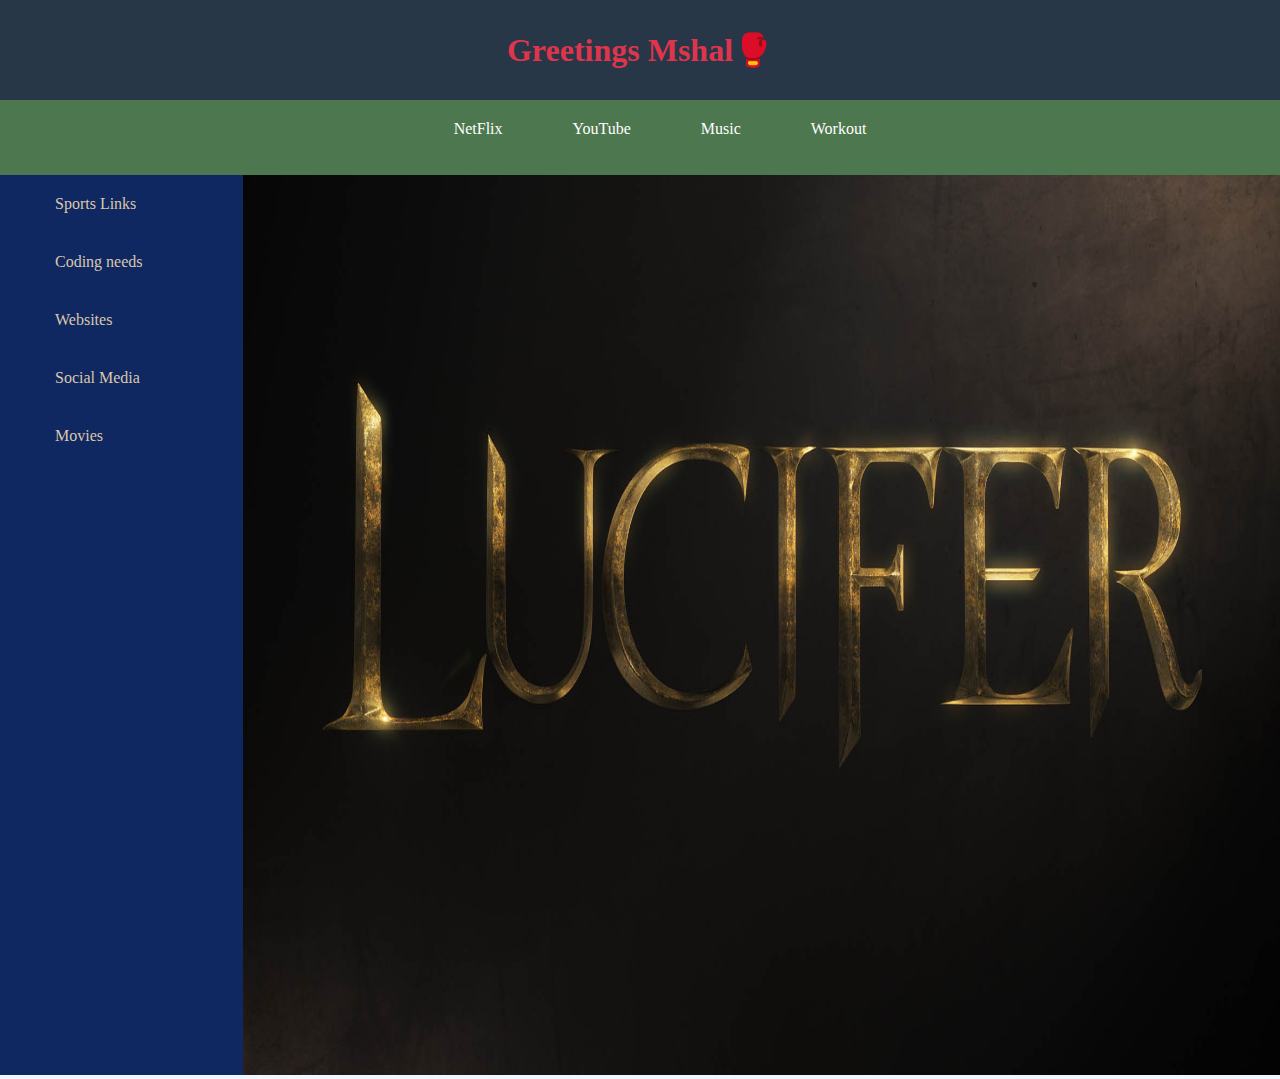
==== commit 92766ca1: "Update index.html" ====
--- a/index.html
+++ b/index.html
@@ -2,6 +2,7 @@
 <html>
 <head>
     <link rel="stylesheet" href="myStyle.css">
+    <link rel="shortcut icon" href="icon3.png">
     <title>MA Home</title>
 </head>
 <body>
--- a/myStyle.css
+++ b/myStyle.css
@@ -1,301 +1,110 @@
-html{
-    scroll-behavior: smooth;
- }
- 
- body{
-     box-sizing: border-box;
-     margin: 0%;
-     display: flex;
- }
- 
- .main-side{
-     height: 100%;
-     width: 400px;
-     overflow: hidden;
-     position: relative;
- }
- 
- .logo{
-     background-color: coral;
-     width: 100%;
-     height: 85px;
-     text-align: center;
- }
- 
- .logo img{
-     width: 200px;
- }
- 
- .links, .social{
-     margin: 9px;
- }
- 
- .notes label{
-     font-size: 1.5em;
-     font-weight: bold;
-     margin: 5px;
-     color: lightgray;
- }
- 
- .notes input{
-     margin: 5px;
-     width: 250px;
-     height: 25px;
-     margin-bottom: 5px;
-     outline: none;
-     background-color: rgb(218, 218, 218);
-     border-radius: 15px;
-     border-color: rgb(218, 218, 218);
- }
- 
- .mainlinks a{
-     text-decoration: none;
-     color: black;
-     padding: 12px 10px;
-     display: block;
- }
- 
- .mainlinks a:hover{
-     transition: 0.4s;
-     background-color: lightgray;
- }
- 
- .mainlinks h4{
-     color: lightgray;
- }
- 
- .showinfo span{
-     display: block;
-     padding: 12px 10px;
-     /* background-color: gainsboro; */
-     margin: 3px;
-     cursor: text;
- }
- 
- .showinfo span:hover{
-     background-color: gainsboro;
- }
-
- #myBtn{
-     position: fixed;
-     right: 0%;
-     top: 50%;
-     bottom: 50%;
-     cursor: pointer;  
-     width:55px;
-     height:30px; 
-     background-color: transparent;
-     text-align: center;
-     font-size: 20px;
-     text-transform: uppercase;
- }
- 
- .main-container{
-     background-color: rgb(243, 241, 241);
-     display: flex;
-     align-items: center;
-     justify-content: center;
-     flex-direction: column;
-     width: 100%;
- }
- 
- .greetings p{
-     font-size: 2em;
- }
- 
- .lineempty{
-     background-color: orange;
-     width: 100%;
-     height: 1px;
-     border-radius: 50%;
-     margin-left: 30px;
-     margin-right: 30px;
- }
- 
- .main-links{
-     display: flex;
-     margin: 15px;
- }
- 
- .main-links img{
-     width: 150px;
-     height: 150px;
-     margin: 15px;
- }
- 
- .main-links a{
-     text-decoration: none;
-     color:black;
- }
- 
- .travelink, .sayslink, .musiclink, .homelink{
-     padding: 15px 12px;
-     font-size:21px;
- }
- 
- .travelink:hover, .sayslink:hover, .musiclink:hover, .homelink:hover{
-     transition: 0.5s;
-     background-color: lightgray;
- }
- 
- .movies h1{
-     text-align: center;
-     font-size: 1.8em;
- }
- 
- .movies a{
-     display: inline-flex;
-     color: royalblue;
-     padding: 12px 10px;
-     text-decoration: none;
-     font-size: 19px;
- }
- 
- .movies a:hover{
-     transition: 0.5s;
-     background-color: skyblue;
- }
- 
- .main-container ul li, .previouswatched ul li, .disney ul li, .okkids ul li{
-     padding: 12px 10px;
-     color: white;
-     background-color: dimgray;
-     margin: 5px;
-     display: inline-flex;
- }
- 
- 
- /*Start for shows #1*/
- .trueblood ul li, .tvd ul li, .vikings ul li, .GOT ul li, .HTGAWM ul li, .supernatural ul li, .station19 ul li{
-     padding: 12px 10px;
-     color: white;
-     background-color: dimgray;
-     margin: 5px;
-     display: inline-flex;
- }
- 
- .trueblood ul h2, .tvd ul h2, .vikings ul h2, .GOT ul h2, .HTGAWM ul h2, .supernatural ul h2, .station19 ul h2{
-     text-align: center;
- }
- 
- .trueblood a, .tvd a, .vikings a, .GOT a,.HTGAWM a, .supernatural a, .station19 a{
-     color: #fff;
-     text-decoration: none;
- }
- 
- .trueblood ul li:hover, .tvd ul li:hover, .vikings ul li:hover, .GOT ul li:hover, .HTGAWM ul li:hover,.supernatural ul li:hover, .station19 ul li:hover{
-     transition: 0.5s;
-     background-color:gray ;
- }
- /*End of shows #1*/
-
- /*Start of shows #2*/
-.sherlock ul li, .homeland ul li, .five0 ul li, .houseofcards ul li, .originals ul li, .legacies ul li{
-    padding: 12px 10px;
-     color: white;
-     background-color: dimgray;
-     margin: 5px;
-     display: inline-flex;
+*{
+    margin: 0;
 }
 
-.sherlock ul li:hover, .homeland ul li:hover, .five0 ul li:hover, .houseofcards ul li:hover, .originals ul li:hover, .legacies ul li:hover{
-    transition: 0.5s;
-     background-color:gray ;
+body{
+    background-color: aliceblue;    
 }
 
-.sherlock ul h2, .homeland ul h2, .five0 ul h2, .houseofcards ul h2, .originals ul h2, .legacies ul h2{
-    text-align:center;
+.firsthead{
+    margin: 0;
+    width: 100%;
+    height: 100px;    
+    background-color:#283747;
+    color: #DE354C;
+    display: flex;
+    align-content: center;
+    justify-content: center;
 }
 
-.sherlock a, .homeland a, .five0 a, .houseofcards a, .originals a, .legacies a{
-    color:#fff;
+.firsthead h1{
+    margin: auto;
+}
+
+.navbar{
+    display: flex;
+    align-content: center;
+    justify-content: center;
+    width: 100%;
+    height: 75px;
+    background-color: #4D774E;
+    margin: 0;
+}
+
+.navbar ul{
+    list-style: none;
+    display: flex;
+    align-content: center;
+    justify-content: center;
+    text-align: center;
+    margin: 0;
+}
+
+.navbar ul li{
+    margin: 0 15px 0 15px;
+    padding: 20px;
+    cursor: pointer;
+    text-align: center;
+}
+
+.navbar ul li:hover{
+    background-color:#518c53;
+    transition: 0.5s;
+}
+
+.navbar ul li a{
+    color:#ffffff;
     text-decoration: none;
 }
- /*End of shows #2*/
 
- /*Start of chicago shows*/
- .chicagopd ul li, .chicagofire ul li, .chicagomed ul li, .chicagojustice ul li{
-    padding: 12px 10px;
-    color: white;
-    background-color: dimgray;
-    margin: 5px;
-    display: inline-flex;
- }
+.main-container{
+    display: flex;
+}
 
- .chicagopd ul li:hover, .chicagofire ul li:hover, .chicagomed ul li:hover, .chicagojustice ul li:hover{
-    transition: 0.5s;
-    background-color:gray ;
- }
+.leftside{
+    margin: 0;
+    height: 100vh;
+    width: 300px;   
+    background-color: #0f2862;
+    color: #DCC7AA;
+    z-index: 55555;
+}
 
- .chicagopd ul h2, .chicagofire ul h2,.chicagomed ul h2,.chicagojustice ul h2{
-     text-align: center;
- }
+.leftside ul{
+    list-style: none;
+}
 
- .chicagopd a, .chicagofire a, .chicagomed a, .chicagojustice a{
-    color: #fff;
-    text-decoration: none;
- }
- /*End of chicago shows*/
- 
- .watchedmovies ul h2, .previouswatched ul h2, .disney ul h2, .okkids ul h2{
-     text-align: center;
- }
- 
- .disney a,.watchedmovies a, .previouswatched a, .okkids a{
-     color: white;
-     text-decoration: none;
- }
- 
- .disney ul li:hover, .watchedmovies ul li:hover, .previouswatched ul li:hover, .okkids ul li:hover{
-     transition: 0.5s;
-     background-color:gray ;
- }
- 
- .games{
-     display: inline-flex;
- }
- 
- .games ul{
-     display:flex;
-     flex-direction: column;
- }
- 
- .games ul li a{
-     color: white;
-     text-decoration: none;
- }
- 
- .games ul li:hover{
-     transition: 0.5s;
-     background-color:gray ;
- }
- 
- .Previously{
-     display: inline-flex;
- }
- 
- .nba2-5 ul li, .nba3-5 ul li, .ufc ul li{
-     display: block;
- }
- 
- .nba2-5 ul li a, .nba3-5 ul li a, .ufc ul li a{
-     color: white;
-     text-decoration: none;
- }
- 
- .nba2-5 ul li:hover, .nba3-5 ul li:hover,.ufc ul li:hover{
-     transition: 0.5s;
-     background-color:gray ;
- }
- 
- @media screen and (max-width: 480px) {    
-     .main-sde{
-         position:absolute;
-         width:400px;
-         height:100%;
-     }
-     
-     .notes input{    
-          width: 100px;
-     }
- } 
+.leftside ul li{
+    padding: 20px 15px;
+    cursor: pointer;
+}
+
+.leftside ul li a{
+    text-decoration: none;  
+    color: #ffffff;  
+}
+
+.leftside ul li ul li{
+    padding: 15px 12px;
+    background-color:#F7C331;
+    margin: 5px 0 5px 0;
+    cursor: pointer;
+}
+
+.sportlinks-ul,.code-needs-ul,.websites-ul,.social-ul,.movies-ul{display:none;}
+.sportlinks:hover .sportlinks-ul,.code-needs:hover .code-needs-ul,.websites:hover .websites-ul,
+.social:hover .social-ul,.movies:hover .movies-ul{display:contents;}
+.movies-ul{color:#0f2862;}
+
+.action-ul,.sports-ul,.crime-ul,.thriller-ul,.comdey-ul,.drama-ul{display:none;}
+.movies-action:hover .action-ul,.movies-sports:hover .sports-ul,.movies-crime:hover .crime-ul,.movies-thriller:hover 
+.thriller-ul,.movies-comdey:hover .comdey-ul,.movies-drama:hover .drama-ul{display:contents;}
+
+.main-body{
+    width: 100%;
+}
+
+.main-body img{
+    height: 100%;
+    width: 100%;    
+}
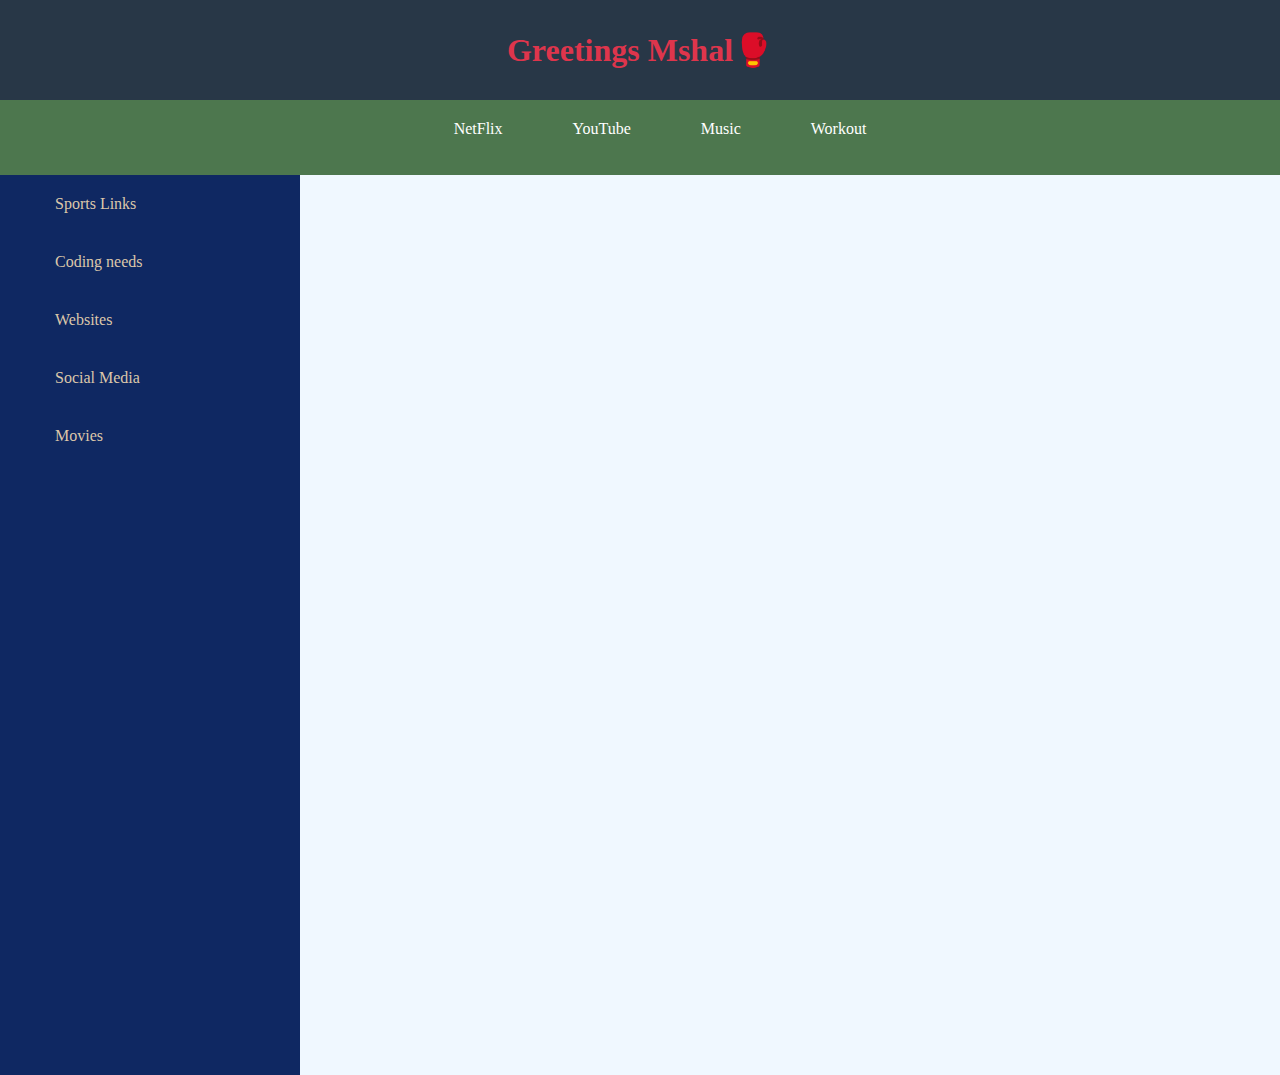
==== commit c120d333: "Update index.html" ====
--- a/index.html
+++ b/index.html
@@ -111,10 +111,6 @@
         </ul>
     </section>
 
-    <section class="main-body">
-        <img src="LuciferCard.jpg" alt="background">
-    </section>
-
 </section>    
 
 </body>
--- a/myStyle.css
+++ b/myStyle.css
@@ -108,3 +108,16 @@
     height: 100%;
     width: 100%;    
 }
+
+@media only screen and (max-width: 900px) {
+    .leftside{
+    height: 100vh;
+    overflow:scroll;
+    }
+    .sportlinks-ul,.code-needs-ul,.websites-ul,.social-ul,.movies-ul{
+        display:block;
+    }
+    .action-ul,.sports-ul,.crime-ul,.thriller-ul,.comdey-ul,.drama-ul{
+        display:block;
+    }
+}
